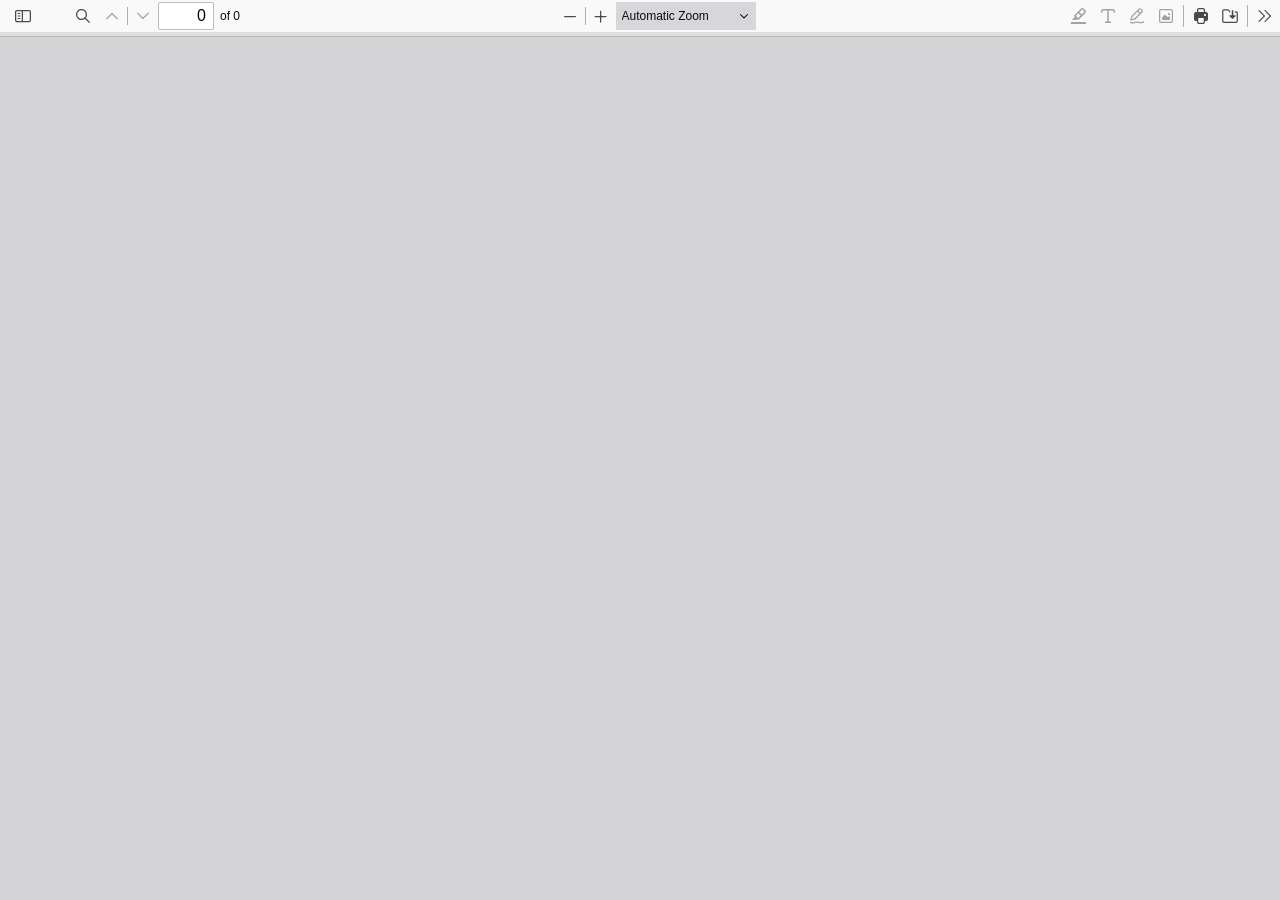
==== src/main/resources/static/pdfjs-5.6.205-dist/web/viewer.html @ f07da153 "Added pdf.js" ====
﻿<!doctype html>
<!--
Copyright 2012 Mozilla Foundation

Licensed under the Apache License, Version 2.0 (the "License");
you may not use this file except in compliance with the License.
You may obtain a copy of the License at

    http://www.apache.org/licenses/LICENSE-2.0

Unless required by applicable law or agreed to in writing, software
distributed under the License is distributed on an "AS IS" BASIS,
WITHOUT WARRANTIES OR CONDITIONS OF ANY KIND, either express or implied.
See the License for the specific language governing permissions and
limitations under the License.

Adobe CMap resources are covered by their own copyright but the same license:

    Copyright 1990-2015 Adobe Systems Incorporated.

See https://github.com/adobe-type-tools/cmap-resources
-->
<html dir="ltr" mozdisallowselectionprint>
  <head>
    <meta charset="utf-8" />
    <meta name="viewport" content="width=device-width, initial-scale=1, maximum-scale=1" />
    <meta name="google" content="notranslate" />
    <title>PDF.js viewer</title>

<!-- This snippet is used in production (included from viewer.html) -->
<link rel="resource" type="application/l10n" href="locale/locale.json" />
<script src="../build/pdf.mjs" type="module"></script>

    <link rel="stylesheet" href="viewer.css" />

  <script src="viewer.mjs" type="module"></script>
  </head>

  <body tabindex="0">
    <div id="outerContainer">
      <span id="viewer-alert" class="visuallyHidden" role="alert"></span>

      <div id="mainContainer">
        <div class="toolbar">
          <div id="toolbarContainer">
            <div id="toolbarViewer" class="toolbarHorizontalGroup">
              <div id="toolbarViewerLeft" class="toolbarHorizontalGroup">
                <button
                  id="viewsManagerToggleButton"
                  class="toolbarButton"
                  type="button"
                  tabindex="0"
                  data-l10n-id="pdfjs-toggle-views-manager-button1"
                  aria-expanded="false"
                  aria-haspopup="true"
                  aria-controls="viewsManager"
                >
                  <span data-l10n-id="pdfjs-toggle-views-manager-button1-label"></span>
                </button>
                <div
                  id="viewsManager"
                  class="menuContainer sidebar"
                  hidden="true"
                  role="dialog"
                  aria-describedby="viewsManagerHeaderLabel"
                  data-l10n-id="pdfjs-views-manager-sidebar"
                >
                  <div id="viewsManagerHeader">
                    <div id="viewsManagerTitle">
                      <div id="viewsManagerSelector">
                        <button
                          class="toolbarButton viewsManagerButton hasPopupMenu"
                          type="button"
                          id="viewsManagerSelectorButton"
                          tabindex="0"
                          data-l10n-id="pdfjs-views-manager-view-selector-button"
                          aria-expanded="false"
                          aria-haspopup="listbox"
                          aria-controls="viewsManagerSelectorOptions"
                        >
                          <span data-l10n-id="pdfjs-views-manager-view-selector-button-label"></span>
                        </button>
                        <menu id="viewsManagerSelectorOptions" role="listbox" class="popupMenu withMark">
                          <button id="thumbnailsViewMenu" role="option" type="button" tabindex="-1">
                            <span data-l10n-id="pdfjs-views-manager-pages-option-label"></span>
                          </button>
                          <button id="outlinesViewMenu" role="option" type="button" tabindex="-1">
                            <span data-l10n-id="pdfjs-views-manager-outlines-option-label"></span>
                          </button>
                          <button id="attachmentsViewMenu" role="option" type="button" tabindex="-1">
                            <span data-l10n-id="pdfjs-views-manager-attachments-option-label"></span>
                          </button>
                          <button id="layersViewMenu" role="option" type="button" tabindex="-1">
                            <span data-l10n-id="pdfjs-views-manager-layers-option-label"></span>
                          </button>
                        </menu>
                      </div>
                      <span id="viewsManagerHeaderLabel" class="viewsManagerLabel" role="heading" aria-level="2"></span>
                      <button
                        id="viewsManagerAddFileButton"
                        class="toolbarButton viewsManagerButton"
                        type="button"
                        tabindex="0"
                        data-l10n-id="pdfjs-views-manager-add-file-button"
                        hidden="true"
                      >
                        <span data-l10n-id="pdfjs-views-manager-add-file-button-label"></span>
                      </button>
                      <button
                        id="viewsManagerCurrentOutlineButton"
                        class="toolbarButton viewsManagerButton"
                        type="button"
                        tabindex="0"
                        data-l10n-id="pdfjs-current-outline-item-button"
                        hidden="true"
                      >
                        <span data-l10n-id="pdfjs-current-outline-item-button-label"></span>
                      </button>
                    </div>
                    <div id="viewsManagerStatus">
                      <div id="viewsManagerStatusAction">
                        <span id="viewsManagerStatusActionLabelContainer" class="viewsManagerStatusLabel">
                          <button
                            id="viewsManagerStatusActionDeselectButton"
                            class="hidden"
                            type="button"
                            tabindex="0"
                            role="checkbox"
                            aria-checked="true"
                            aria-labelledby="viewsManagerStatusActionLabel"
                          ></button>
                          <span
                            id="viewsManagerStatusActionLabel"
                            class="viewsManagerStatusLabel"
                            data-l10n-id="pdfjs-views-manager-pages-status-none-action-label"
                          ></span>
                        </span>
                        <div id="actionSelector">
                          <button
                            id="viewsManagerStatusActionButton"
                            class="viewsManagerButton hasPopupMenu"
                            type="button"
                            tabindex="0"
                            aria-haspopup="menu"
                            aria-controls="viewsManagerStatusActionOptions"
                            aria-expanded="false"
                          >
                            <span data-l10n-id="pdfjs-views-manager-pages-status-action-button-label"></span>
                          </button>
                          <menu id="viewsManagerStatusActionOptions" class="popupMenu">
                            <button id="viewsManagerStatusActionCopy" class="noIcon" role="menuitem" type="button" tabindex="-1" disabled>
                              <span data-l10n-id="pdfjs-views-manager-pages-status-copy-button-label"></span>
                            </button>
                            <button id="viewsManagerStatusActionCut" class="noIcon" role="menuitem" type="button" tabindex="-1" disabled>
                              <span data-l10n-id="pdfjs-views-manager-pages-status-cut-button-label"></span>
                            </button>
                            <button id="viewsManagerStatusActionDelete" class="noIcon" role="menuitem" type="button" tabindex="-1" disabled>
                              <span data-l10n-id="pdfjs-views-manager-pages-status-delete-button-label"></span>
                            </button>
                            <button id="viewsManagerStatusActionExport" class="noIcon" role="menuitem" type="button" tabindex="-1" disabled>
                              <span data-l10n-id="pdfjs-views-manager-pages-status-export-selected-button-label"></span>
                            </button>
                          </menu>
                        </div>
                      </div>
                      <div id="viewsManagerStatusUndo" class="hidden">
                        <span id="viewsManagerStatusUndoLabel" class="viewsManagerStatusLabel"></span>
                        <div>
                          <button id="viewsManagerStatusUndoButton" class="viewsManagerButton" type="button" tabindex="0">
                            <span data-l10n-id="pdfjs-views-manager-status-undo-button-label"></span>
                          </button>
                          <button
                            id="viewsManagerStatusUndoCloseButton"
                            class="toolbarButton viewsManagerButton viewsCloseButton"
                            type="button"
                            tabindex="0"
                            data-l10n-id="pdfjs-views-manager-status-close-button"
                          >
                            <span data-l10n-id="pdfjs-views-manager-status-close-button-label"></span>
                          </button>
                        </div>
                      </div>
                      <div id="viewsManagerStatusWarning" class="hidden">
                        <span id="viewsManagerStatusWarningLabel" class="viewsManagerStatusLabel"></span>
                        <button
                          id="viewsManagerStatusWarningCloseButton"
                          class="toolbarButton viewsManagerButton viewsCloseButton"
                          type="button"
                          tabindex="0"
                          data-l10n-id="pdfjs-views-manager-status-close-button"
                        >
                          <span data-l10n-id="pdfjs-views-manager-status-close-button-label"></span>
                        </button>
                      </div>
                      <div id="viewsManagerStatusWaiting" class="hidden">
                        <span id="viewsManagerStatusWaitingLabel" class="viewsManagerStatusLabel"></span>
                        <button
                          id="viewsManagerStatusWaitingCloseButton"
                          class="toolbarButton viewsManagerButton viewsCloseButton"
                          type="button"
                          tabindex="0"
                          data-l10n-id="pdfjs-views-manager-status-close-button"
                        >
                          <span data-l10n-id="pdfjs-views-manager-status-close-button-label"></span>
                        </button>
                      </div>
                    </div>
                  </div>
                  <div id="viewsManagerContent" tabindex="-1">
                    <div id="thumbnailsView" class="thumbnailsView hidden" tabindex="-1"></div>
                    <div id="outlinesView" class="treeView hidden"></div>
                    <div id="attachmentsView" class="hidden"></div>
                    <div id="layersView" class="treeView hidden"></div>
                  </div>
                  <div
                    id="viewsManagerResizer"
                    class="sidebarResizer"
                    role="separator"
                    aria-controls="viewsManager"
                    tabindex="0"
                    data-l10n-id="pdfjs-views-manager-sidebar-resizer"
                  ></div>
                </div>
                <!-- sidebarContainer -->

                <div class="toolbarButtonSpacer"></div>
                <div class="toolbarButtonWithContainer">
                  <button
                    id="viewFindButton"
                    class="toolbarButton"
                    type="button"
                    tabindex="0"
                    data-l10n-id="pdfjs-findbar-button"
                    aria-expanded="false"
                    aria-controls="findbar"
                  >
                    <span data-l10n-id="pdfjs-findbar-button-label"></span>
                  </button>
                  <div class="hidden doorHanger toolbarHorizontalGroup" id="findbar">
                    <div id="findInputContainer" class="toolbarHorizontalGroup">
                      <span class="loadingInput end toolbarHorizontalGroup">
                        <input id="findInput" class="toolbarField" tabindex="0" data-l10n-id="pdfjs-find-input" aria-invalid="false" />
                      </span>
                      <div class="toolbarHorizontalGroup">
                        <button id="findPreviousButton" class="toolbarButton" type="button" tabindex="0" data-l10n-id="pdfjs-find-previous-button">
                          <span data-l10n-id="pdfjs-find-previous-button-label"></span>
                        </button>
                        <div class="splitToolbarButtonSeparator"></div>
                        <button id="findNextButton" class="toolbarButton" type="button" tabindex="0" data-l10n-id="pdfjs-find-next-button">
                          <span data-l10n-id="pdfjs-find-next-button-label"></span>
                        </button>
                      </div>
                    </div>

                    <div id="findbarOptionsOneContainer" class="toolbarHorizontalGroup">
                      <div class="toggleButton toolbarLabel">
                        <input type="checkbox" id="findHighlightAll" tabindex="0" />
                        <label for="findHighlightAll" data-l10n-id="pdfjs-find-highlight-checkbox"></label>
                      </div>
                      <div class="toggleButton toolbarLabel">
                        <input type="checkbox" id="findMatchCase" tabindex="0" />
                        <label for="findMatchCase" data-l10n-id="pdfjs-find-match-case-checkbox-label"></label>
                      </div>
                    </div>
                    <div id="findbarOptionsTwoContainer" class="toolbarHorizontalGroup">
                      <div class="toggleButton toolbarLabel">
                        <input type="checkbox" id="findMatchDiacritics" tabindex="0" />
                        <label for="findMatchDiacritics" data-l10n-id="pdfjs-find-match-diacritics-checkbox-label"></label>
                      </div>
                      <div class="toggleButton toolbarLabel">
                        <input type="checkbox" id="findEntireWord" tabindex="0" />
                        <label for="findEntireWord" data-l10n-id="pdfjs-find-entire-word-checkbox-label"></label>
                      </div>
                    </div>

                    <div id="findbarMessageContainer" class="toolbarHorizontalGroup" aria-live="polite">
                      <span id="findResultsCount" class="toolbarLabel"></span>
                      <span id="findMsg" class="toolbarLabel"></span>
                    </div>
                  </div>
                  <!-- findbar -->
                </div>
                <div class="toolbarHorizontalGroup hiddenSmallView">
                  <button class="toolbarButton" type="button" id="previous" tabindex="0" data-l10n-id="pdfjs-previous-button">
                    <span data-l10n-id="pdfjs-previous-button-label"></span>
                  </button>
                  <div class="splitToolbarButtonSeparator"></div>
                  <button class="toolbarButton" type="button" id="next" tabindex="0" data-l10n-id="pdfjs-next-button">
                    <span data-l10n-id="pdfjs-next-button-label"></span>
                  </button>
                </div>
                <div class="toolbarHorizontalGroup">
                  <span class="loadingInput start toolbarHorizontalGroup">
                    <input
                      type="number"
                      id="pageNumber"
                      class="toolbarField"
                      value="1"
                      min="1"
                      tabindex="0"
                      data-l10n-id="pdfjs-page-input"
                      autocomplete="off"
                    />
                  </span>
                  <span id="numPages" class="toolbarLabel"></span>
                </div>
              </div>
              <div id="toolbarViewerMiddle" class="toolbarHorizontalGroup">
                <div class="toolbarHorizontalGroup">
                  <button id="zoomOutButton" class="toolbarButton" type="button" tabindex="0" data-l10n-id="pdfjs-zoom-out-button">
                    <span data-l10n-id="pdfjs-zoom-out-button-label"></span>
                  </button>
                  <div class="splitToolbarButtonSeparator"></div>
                  <button id="zoomInButton" class="toolbarButton" type="button" tabindex="0" data-l10n-id="pdfjs-zoom-in-button">
                    <span data-l10n-id="pdfjs-zoom-in-button-label"></span>
                  </button>
                </div>
                <span id="scaleSelectContainer" class="dropdownToolbarButton">
                  <select id="scaleSelect" tabindex="0" data-l10n-id="pdfjs-zoom-select">
                    <option id="pageAutoOption" value="auto" selected="selected" data-l10n-id="pdfjs-page-scale-auto"></option>
                    <option id="pageActualOption" value="page-actual" data-l10n-id="pdfjs-page-scale-actual"></option>
                    <option id="pageFitOption" value="page-fit" data-l10n-id="pdfjs-page-scale-fit"></option>
                    <option id="pageWidthOption" value="page-width" data-l10n-id="pdfjs-page-scale-width"></option>
                    <option
                      id="customScaleOption"
                      value="custom"
                      disabled="disabled"
                      hidden="true"
                      data-l10n-id="pdfjs-page-scale-percent"
                      data-l10n-args='{ "scale": 0 }'
                    ></option>
                    <option value="0.5" data-l10n-id="pdfjs-page-scale-percent" data-l10n-args='{ "scale": 50 }'></option>
                    <option value="0.75" data-l10n-id="pdfjs-page-scale-percent" data-l10n-args='{ "scale": 75 }'></option>
                    <option value="1" data-l10n-id="pdfjs-page-scale-percent" data-l10n-args='{ "scale": 100 }'></option>
                    <option value="1.25" data-l10n-id="pdfjs-page-scale-percent" data-l10n-args='{ "scale": 125 }'></option>
                    <option value="1.5" data-l10n-id="pdfjs-page-scale-percent" data-l10n-args='{ "scale": 150 }'></option>
                    <option value="2" data-l10n-id="pdfjs-page-scale-percent" data-l10n-args='{ "scale": 200 }'></option>
                    <option value="3" data-l10n-id="pdfjs-page-scale-percent" data-l10n-args='{ "scale": 300 }'></option>
                    <option value="4" data-l10n-id="pdfjs-page-scale-percent" data-l10n-args='{ "scale": 400 }'></option>
                  </select>
                </span>
              </div>
              <div id="toolbarViewerRight" class="toolbarHorizontalGroup">
                <div id="editorModeButtons" class="toolbarHorizontalGroup">
                  <div id="editorComment" class="toolbarButtonWithContainer" hidden="true">
                    <button
                      id="editorCommentButton"
                      class="toolbarButton"
                      type="button"
                      tabindex="0"
                      disabled="disabled"
                      aria-expanded="false"
                      aria-haspopup="true"
                      aria-controls="editorCommentParamsToolbar"
                      data-l10n-id="pdfjs-editor-comment-button"
                    >
                      <span data-l10n-id="pdfjs-editor-comment-button-label"></span>
                    </button>
                    <div class="editorParamsToolbar hidden menu" id="editorCommentParamsToolbar">
                      <div id="editorCommentsSidebar" class="menuContainer comment sidebar" role="landmark" aria-labelledby="editorCommentsSidebarHeader">
                        <div id="editorCommentsSidebarResizer" class="sidebarResizer" role="separator" aria-controls="editorCommentsSidebar" tabindex="0"></div>
                        <div id="editorCommentsSidebarHeader" role="heading" aria-level="2">
                          <span class="commentCount">
                            <span id="editorCommentsSidebarTitle" data-l10n-id="pdfjs-editor-comments-sidebar-title" data-l10n-args='{ "count": 0 }'></span>
                            <span id="editorCommentsSidebarCount"></span>
                          </span>
                          <button id="editorCommentsSidebarCloseButton" type="button" tabindex="0" data-l10n-id="pdfjs-editor-comments-sidebar-close-button">
                            <span data-l10n-id="pdfjs-editor-comments-sidebar-close-button-label"></span>
                          </button>
                        </div>
                        <div id="editorCommentsSidebarListContainer" tabindex="-1">
                          <ul id="editorCommentsSidebarList"></ul>
                        </div>
                      </div>
                    </div>
                  </div>
                  <div id="editorSignature" class="toolbarButtonWithContainer" hidden="true">
                    <button
                      id="editorSignatureButton"
                      class="toolbarButton"
                      type="button"
                      tabindex="0"
                      disabled="disabled"
                      aria-expanded="false"
                      aria-haspopup="true"
                      aria-controls="editorSignatureParamsToolbar"
                      data-l10n-id="pdfjs-editor-signature-button"
                    >
                      <span data-l10n-id="pdfjs-editor-signature-button-label"></span>
                    </button>
                    <div class="editorParamsToolbar hidden doorHangerRight menu" id="editorSignatureParamsToolbar">
                      <div id="addSignatureDoorHanger" class="menuContainer" role="region" data-l10n-id="pdfjs-editor-add-signature-container">
                        <button
                          id="editorSignatureAddSignature"
                          class="toolbarButton labeled"
                          type="button"
                          tabindex="0"
                          data-l10n-id="pdfjs-editor-signature-add-signature-button"
                        >
                          <span data-l10n-id="pdfjs-editor-signature-add-signature-button-label" class="editorParamsLabel"></span>
                        </button>
                      </div>
                    </div>
                  </div>
                  <div id="editorHighlight" class="toolbarButtonWithContainer">
                    <button
                      id="editorHighlightButton"
                      class="toolbarButton"
                      type="button"
                      disabled="disabled"
                      aria-expanded="false"
                      aria-haspopup="true"
                      aria-controls="editorHighlightParamsToolbar"
                      tabindex="0"
                      data-l10n-id="pdfjs-editor-highlight-button"
                    >
                      <span data-l10n-id="pdfjs-editor-highlight-button-label"></span>
                    </button>
                    <div class="editorParamsToolbar hidden doorHangerRight" id="editorHighlightParamsToolbar">
                      <div id="highlightParamsToolbarContainer" class="editorParamsToolbarContainer">
                        <div id="editorHighlightColorPicker" class="colorPicker">
                          <span id="highlightColorPickerLabel" class="editorParamsLabel" data-l10n-id="pdfjs-editor-highlight-colorpicker-label"></span>
                        </div>
                        <div id="editorHighlightThickness">
                          <label
                            for="editorFreeHighlightThickness"
                            class="editorParamsLabel"
                            data-l10n-id="pdfjs-editor-free-highlight-thickness-input"
                          ></label>
                          <div class="thicknessPicker">
                            <input
                              type="range"
                              id="editorFreeHighlightThickness"
                              class="editorParamsSlider"
                              data-l10n-id="pdfjs-editor-free-highlight-thickness-title"
                              value="12"
                              min="8"
                              max="24"
                              step="1"
                              tabindex="0"
                            />
                          </div>
                        </div>
                        <div id="editorHighlightVisibility">
                          <div class="divider"></div>
                          <div class="toggler">
                            <label for="editorHighlightShowAll" class="editorParamsLabel" data-l10n-id="pdfjs-editor-highlight-show-all-button-label"></label>
                            <button
                              id="editorHighlightShowAll"
                              class="toggle-button"
                              type="button"
                              data-l10n-id="pdfjs-editor-highlight-show-all-button"
                              aria-pressed="true"
                              tabindex="0"
                            ></button>
                          </div>
                        </div>
                      </div>
                    </div>
                  </div>
                  <div id="editorFreeText" class="toolbarButtonWithContainer">
                    <button
                      id="editorFreeTextButton"
                      class="toolbarButton"
                      type="button"
                      disabled="disabled"
                      aria-expanded="false"
                      aria-haspopup="true"
                      aria-controls="editorFreeTextParamsToolbar"
                      tabindex="0"
                      data-l10n-id="pdfjs-editor-free-text-button"
                    >
                      <span data-l10n-id="pdfjs-editor-free-text-button-label"></span>
                    </button>
                    <div class="editorParamsToolbar hidden doorHangerRight" id="editorFreeTextParamsToolbar">
                      <div class="editorParamsToolbarContainer">
                        <div class="editorParamsSetter">
                          <label for="editorFreeTextColor" class="editorParamsLabel" data-l10n-id="pdfjs-editor-free-text-color-input"></label>
                          <input type="color" id="editorFreeTextColor" class="editorParamsColor" tabindex="0" />
                        </div>
                        <div class="editorParamsSetter">
                          <label for="editorFreeTextFontSize" class="editorParamsLabel" data-l10n-id="pdfjs-editor-free-text-size-input"></label>
                          <input type="range" id="editorFreeTextFontSize" class="editorParamsSlider" value="10" min="5" max="100" step="1" tabindex="0" />
                        </div>
                      </div>
                    </div>
                  </div>
                  <div id="editorInk" class="toolbarButtonWithContainer">
                    <button
                      id="editorInkButton"
                      class="toolbarButton"
                      type="button"
                      disabled="disabled"
                      aria-expanded="false"
                      aria-haspopup="true"
                      aria-controls="editorInkParamsToolbar"
                      tabindex="0"
                      data-l10n-id="pdfjs-editor-ink-button"
                    >
                      <span data-l10n-id="pdfjs-editor-ink-button-label"></span>
                    </button>
                    <div class="editorParamsToolbar hidden doorHangerRight" id="editorInkParamsToolbar">
                      <div class="editorParamsToolbarContainer">
                        <div class="editorParamsSetter">
                          <label for="editorInkColor" class="editorParamsLabel" data-l10n-id="pdfjs-editor-ink-color-input"></label>
                          <input type="color" id="editorInkColor" class="editorParamsColor" tabindex="0" />
                        </div>
                        <div class="editorParamsSetter">
                          <label for="editorInkThickness" class="editorParamsLabel" data-l10n-id="pdfjs-editor-ink-thickness-input"></label>
                          <input type="range" id="editorInkThickness" class="editorParamsSlider" value="1" min="1" max="20" step="1" tabindex="0" />
                        </div>
                        <div class="editorParamsSetter">
                          <label for="editorInkOpacity" class="editorParamsLabel" data-l10n-id="pdfjs-editor-ink-opacity-input"></label>
                          <input type="range" id="editorInkOpacity" class="editorParamsSlider" value="1" min="0.05" max="1" step="0.05" tabindex="0" />
                        </div>
                      </div>
                    </div>
                  </div>
                  <div id="editorStamp" class="toolbarButtonWithContainer">
                    <button
                      id="editorStampButton"
                      class="toolbarButton"
                      type="button"
                      disabled="disabled"
                      aria-expanded="false"
                      aria-haspopup="true"
                      aria-controls="editorStampParamsToolbar"
                      tabindex="0"
                      data-l10n-id="pdfjs-editor-stamp-button"
                    >
                      <span data-l10n-id="pdfjs-editor-stamp-button-label"></span>
                    </button>
                    <div class="editorParamsToolbar hidden doorHangerRight menu" id="editorStampParamsToolbar">
                      <div class="menuContainer">
                        <button
                          id="editorStampAddImage"
                          class="toolbarButton labeled"
                          type="button"
                          tabindex="0"
                          data-l10n-id="pdfjs-editor-stamp-add-image-button"
                        >
                          <span class="editorParamsLabel" data-l10n-id="pdfjs-editor-stamp-add-image-button-label"></span>
                        </button>
                      </div>
                    </div>
                  </div>
                </div>

                <div id="editorModeSeparator" class="verticalToolbarSeparator"></div>

                <div class="toolbarHorizontalGroup hiddenMediumView">
                  <button id="printButton" class="toolbarButton" type="button" tabindex="0" data-l10n-id="pdfjs-print-button">
                    <span data-l10n-id="pdfjs-print-button-label"></span>
                  </button>

                  <button id="downloadButton" class="toolbarButton" type="button" tabindex="0" data-l10n-id="pdfjs-save-button">
                    <span data-l10n-id="pdfjs-save-button-label"></span>
                  </button>
                </div>

                <div class="verticalToolbarSeparator hiddenMediumView"></div>

                <div id="secondaryToolbarToggle" class="toolbarButtonWithContainer">
                  <button
                    id="secondaryToolbarToggleButton"
                    class="toolbarButton"
                    type="button"
                    tabindex="0"
                    data-l10n-id="pdfjs-tools-button"
                    aria-expanded="false"
                    aria-haspopup="true"
                    aria-controls="secondaryToolbar"
                  >
                    <span data-l10n-id="pdfjs-tools-button-label"></span>
                  </button>
                  <div id="secondaryToolbar" class="hidden doorHangerRight menu">
                    <div id="secondaryToolbarButtonContainer" class="menuContainer">
                      <button id="secondaryOpenFile" class="toolbarButton labeled" type="button" tabindex="0" data-l10n-id="pdfjs-open-file-button">
                        <span data-l10n-id="pdfjs-open-file-button-label"></span>
                      </button>

                      <div class="visibleMediumView">
                        <button id="secondaryPrint" class="toolbarButton labeled" type="button" tabindex="0" data-l10n-id="pdfjs-print-button">
                          <span data-l10n-id="pdfjs-print-button-label"></span>
                        </button>

                        <button id="secondaryDownload" class="toolbarButton labeled" type="button" tabindex="0" data-l10n-id="pdfjs-save-button">
                          <span data-l10n-id="pdfjs-save-button-label"></span>
                        </button>

                      </div>

                      <div class="horizontalToolbarSeparator"></div>

                      <button id="presentationMode" class="toolbarButton labeled" type="button" tabindex="0" data-l10n-id="pdfjs-presentation-mode-button">
                        <span data-l10n-id="pdfjs-presentation-mode-button-label"></span>
                      </button>

                      <a href="#" id="viewBookmark" class="toolbarButton labeled" tabindex="0" data-l10n-id="pdfjs-bookmark-button">
                        <span data-l10n-id="pdfjs-bookmark-button-label"></span>
                      </a>

                      <div id="viewBookmarkSeparator" class="horizontalToolbarSeparator"></div>

                      <button id="firstPage" class="toolbarButton labeled" type="button" tabindex="0" data-l10n-id="pdfjs-first-page-button">
                        <span data-l10n-id="pdfjs-first-page-button-label"></span>
                      </button>
                      <button id="lastPage" class="toolbarButton labeled" type="button" tabindex="0" data-l10n-id="pdfjs-last-page-button">
                        <span data-l10n-id="pdfjs-last-page-button-label"></span>
                      </button>

                      <div class="horizontalToolbarSeparator"></div>

                      <button id="pageRotateCw" class="toolbarButton labeled" type="button" tabindex="0" data-l10n-id="pdfjs-page-rotate-cw-button">
                        <span data-l10n-id="pdfjs-page-rotate-cw-button-label"></span>
                      </button>
                      <button id="pageRotateCcw" class="toolbarButton labeled" type="button" tabindex="0" data-l10n-id="pdfjs-page-rotate-ccw-button">
                        <span data-l10n-id="pdfjs-page-rotate-ccw-button-label"></span>
                      </button>

                      <div class="horizontalToolbarSeparator"></div>

                      <div id="cursorToolButtons" role="radiogroup">
                        <button
                          id="cursorSelectTool"
                          class="toolbarButton labeled toggled"
                          type="button"
                          tabindex="0"
                          data-l10n-id="pdfjs-cursor-text-select-tool-button"
                          role="radio"
                          aria-checked="true"
                        >
                          <span data-l10n-id="pdfjs-cursor-text-select-tool-button-label"></span>
                        </button>
                        <button
                          id="cursorHandTool"
                          class="toolbarButton labeled"
                          type="button"
                          tabindex="0"
                          data-l10n-id="pdfjs-cursor-hand-tool-button"
                          role="radio"
                          aria-checked="false"
                        >
                          <span data-l10n-id="pdfjs-cursor-hand-tool-button-label"></span>
                        </button>
                      </div>

                      <div class="horizontalToolbarSeparator"></div>

                      <div id="scrollModeButtons" role="radiogroup">
                        <button
                          id="scrollPage"
                          class="toolbarButton labeled"
                          type="button"
                          tabindex="0"
                          data-l10n-id="pdfjs-scroll-page-button"
                          role="radio"
                          aria-checked="false"
                        >
                          <span data-l10n-id="pdfjs-scroll-page-button-label"></span>
                        </button>
                        <button
                          id="scrollVertical"
                          class="toolbarButton labeled toggled"
                          type="button"
                          tabindex="0"
                          data-l10n-id="pdfjs-scroll-vertical-button"
                          role="radio"
                          aria-checked="true"
                        >
                          <span data-l10n-id="pdfjs-scroll-vertical-button-label"></span>
                        </button>
                        <button
                          id="scrollHorizontal"
                          class="toolbarButton labeled"
                          type="button"
                          tabindex="0"
                          data-l10n-id="pdfjs-scroll-horizontal-button"
                          role="radio"
                          aria-checked="false"
                        >
                          <span data-l10n-id="pdfjs-scroll-horizontal-button-label"></span>
                        </button>
                        <button
                          id="scrollWrapped"
                          class="toolbarButton labeled"
                          type="button"
                          tabindex="0"
                          data-l10n-id="pdfjs-scroll-wrapped-button"
                          role="radio"
                          aria-checked="false"
                        >
                          <span data-l10n-id="pdfjs-scroll-wrapped-button-label"></span>
                        </button>
                      </div>

                      <div class="horizontalToolbarSeparator"></div>

                      <div id="spreadModeButtons" role="radiogroup">
                        <button
                          id="spreadNone"
                          class="toolbarButton labeled toggled"
                          type="button"
                          tabindex="0"
                          data-l10n-id="pdfjs-spread-none-button"
                          role="radio"
                          aria-checked="true"
                        >
                          <span data-l10n-id="pdfjs-spread-none-button-label"></span>
                        </button>
                        <button
                          id="spreadOdd"
                          class="toolbarButton labeled"
                          type="button"
                          tabindex="0"
                          data-l10n-id="pdfjs-spread-odd-button"
                          role="radio"
                          aria-checked="false"
                        >
                          <span data-l10n-id="pdfjs-spread-odd-button-label"></span>
                        </button>
                        <button
                          id="spreadEven"
                          class="toolbarButton labeled"
                          type="button"
                          tabindex="0"
                          data-l10n-id="pdfjs-spread-even-button"
                          role="radio"
                          aria-checked="false"
                        >
                          <span data-l10n-id="pdfjs-spread-even-button-label"></span>
                        </button>
                      </div>

                      <div id="imageAltTextSettingsSeparator" class="horizontalToolbarSeparator hidden"></div>
                      <button
                        id="imageAltTextSettings"
                        type="button"
                        class="toolbarButton labeled hidden"
                        tabindex="0"
                        data-l10n-id="pdfjs-image-alt-text-settings-button"
                        aria-controls="altTextSettingsDialog"
                      >
                        <span data-l10n-id="pdfjs-image-alt-text-settings-button-label"></span>
                      </button>

                      <div class="horizontalToolbarSeparator"></div>

                      <button
                        id="documentProperties"
                        class="toolbarButton labeled"
                        type="button"
                        tabindex="0"
                        data-l10n-id="pdfjs-document-properties-button"
                        aria-controls="documentPropertiesDialog"
                      >
                        <span data-l10n-id="pdfjs-document-properties-button-label"></span>
                      </button>
                    </div>
                  </div>
                  <!-- secondaryToolbar -->
                </div>
              </div>
            </div>
            <div id="loadingBar">
              <div class="progress">
                <div class="glimmer"></div>
              </div>
            </div>
          </div>
        </div>

        <div id="viewerContainer" tabindex="0">
          <div id="viewer" class="pdfViewer"></div>
        </div>
      </div>
      <!-- mainContainer -->

      <div id="dialogContainer">
        <dialog id="passwordDialog">
          <div class="row">
            <label for="password" id="passwordText" data-l10n-id="pdfjs-password-label"></label>
          </div>
          <div class="row">
            <input type="password" id="password" class="toolbarField" />
          </div>
          <div class="buttonRow">
            <button id="passwordCancel" class="dialogButton" type="button"><span data-l10n-id="pdfjs-password-cancel-button"></span></button>
            <button id="passwordSubmit" class="dialogButton" type="button"><span data-l10n-id="pdfjs-password-ok-button"></span></button>
          </div>
        </dialog>
        <dialog id="documentPropertiesDialog">
          <div class="row">
            <span id="fileNameLabel" data-l10n-id="pdfjs-document-properties-file-name"></span>
            <p id="fileNameField" aria-labelledby="fileNameLabel">-</p>
          </div>
          <div class="row">
            <span id="fileSizeLabel" data-l10n-id="pdfjs-document-properties-file-size"></span>
            <p id="fileSizeField" aria-labelledby="fileSizeLabel">-</p>
          </div>
          <div class="separator"></div>
          <div class="row">
            <span id="titleLabel" data-l10n-id="pdfjs-document-properties-title"></span>
            <p id="titleField" aria-labelledby="titleLabel">-</p>
          </div>
          <div class="row">
            <span id="authorLabel" data-l10n-id="pdfjs-document-properties-author"></span>
            <p id="authorField" aria-labelledby="authorLabel">-</p>
          </div>
          <div class="row">
            <span id="subjectLabel" data-l10n-id="pdfjs-document-properties-subject"></span>
            <p id="subjectField" aria-labelledby="subjectLabel">-</p>
          </div>
          <div class="row">
            <span id="keywordsLabel" data-l10n-id="pdfjs-document-properties-keywords"></span>
            <p id="keywordsField" aria-labelledby="keywordsLabel">-</p>
          </div>
          <div class="row">
            <span id="creationDateLabel" data-l10n-id="pdfjs-document-properties-creation-date"></span>
            <p id="creationDateField" aria-labelledby="creationDateLabel">-</p>
          </div>
          <div class="row">
            <span id="modificationDateLabel" data-l10n-id="pdfjs-document-properties-modification-date"></span>
            <p id="modificationDateField" aria-labelledby="modificationDateLabel">-</p>
          </div>
          <div class="row">
            <span id="creatorLabel" data-l10n-id="pdfjs-document-properties-creator"></span>
            <p id="creatorField" aria-labelledby="creatorLabel">-</p>
          </div>
          <div class="separator"></div>
          <div class="row">
            <span id="producerLabel" data-l10n-id="pdfjs-document-properties-producer"></span>
            <p id="producerField" aria-labelledby="producerLabel">-</p>
          </div>
          <div class="row">
            <span id="versionLabel" data-l10n-id="pdfjs-document-properties-version"></span>
            <p id="versionField" aria-labelledby="versionLabel">-</p>
          </div>
          <div class="row">
            <span id="pageCountLabel" data-l10n-id="pdfjs-document-properties-page-count"></span>
            <p id="pageCountField" aria-labelledby="pageCountLabel">-</p>
          </div>
          <div class="row">
            <span id="pageSizeLabel" data-l10n-id="pdfjs-document-properties-page-size"></span>
            <p id="pageSizeField" aria-labelledby="pageSizeLabel">-</p>
          </div>
          <div class="separator"></div>
          <div class="row">
            <span id="linearizedLabel" data-l10n-id="pdfjs-document-properties-linearized"></span>
            <p id="linearizedField" aria-labelledby="linearizedLabel">-</p>
          </div>
          <div class="buttonRow">
            <button id="documentPropertiesClose" class="dialogButton" type="button"><span data-l10n-id="pdfjs-document-properties-close-button"></span></button>
          </div>
        </dialog>
        <dialog class="dialog altText" id="altTextDialog" aria-labelledby="dialogLabel" aria-describedby="dialogDescription">
          <div id="altTextContainer" class="mainContainer">
            <div id="overallDescription">
              <span id="dialogLabel" data-l10n-id="pdfjs-editor-alt-text-dialog-label" class="title"></span>
              <span id="dialogDescription" data-l10n-id="pdfjs-editor-alt-text-dialog-description"></span>
            </div>
            <div id="addDescription">
              <div class="radio">
                <div class="radioButton">
                  <input type="radio" id="descriptionButton" name="altTextOption" tabindex="0" aria-describedby="descriptionAreaLabel" checked />
                  <label for="descriptionButton" data-l10n-id="pdfjs-editor-alt-text-add-description-label"></label>
                </div>
                <div class="radioLabel">
                  <span id="descriptionAreaLabel" data-l10n-id="pdfjs-editor-alt-text-add-description-description"></span>
                </div>
              </div>
              <div class="descriptionArea">
                <textarea id="descriptionTextarea" aria-labelledby="descriptionAreaLabel" data-l10n-id="pdfjs-editor-alt-text-textarea" tabindex="0"></textarea>
              </div>
            </div>
            <div id="markAsDecorative">
              <div class="radio">
                <div class="radioButton">
                  <input type="radio" id="decorativeButton" name="altTextOption" aria-describedby="decorativeLabel" />
                  <label for="decorativeButton" data-l10n-id="pdfjs-editor-alt-text-mark-decorative-label"></label>
                </div>
                <div class="radioLabel">
                  <span id="decorativeLabel" data-l10n-id="pdfjs-editor-alt-text-mark-decorative-description"></span>
                </div>
              </div>
            </div>
            <div id="buttons">
              <button id="altTextCancel" class="secondaryButton" type="button" tabindex="0">
                <span data-l10n-id="pdfjs-editor-alt-text-cancel-button"></span>
              </button>
              <button id="altTextSave" class="primaryButton" type="button" tabindex="0"><span data-l10n-id="pdfjs-editor-alt-text-save-button"></span></button>
            </div>
          </div>
        </dialog>
        <dialog class="dialog newAltText" id="newAltTextDialog" aria-labelledby="newAltTextTitle" aria-describedby="newAltTextDescription" tabindex="0">
          <div id="newAltTextContainer" class="mainContainer">
            <div class="title">
              <span id="newAltTextTitle" data-l10n-id="pdfjs-editor-new-alt-text-dialog-edit-label" role="sectionhead" tabindex="0"></span>
            </div>
            <div id="mainContent">
              <div id="descriptionAndSettings">
                <div id="descriptionInstruction">
                  <div id="newAltTextDescriptionContainer">
                    <div class="altTextSpinner" role="status" aria-live="polite"></div>
                    <textarea
                      id="newAltTextDescriptionTextarea"
                      aria-labelledby="descriptionAreaLabel"
                      data-l10n-id="pdfjs-editor-new-alt-text-textarea"
                      tabindex="0"
                    ></textarea>
                  </div>
                  <span id="newAltTextDescription" role="note" data-l10n-id="pdfjs-editor-new-alt-text-description"></span>
                  <div id="newAltTextDisclaimer" role="note">
                    <div>
                      <span data-l10n-id="pdfjs-editor-new-alt-text-disclaimer1"></span>
                      <a
                        href="https://support.mozilla.org/en-US/kb/pdf-alt-text"
                        target="_blank"
                        rel="noopener noreferrer"
                        id="newAltTextLearnMore"
                        data-l10n-id="pdfjs-editor-new-alt-text-disclaimer-learn-more-url"
                        tabindex="0"
                      ></a>
                    </div>
                  </div>
                </div>
                <div id="newAltTextCreateAutomatically" class="toggler">
                  <button id="newAltTextCreateAutomaticallyButton" class="toggle-button" type="button" aria-pressed="true" tabindex="0"></button>
                  <label
                    for="newAltTextCreateAutomaticallyButton"
                    class="togglerLabel"
                    data-l10n-id="pdfjs-editor-new-alt-text-create-automatically-button-label"
                  ></label>
                </div>
                <div id="newAltTextDownloadModel" class="hidden">
                  <span
                    id="newAltTextDownloadModelDescription"
                    data-l10n-id="pdfjs-editor-new-alt-text-ai-model-downloading-progress"
                    aria-valuemin="0"
                    data-l10n-args='{ "totalSize": 0, "downloadedSize": 0 }'
                  ></span>
                </div>
              </div>
              <div id="newAltTextImagePreview"></div>
            </div>
            <div id="newAltTextError" class="messageBar">
              <div>
                <div>
                  <span class="title" data-l10n-id="pdfjs-editor-new-alt-text-error-title"></span>
                  <span class="description" data-l10n-id="pdfjs-editor-new-alt-text-error-description"></span>
                </div>
                <button id="newAltTextCloseButton" class="closeButton" type="button" tabindex="0">
                  <span data-l10n-id="pdfjs-editor-new-alt-text-error-close-button"></span>
                </button>
              </div>
            </div>
            <div id="newAltTextButtons" class="dialogButtonsGroup">
              <button id="newAltTextCancel" type="button" class="secondaryButton hidden" tabindex="0">
                <span data-l10n-id="pdfjs-editor-alt-text-cancel-button"></span>
              </button>
              <button id="newAltTextNotNow" type="button" class="secondaryButton" tabindex="0">
                <span data-l10n-id="pdfjs-editor-new-alt-text-not-now-button"></span>
              </button>
              <button id="newAltTextSave" type="button" class="primaryButton" tabindex="0">
                <span data-l10n-id="pdfjs-editor-alt-text-save-button"></span>
              </button>
            </div>
          </div>
        </dialog>

        <dialog class="dialog" id="altTextSettingsDialog" aria-labelledby="altTextSettingsTitle">
          <div id="altTextSettingsContainer" class="mainContainer">
            <div class="title">
              <span id="altTextSettingsTitle" data-l10n-id="pdfjs-editor-alt-text-settings-dialog-label" role="sectionhead" tabindex="0" class="title"></span>
            </div>
            <div id="automaticAltText">
              <span data-l10n-id="pdfjs-editor-alt-text-settings-automatic-title"></span>
              <div id="automaticSettings">
                <div id="createModelSetting">
                  <div class="toggler">
                    <button id="createModelButton" type="button" class="toggle-button" aria-pressed="true" tabindex="0"></button>
                    <label for="createModelButton" class="togglerLabel" data-l10n-id="pdfjs-editor-alt-text-settings-create-model-button-label"></label>
                  </div>
                  <div id="createModelDescription" class="description">
                    <span data-l10n-id="pdfjs-editor-alt-text-settings-create-model-description"></span>
                    <a
                      href="https://support.mozilla.org/en-US/kb/pdf-alt-text"
                      target="_blank"
                      rel="noopener noreferrer"
                      id="altTextSettingsLearnMore"
                      data-l10n-id="pdfjs-editor-new-alt-text-disclaimer-learn-more-url"
                      tabindex="0"
                    ></a>
                  </div>
                </div>
              </div>
            </div>
            <div class="dialogSeparator"></div>
            <div id="altTextEditor">
              <span data-l10n-id="pdfjs-editor-alt-text-settings-editor-title"></span>
              <div id="showAltTextEditor">
                <div class="toggler">
                  <button id="showAltTextDialogButton" type="button" class="toggle-button" aria-pressed="true" tabindex="0"></button>
                  <label for="showAltTextDialogButton" class="togglerLabel" data-l10n-id="pdfjs-editor-alt-text-settings-show-dialog-button-label"></label>
                </div>
                <div id="showAltTextDialogDescription" class="description">
                  <span data-l10n-id="pdfjs-editor-alt-text-settings-show-dialog-description"></span>
                </div>
              </div>
            </div>
            <div id="buttons" class="dialogButtonsGroup">
              <button id="altTextSettingsCloseButton" type="button" class="primaryButton" tabindex="0">
                <span data-l10n-id="pdfjs-editor-alt-text-settings-close-button"></span>
              </button>
            </div>
          </div>
        </dialog>

        <dialog class="dialog signatureDialog" id="addSignatureDialog" aria-labelledby="addSignatureDialogLabel">
          <span id="addSignatureDialogLabel" data-l10n-id="pdfjs-editor-add-signature-dialog-label"></span>
          <div id="addSignatureContainer" class="mainContainer">
            <div class="title">
              <span role="sectionhead" data-l10n-id="pdfjs-editor-add-signature-dialog-title" tabindex="0"></span>
            </div>
            <div role="tablist" id="addSignatureOptions">
              <button
                id="addSignatureTypeButton"
                type="button"
                role="tab"
                aria-selected="true"
                aria-controls="addSignatureTypeContainer"
                data-l10n-id="pdfjs-editor-add-signature-type-button"
                tabindex="0"
              ></button>
              <button
                id="addSignatureDrawButton"
                type="button"
                role="tab"
                aria-selected="false"
                aria-controls="addSignatureDrawContainer"
                data-l10n-id="pdfjs-editor-add-signature-draw-button"
                tabindex="0"
              ></button>
              <button
                id="addSignatureImageButton"
                type="button"
                role="tab"
                aria-selected="false"
                aria-controls="addSignatureImageContainer"
                data-l10n-id="pdfjs-editor-add-signature-image-button"
                tabindex="-1"
              ></button>
            </div>
            <div id="addSignatureActionContainer" data-selected="type">
              <div id="addSignatureTypeContainer" role="tabpanel" aria-labelledby="addSignatureTypeButton">
                <input id="addSignatureTypeInput" type="text" data-l10n-id="pdfjs-editor-add-signature-type-input" tabindex="0" />
              </div>
              <div id="addSignatureDrawContainer" role="tabpanel" aria-labelledby="addSignatureDrawButton" tabindex="-1">
                <svg id="addSignatureDraw" xmlns="http://www.w3.org/2000/svg" aria-labelledby="addSignatureDrawPlaceholder"></svg>
                <span id="addSignatureDrawPlaceholder" data-l10n-id="pdfjs-editor-add-signature-draw-placeholder"></span>
                <div id="thickness">
                  <div>
                    <label for="addSignatureDrawThickness" data-l10n-id="pdfjs-editor-add-signature-draw-thickness-range-label"></label>
                    <input
                      type="range"
                      id="addSignatureDrawThickness"
                      min="1"
                      max="5"
                      step="1"
                      value="1"
                      data-l10n-id="pdfjs-editor-add-signature-draw-thickness-range"
                      data-l10n-args='{ "thickness": 1 }'
                      tabindex="0"
                    />
                  </div>
                </div>
              </div>
              <div id="addSignatureImageContainer" role="tabpanel" aria-labelledby="addSignatureImageButton" tabindex="-1">
                <svg id="addSignatureImage" xmlns="http://www.w3.org/2000/svg" aria-labelledby="addSignatureImagePlaceholder"></svg>
                <div id="addSignatureImagePlaceholder">
                  <span data-l10n-id="pdfjs-editor-add-signature-image-placeholder"></span>
                  <label id="addSignatureImageBrowse" for="addSignatureFilePicker" tabindex="0">
                    <a data-l10n-id="pdfjs-editor-add-signature-image-browse-link"></a>
                  </label>
                  <input id="addSignatureFilePicker" type="file" />
                </div>
              </div>
              <div id="addSignatureControls">
                <div id="horizontalContainer">
                  <div id="addSignatureDescriptionContainer">
                    <label for="addSignatureDescInput" data-l10n-id="pdfjs-editor-add-signature-description-label"></label>
                    <span id="addSignatureDescription" class="inputWithClearButton">
                      <input id="addSignatureDescInput" type="text" data-l10n-id="pdfjs-editor-add-signature-description-input" tabindex="0" />
                      <button class="clearInputButton" type="button" tabindex="0" aria-hidden="true"></button>
                    </span>
                  </div>
                  <button id="clearSignatureButton" type="button" data-l10n-id="pdfjs-editor-add-signature-clear-button" tabindex="0">
                    <span data-l10n-id="pdfjs-editor-add-signature-clear-button-label"></span>
                  </button>
                </div>
                <div id="addSignatureSaveContainer">
                  <input type="checkbox" id="addSignatureSaveCheckbox" />
                  <label for="addSignatureSaveCheckbox" data-l10n-id="pdfjs-editor-add-signature-save-checkbox"></label>
                  <span></span>
                  <span id="addSignatureSaveWarning" data-l10n-id="pdfjs-editor-add-signature-save-warning-message"></span>
                </div>
              </div>
              <div id="addSignatureError" hidden="true" class="messageBar">
                <div>
                  <div>
                    <span id="addSignatureErrorTitle" class="title" data-l10n-id="pdfjs-editor-add-signature-image-upload-error-title"></span>
                    <span id="addSignatureErrorDescription" class="description" data-l10n-id="pdfjs-editor-add-signature-image-upload-error-description"></span>
                  </div>
                  <button id="addSignatureErrorCloseButton" class="closeButton" type="button" tabindex="0">
                    <span data-l10n-id="pdfjs-editor-add-signature-error-close-button"></span>
                  </button>
                </div>
              </div>
              <div class="dialogButtonsGroup">
                <button id="addSignatureCancelButton" type="button" class="secondaryButton" tabindex="0">
                  <span data-l10n-id="pdfjs-editor-add-signature-cancel-button"></span>
                </button>
                <button id="addSignatureAddButton" type="button" class="primaryButton" disabled tabindex="0">
                  <span data-l10n-id="pdfjs-editor-add-signature-add-button"></span>
                </button>
              </div>
            </div>
          </div>
        </dialog>

        <dialog class="dialog signatureDialog" id="editSignatureDescriptionDialog" aria-labelledby="editSignatureDescriptionTitle">
          <div class="mainContainer">
            <div class="title">
              <span id="editSignatureDescriptionTitle" role="sectionhead" data-l10n-id="pdfjs-editor-edit-signature-dialog-title" tabindex="0"></span>
            </div>
            <div id="editSignatureDescriptionAndView">
              <div id="editSignatureDescriptionContainer">
                <label for="editSignatureDescInput" data-l10n-id="pdfjs-editor-add-signature-description-label"></label>
                <span id="editSignatureDescription" class="inputWithClearButton">
                  <input id="editSignatureDescInput" type="text" data-l10n-id="pdfjs-editor-add-signature-description-input" tabindex="0" />
                  <button class="clearInputButton" type="button" tabindex="0" aria-hidden="true"></button>
                </span>
              </div>
              <svg id="editSignatureView" xmlns="http://www.w3.org/2000/svg"></svg>
            </div>
            <div class="dialogButtonsGroup">
              <button id="editSignatureCancelButton" type="button" class="secondaryButton" tabindex="0">
                <span data-l10n-id="pdfjs-editor-add-signature-cancel-button"></span>
              </button>
              <button id="editSignatureUpdateButton" type="button" class="primaryButton" disabled tabindex="0">
                <span data-l10n-id="pdfjs-editor-edit-signature-update-button"></span>
              </button>
            </div>
          </div>
        </dialog>

        <dialog class="dialog commentManager" id="commentManagerDialog" aria-labelledby="commentManagerTitle">
          <div class="mainContainer">
            <div class="title" id="commentManagerToolbar">
              <span id="commentManagerTitle" role="sectionhead" data-l10n-id="pdfjs-editor-edit-comment-dialog-title-when-adding"></span>
            </div>
            <textarea id="commentManagerTextInput" data-l10n-id="pdfjs-editor-edit-comment-dialog-text-input" tabindex="0"></textarea>
            <div class="dialogButtonsGroup">
              <button id="commentManagerCancelButton" type="button" class="secondaryButton" tabindex="0">
                <span data-l10n-id="pdfjs-editor-edit-comment-dialog-cancel-button"></span>
              </button>
              <button id="commentManagerSaveButton" type="button" class="primaryButton" disabled tabindex="0">
                <span data-l10n-id="pdfjs-editor-edit-comment-dialog-save-button-when-adding"></span>
              </button>
            </div>
          </div>
        </dialog>

        <dialog id="printServiceDialog" style="min-width: 200px">
          <div class="row">
            <span data-l10n-id="pdfjs-print-progress-message"></span>
          </div>
          <div class="row">
            <progress value="0" max="100"></progress>
            <span data-l10n-id="pdfjs-print-progress-percent" data-l10n-args='{ "progress": 0 }' class="relative-progress">0%</span>
          </div>
          <div class="buttonRow">
            <button id="printCancel" class="dialogButton" type="button"><span data-l10n-id="pdfjs-print-progress-close-button"></span></button>
          </div>
        </dialog>
      </div>
      <!-- dialogContainer -->

      <div id="editorUndoBar" class="messageBar" role="status" aria-labelledby="editorUndoBarMessage" tabindex="-1" hidden>
        <div>
          <div>
            <span id="editorUndoBarMessage" class="description"></span>
          </div>
          <button id="editorUndoBarUndoButton" class="undoButton" type="button" tabindex="0" data-l10n-id="pdfjs-editor-undo-bar-undo-button">
            <span data-l10n-id="pdfjs-editor-undo-bar-undo-button-label"></span>
          </button>
          <button id="editorUndoBarCloseButton" class="closeButton" type="button" tabindex="0" data-l10n-id="pdfjs-editor-undo-bar-close-button">
            <span data-l10n-id="pdfjs-editor-undo-bar-close-button-label"></span>
          </button>
        </div>
      </div>
      <!-- editorUndoBar -->
    </div>
    <!-- outerContainer -->
    <div id="printContainer"></div>
  </body>
</html>
---- src/main/resources/static/pdfjs-5.6.205-dist/web/viewer.css ----
/* Copyright 2014 Mozilla Foundation
 *
 * Licensed under the Apache License, Version 2.0 (the "License");
 * you may not use this file except in compliance with the License.
 * You may obtain a copy of the License at
 *
 *     http://www.apache.org/licenses/LICENSE-2.0
 *
 * Unless required by applicable law or agreed to in writing, software
 * distributed under the License is distributed on an "AS IS" BASIS,
 * WITHOUT WARRANTIES OR CONDITIONS OF ANY KIND, either express or implied.
 * See the License for the specific language governing permissions and
 * limitations under the License.
 */

.messageBar{
  --closing-button-icon:url(images/messageBar_closingButton.svg);
  --message-bar-close-button-color:var(--text-primary-color);
  --message-bar-close-button-color-hover:var(--text-primary-color);
  --message-bar-close-button-border-radius:4px;
  --message-bar-close-button-border:none;
  --csstools-light-dark-toggle--24:var(--csstools-color-scheme--light) rgb(251 251 254 / 0.14);
  --message-bar-close-button-hover-bg-color:var(--csstools-light-dark-toggle--24, rgb(21 20 26 / 0.14));
  --csstools-light-dark-toggle--25:var(--csstools-color-scheme--light) rgb(251 251 254 / 0.21);
  --message-bar-close-button-active-bg-color:var(--csstools-light-dark-toggle--25, rgb(21 20 26 / 0.21));
  --csstools-light-dark-toggle--26:var(--csstools-color-scheme--light) rgb(251 251 254 / 0.07);
  --message-bar-close-button-focus-bg-color:var(--csstools-light-dark-toggle--26, rgb(21 20 26 / 0.07));
}

@supports (color: light-dark(red, red)) and (color: rgb(0 0 0 / 0)){
.messageBar{
  --message-bar-close-button-hover-bg-color:light-dark(
    rgb(21 20 26 / 0.14),
    rgb(251 251 254 / 0.14)
  );
  --message-bar-close-button-active-bg-color:light-dark(
    rgb(21 20 26 / 0.21),
    rgb(251 251 254 / 0.21)
  );
  --message-bar-close-button-focus-bg-color:light-dark(
    rgb(21 20 26 / 0.07),
    rgb(251 251 254 / 0.07)
  );
}
}

@supports not (color: light-dark(tan, tan)){

.messageBar *{
  --csstools-light-dark-toggle--24:var(--csstools-color-scheme--light) rgb(251 251 254 / 0.14);
  --message-bar-close-button-hover-bg-color:var(--csstools-light-dark-toggle--24, rgb(21 20 26 / 0.14));
  --csstools-light-dark-toggle--25:var(--csstools-color-scheme--light) rgb(251 251 254 / 0.21);
  --message-bar-close-button-active-bg-color:var(--csstools-light-dark-toggle--25, rgb(21 20 26 / 0.21));
  --csstools-light-dark-toggle--26:var(--csstools-color-scheme--light) rgb(251 251 254 / 0.07);
  --message-bar-close-button-focus-bg-color:var(--csstools-light-dark-toggle--26, rgb(21 20 26 / 0.07));
  }
}

@media screen and (forced-colors: active){

.messageBar{
    --message-bar-close-button-color:ButtonText;
    --message-bar-close-button-border:1px solid ButtonText;
    --message-bar-close-button-hover-bg-color:ButtonText;
    --message-bar-close-button-active-bg-color:ButtonText;
    --message-bar-close-button-focus-bg-color:ButtonText;
    --message-bar-close-button-color-hover:HighlightText;
}
  }

.messageBar{

  display:flex;
  position:relative;
  padding:8px 8px 8px 16px;
  flex-direction:column;
  justify-content:center;
  align-items:center;
  gap:8px;
  -webkit-user-select:none;
     -moz-user-select:none;
          user-select:none;

  border-radius:4px;

  border:1px solid var(--message-bar-border-color);
  background:var(--message-bar-bg-color);
  color:var(--message-bar-fg-color);
}

.messageBar  > div{
    display:flex;
    align-items:flex-start;
    gap:8px;
    align-self:stretch;
  }

:is(.messageBar > div)::before{
      content:"";
      display:inline-block;
      width:16px;
      height:16px;
      -webkit-mask-image:var(--message-bar-icon);
              mask-image:var(--message-bar-icon);
      -webkit-mask-size:cover;
              mask-size:cover;
      background-color:var(--message-bar-icon-color);
      flex-shrink:0;
    }

.messageBar button{
    cursor:pointer;
  }

:is(.messageBar button):focus-visible{
      outline:var(--focus-ring-outline);
      outline-offset:2px;
    }

.messageBar .closeButton{
    width:32px;
    height:32px;
    background:none;
    border-radius:var(--message-bar-close-button-border-radius);
    border:var(--message-bar-close-button-border);

    display:flex;
    align-items:center;
    justify-content:center;
  }

:is(.messageBar .closeButton)::before{
      content:"";
      display:inline-block;
      width:16px;
      height:16px;
      -webkit-mask-image:var(--closing-button-icon);
              mask-image:var(--closing-button-icon);
      -webkit-mask-size:cover;
              mask-size:cover;
      background-color:var(--message-bar-close-button-color);
    }

:is(.messageBar .closeButton):is(:hover,:active,:focus)::before{
      background-color:var(--message-bar-close-button-color-hover);
    }

:is(.messageBar .closeButton):hover{
      background-color:var(--message-bar-close-button-hover-bg-color);
    }

:is(.messageBar .closeButton):active{
      background-color:var(--message-bar-close-button-active-bg-color);
    }

:is(.messageBar .closeButton):focus{
      background-color:var(--message-bar-close-button-focus-bg-color);
    }

:is(.messageBar .closeButton)  > span{
      display:inline-block;
      width:0;
      height:0;
      overflow:hidden;
    }

#editorUndoBar{
  --csstools-light-dark-toggle--27:var(--csstools-color-scheme--light) #fbfbfe;
  --text-primary-color:var(--csstools-light-dark-toggle--27, #15141a);

  --message-bar-icon:url(images/messageBar_info.svg);
  --csstools-light-dark-toggle--28:var(--csstools-color-scheme--light) #73a7f3;
  --message-bar-icon-color:var(--csstools-light-dark-toggle--28, #0060df);
  --csstools-light-dark-toggle--29:var(--csstools-color-scheme--light) #003070;
  --message-bar-bg-color:var(--csstools-light-dark-toggle--29, #deeafc);
  --message-bar-fg-color:var(--text-primary-color);
  --csstools-light-dark-toggle--30:var(--csstools-color-scheme--light) rgb(255 255 255 / 0.08);
  --message-bar-border-color:var(--csstools-light-dark-toggle--30, rgb(0 0 0 / 0.08));

  --csstools-light-dark-toggle--31:var(--csstools-color-scheme--light) rgb(255 255 255 / 0.08);

  --undo-button-bg-color:var(--csstools-light-dark-toggle--31, rgb(21 20 26 / 0.07));
  --csstools-light-dark-toggle--32:var(--csstools-color-scheme--light) rgb(255 255 255 / 0.14);
  --undo-button-bg-color-hover:var(--csstools-light-dark-toggle--32, rgb(21 20 26 / 0.14));
  --csstools-light-dark-toggle--33:var(--csstools-color-scheme--light) rgb(255 255 255 / 0.21);
  --undo-button-bg-color-active:var(--csstools-light-dark-toggle--33, rgb(21 20 26 / 0.21));

  --csstools-light-dark-toggle--34:var(--csstools-color-scheme--light) #0df;

  --undo-button-border:1px solid var(--csstools-light-dark-toggle--34, #0060df);

  --undo-button-fg-color:var(--message-bar-fg-color);
  --undo-button-fg-color-hover:var(--undo-button-fg-color);
  --undo-button-fg-color-active:var(--undo-button-fg-color);
}

@supports (color: light-dark(red, red)){
#editorUndoBar{
  --text-primary-color:light-dark(#15141a, #fbfbfe);
  --message-bar-icon-color:light-dark(#0060df, #73a7f3);
  --message-bar-bg-color:light-dark(#deeafc, #003070);
}
}

@supports (color: light-dark(red, red)) and (color: rgb(0 0 0 / 0)){
#editorUndoBar{
  --message-bar-border-color:light-dark(
    rgb(0 0 0 / 0.08),
    rgb(255 255 255 / 0.08)
  );

  --undo-button-bg-color:light-dark(
    rgb(21 20 26 / 0.07),
    rgb(255 255 255 / 0.08)
  );
  --undo-button-bg-color-hover:light-dark(
    rgb(21 20 26 / 0.14),
    rgb(255 255 255 / 0.14)
  );
  --undo-button-bg-color-active:light-dark(
    rgb(21 20 26 / 0.21),
    rgb(255 255 255 / 0.21)
  );
}
}

@supports (color: light-dark(red, red)){
#editorUndoBar{

  --undo-button-border:1px solid light-dark(#0060df, #0df);
}
}

@supports not (color: light-dark(tan, tan)){

#editorUndoBar *{
  --csstools-light-dark-toggle--27:var(--csstools-color-scheme--light) #fbfbfe;
  --text-primary-color:var(--csstools-light-dark-toggle--27, #15141a);
  --csstools-light-dark-toggle--28:var(--csstools-color-scheme--light) #73a7f3;
  --message-bar-icon-color:var(--csstools-light-dark-toggle--28, #0060df);
  --csstools-light-dark-toggle--29:var(--csstools-color-scheme--light) #003070;
  --message-bar-bg-color:var(--csstools-light-dark-toggle--29, #deeafc);
  --csstools-light-dark-toggle--30:var(--csstools-color-scheme--light) rgb(255 255 255 / 0.08);
  --message-bar-border-color:var(--csstools-light-dark-toggle--30, rgb(0 0 0 / 0.08));

  --csstools-light-dark-toggle--31:var(--csstools-color-scheme--light) rgb(255 255 255 / 0.08);

  --undo-button-bg-color:var(--csstools-light-dark-toggle--31, rgb(21 20 26 / 0.07));
  --csstools-light-dark-toggle--32:var(--csstools-color-scheme--light) rgb(255 255 255 / 0.14);
  --undo-button-bg-color-hover:var(--csstools-light-dark-toggle--32, rgb(21 20 26 / 0.14));
  --csstools-light-dark-toggle--33:var(--csstools-color-scheme--light) rgb(255 255 255 / 0.21);
  --undo-button-bg-color-active:var(--csstools-light-dark-toggle--33, rgb(21 20 26 / 0.21));

  --csstools-light-dark-toggle--34:var(--csstools-color-scheme--light) #0df;

  --undo-button-border:1px solid var(--csstools-light-dark-toggle--34, #0060df);
  }
}

@media screen and (forced-colors: active){

#editorUndoBar{
    --text-primary-color:CanvasText;

    --message-bar-icon-color:CanvasText;
    --message-bar-bg-color:Canvas;
    --message-bar-border-color:CanvasText;

    --undo-button-bg-color:ButtonText;
    --undo-button-bg-color-hover:SelectedItem;
    --undo-button-bg-color-active:SelectedItem;

    --undo-button-fg-color:ButtonFace;
    --undo-button-fg-color-hover:SelectedItemText;
    --undo-button-fg-color-active:SelectedItemText;

    --undo-button-border:none;
}
  }

#editorUndoBar{

  position:fixed;
  top:50px;
  left:50%;
  transform:translateX(-50%);
  z-index:10;

  padding-block:8px;
  padding-inline:16px 8px;

  font:menu;
  font-size:15px;

  cursor:default;
}

#editorUndoBar button{
    cursor:pointer;
  }

#editorUndoBar #editorUndoBarUndoButton{
    border-radius:4px;
    font-weight:590;
    line-height:19.5px;
    color:var(--undo-button-fg-color);
    border:var(--undo-button-border);
    padding:4px 16px;
    margin-inline-start:8px;
    height:32px;

    background-color:var(--undo-button-bg-color);
  }

:is(#editorUndoBar #editorUndoBarUndoButton):hover{
      background-color:var(--undo-button-bg-color-hover);
      color:var(--undo-button-fg-color-hover);
    }

:is(#editorUndoBar #editorUndoBarUndoButton):active{
      background-color:var(--undo-button-bg-color-active);
      color:var(--undo-button-fg-color-active);
    }

#editorUndoBar  > div{
    align-items:center;
  }

.dialog{
  --csstools-light-dark-toggle--35:var(--csstools-color-scheme--light) #1c1b22;
  --dialog-bg-color:var(--csstools-light-dark-toggle--35, white);
  --csstools-light-dark-toggle--36:var(--csstools-color-scheme--light) #1c1b22;
  --dialog-border-color:var(--csstools-light-dark-toggle--36, white);
  --csstools-light-dark-toggle--37:var(--csstools-color-scheme--light) #15141a;
  --dialog-shadow:0 2px 14px 0 var(--csstools-light-dark-toggle--37, rgb(58 57 68 / 0.2));
  --csstools-light-dark-toggle--38:var(--csstools-color-scheme--light) #fbfbfe;
  --text-primary-color:var(--csstools-light-dark-toggle--38, #15141a);
  --csstools-light-dark-toggle--39:var(--csstools-color-scheme--light) #cfcfd8;
  --text-secondary-color:var(--csstools-light-dark-toggle--39, #5b5b66);
  --hover-filter:brightness(0.9);
  --csstools-light-dark-toggle--40:var(--csstools-color-scheme--light) #0df;
  --link-fg-color:var(--csstools-light-dark-toggle--40, #0060df);
  --csstools-light-dark-toggle--41:var(--csstools-color-scheme--light) #80ebff;
  --link-hover-fg-color:var(--csstools-light-dark-toggle--41, #0250bb);
  --csstools-light-dark-toggle--42:var(--csstools-color-scheme--light) #52525e;
  --separator-color:var(--csstools-light-dark-toggle--42, #f0f0f4);

  --textarea-border-color:#8f8f9d;
  --csstools-light-dark-toggle--43:var(--csstools-color-scheme--light) #42414d;
  --textarea-bg-color:var(--csstools-light-dark-toggle--43, white);
  --textarea-fg-color:var(--text-secondary-color);

  --csstools-light-dark-toggle--44:var(--csstools-color-scheme--light) #2b2a33;

  --radio-bg-color:var(--csstools-light-dark-toggle--44, #f0f0f4);
  --csstools-light-dark-toggle--45:var(--csstools-color-scheme--light) #15141a;
  --radio-checked-bg-color:var(--csstools-light-dark-toggle--45, #fbfbfe);
  --radio-border-color:#8f8f9d;
  --csstools-light-dark-toggle--46:var(--csstools-color-scheme--light) #0df;
  --radio-checked-border-color:var(--csstools-light-dark-toggle--46, #0060df);

  --csstools-light-dark-toggle--47:var(--csstools-color-scheme--light) rgb(251 251 254 / 0.07);

  --button-secondary-bg-color:var(--csstools-light-dark-toggle--47, rgb(21 20 26 / 0.07));
  --button-secondary-fg-color:var(--text-primary-color);
  --button-secondary-border-color:var(--button-secondary-bg-color);
  --csstools-light-dark-toggle--48:var(--csstools-color-scheme--light) rgb(251 251 254 / 0.21);
  --button-secondary-active-bg-color:var(--csstools-light-dark-toggle--48, rgb(21 20 26 / 0.21));
  --button-secondary-active-fg-color:var(--button-secondary-fg-color);
  --button-secondary-active-border-color:var(--button-secondary-bg-color);
  --csstools-light-dark-toggle--49:var(--csstools-color-scheme--light) rgb(251 251 254 / 0.14);
  --button-secondary-hover-bg-color:var(--csstools-light-dark-toggle--49, rgb(21 20 26 / 0.14));
  --button-secondary-hover-fg-color:var(--button-secondary-fg-color);
  --button-secondary-hover-border-color:var(--button-secondary-hover-bg-color);
  --button-secondary-disabled-bg-color:var(--button-secondary-bg-color);
  --button-secondary-disabled-border-color:var(
    --button-secondary-border-color
  );
  --button-secondary-disabled-fg-color:var(--button-secondary-fg-color);

  --csstools-light-dark-toggle--50:var(--csstools-color-scheme--light) #0df;

  --button-primary-bg-color:var(--csstools-light-dark-toggle--50, #0060df);
  --csstools-light-dark-toggle--51:var(--csstools-color-scheme--light) #15141a;
  --button-primary-fg-color:var(--csstools-light-dark-toggle--51, #fbfbfe);
  --button-primary-border-color:var(--button-primary-bg-color);
  --csstools-light-dark-toggle--52:var(--csstools-color-scheme--light) #aaf2ff;
  --button-primary-active-bg-color:var(--csstools-light-dark-toggle--52, #054096);
  --button-primary-active-fg-color:var(--button-primary-fg-color);
  --button-primary-active-border-color:var(--button-primary-active-bg-color);
  --csstools-light-dark-toggle--53:var(--csstools-color-scheme--light) #80ebff;
  --button-primary-hover-bg-color:var(--csstools-light-dark-toggle--53, #0250bb);
  --button-primary-hover-fg-color:var(--button-primary-fg-color);
  --button-primary-hover-border-color:var(--button-primary-hover-bg-color);
  --button-primary-disabled-bg-color:var(--button-primary-bg-color);
  --button-primary-disabled-border-color:var(--button-primary-border-color);
  --button-primary-disabled-fg-color:var(--button-primary-fg-color);
  --button-disabled-opacity:0.4;

  --csstools-light-dark-toggle--54:var(--csstools-color-scheme--light) #42414d;

  --input-text-bg-color:var(--csstools-light-dark-toggle--54, white);
  --input-text-fg-color:var(--text-primary-color);
}

@supports (color: light-dark(red, red)){
.dialog{
  --dialog-bg-color:light-dark(white, #1c1b22);
  --dialog-border-color:light-dark(white, #1c1b22);
}
}

@supports (color: light-dark(red, red)) and (color: rgb(0 0 0 / 0)){
.dialog{
  --dialog-shadow:0 2px 14px 0 light-dark(rgb(58 57 68 / 0.2), #15141a);
}
}

@supports (color: light-dark(red, red)){
.dialog{
  --text-primary-color:light-dark(#15141a, #fbfbfe);
  --text-secondary-color:light-dark(#5b5b66, #cfcfd8);
  --link-fg-color:light-dark(#0060df, #0df);
  --link-hover-fg-color:light-dark(#0250bb, #80ebff);
  --separator-color:light-dark(#f0f0f4, #52525e);
  --textarea-bg-color:light-dark(white, #42414d);

  --radio-bg-color:light-dark(#f0f0f4, #2b2a33);
  --radio-checked-bg-color:light-dark(#fbfbfe, #15141a);
  --radio-checked-border-color:light-dark(#0060df, #0df);
}
}

@supports (color: light-dark(red, red)) and (color: rgb(0 0 0 / 0)){
.dialog{

  --button-secondary-bg-color:light-dark(
    rgb(21 20 26 / 0.07),
    rgb(251 251 254 / 0.07)
  );
  --button-secondary-active-bg-color:light-dark(
    rgb(21 20 26 / 0.21),
    rgb(251 251 254 / 0.21)
  );
  --button-secondary-hover-bg-color:light-dark(
    rgb(21 20 26 / 0.14),
    rgb(251 251 254 / 0.14)
  );
}
}

@supports (color: light-dark(red, red)){
.dialog{

  --button-primary-bg-color:light-dark(#0060df, #0df);
  --button-primary-fg-color:light-dark(#fbfbfe, #15141a);
  --button-primary-active-bg-color:light-dark(#054096, #aaf2ff);
  --button-primary-hover-bg-color:light-dark(#0250bb, #80ebff);

  --input-text-bg-color:light-dark(white, #42414d);
}
}

@supports not (color: light-dark(tan, tan)){

.dialog *{
  --csstools-light-dark-toggle--35:var(--csstools-color-scheme--light) #1c1b22;
  --dialog-bg-color:var(--csstools-light-dark-toggle--35, white);
  --csstools-light-dark-toggle--36:var(--csstools-color-scheme--light) #1c1b22;
  --dialog-border-color:var(--csstools-light-dark-toggle--36, white);
  --csstools-light-dark-toggle--37:var(--csstools-color-scheme--light) #15141a;
  --dialog-shadow:0 2px 14px 0 var(--csstools-light-dark-toggle--37, rgb(58 57 68 / 0.2));
  --csstools-light-dark-toggle--38:var(--csstools-color-scheme--light) #fbfbfe;
  --text-primary-color:var(--csstools-light-dark-toggle--38, #15141a);
  --csstools-light-dark-toggle--39:var(--csstools-color-scheme--light) #cfcfd8;
  --text-secondary-color:var(--csstools-light-dark-toggle--39, #5b5b66);
  --csstools-light-dark-toggle--40:var(--csstools-color-scheme--light) #0df;
  --link-fg-color:var(--csstools-light-dark-toggle--40, #0060df);
  --csstools-light-dark-toggle--41:var(--csstools-color-scheme--light) #80ebff;
  --link-hover-fg-color:var(--csstools-light-dark-toggle--41, #0250bb);
  --csstools-light-dark-toggle--42:var(--csstools-color-scheme--light) #52525e;
  --separator-color:var(--csstools-light-dark-toggle--42, #f0f0f4);
  --csstools-light-dark-toggle--43:var(--csstools-color-scheme--light) #42414d;
  --textarea-bg-color:var(--csstools-light-dark-toggle--43, white);

  --csstools-light-dark-toggle--44:var(--csstools-color-scheme--light) #2b2a33;

  --radio-bg-color:var(--csstools-light-dark-toggle--44, #f0f0f4);
  --csstools-light-dark-toggle--45:var(--csstools-color-scheme--light) #15141a;
  --radio-checked-bg-color:var(--csstools-light-dark-toggle--45, #fbfbfe);
  --csstools-light-dark-toggle--46:var(--csstools-color-scheme--light) #0df;
  --radio-checked-border-color:var(--csstools-light-dark-toggle--46, #0060df);

  --csstools-light-dark-toggle--47:var(--csstools-color-scheme--light) rgb(251 251 254 / 0.07);

  --button-secondary-bg-color:var(--csstools-light-dark-toggle--47, rgb(21 20 26 / 0.07));
  --csstools-light-dark-toggle--48:var(--csstools-color-scheme--light) rgb(251 251 254 / 0.21);
  --button-secondary-active-bg-color:var(--csstools-light-dark-toggle--48, rgb(21 20 26 / 0.21));
  --csstools-light-dark-toggle--49:var(--csstools-color-scheme--light) rgb(251 251 254 / 0.14);
  --button-secondary-hover-bg-color:var(--csstools-light-dark-toggle--49, rgb(21 20 26 / 0.14));

  --csstools-light-dark-toggle--50:var(--csstools-color-scheme--light) #0df;

  --button-primary-bg-color:var(--csstools-light-dark-toggle--50, #0060df);
  --csstools-light-dark-toggle--51:var(--csstools-color-scheme--light) #15141a;
  --button-primary-fg-color:var(--csstools-light-dark-toggle--51, #fbfbfe);
  --csstools-light-dark-toggle--52:var(--csstools-color-scheme--light) #aaf2ff;
  --button-primary-active-bg-color:var(--csstools-light-dark-toggle--52, #054096);
  --csstools-light-dark-toggle--53:var(--csstools-color-scheme--light) #80ebff;
  --button-primary-hover-bg-color:var(--csstools-light-dark-toggle--53, #0250bb);

  --csstools-light-dark-toggle--54:var(--csstools-color-scheme--light) #42414d;

  --input-text-bg-color:var(--csstools-light-dark-toggle--54, white);
  }
}

@media (prefers-color-scheme: dark){

.dialog{
    --hover-filter:brightness(1.4);
    --button-disabled-opacity:0.6;
}
  }

@media screen and (forced-colors: active){

.dialog{
    --dialog-bg-color:Canvas;
    --dialog-border-color:CanvasText;
    --dialog-shadow:none;
    --text-primary-color:CanvasText;
    --text-secondary-color:CanvasText;
    --hover-filter:none;
    --link-fg-color:LinkText;
    --link-hover-fg-color:LinkText;
    --separator-color:CanvasText;

    --textarea-border-color:ButtonBorder;
    --textarea-bg-color:Field;
    --textarea-fg-color:ButtonText;

    --radio-bg-color:ButtonFace;
    --radio-checked-bg-color:ButtonFace;
    --radio-border-color:ButtonText;
    --radio-checked-border-color:ButtonText;

    --button-secondary-bg-color:ButtonFace;
    --button-secondary-fg-color:ButtonText;
    --button-secondary-border-color:ButtonText;
    --button-secondary-active-bg-color:HighlightText;
    --button-secondary-active-fg-color:SelectedItem;
    --button-secondary-active-border-color:ButtonText;
    --button-secondary-hover-bg-color:HighlightText;
    --button-secondary-hover-fg-color:SelectedItem;
    --button-secondary-hover-border-color:SelectedItem;
    --button-secondary-disabled-fg-color:GrayText;
    --button-secondary-disabled-border-color:GrayText;

    --button-primary-bg-color:ButtonText;
    --button-primary-fg-color:ButtonFace;
    --button-primary-border-color:ButtonText;
    --button-primary-active-bg-color:SelectedItem;
    --button-primary-active-fg-color:HighlightText;
    --button-primary-active-border-color:ButtonText;
    --button-primary-hover-bg-color:SelectedItem;
    --button-primary-hover-fg-color:HighlightText;
    --button-primary-hover-border-color:SelectedItem;
    --button-primary-disabled-bg-color:GrayText;
    --button-primary-disabled-fg-color:ButtonFace;
    --button-primary-disabled-border-color:GrayText;
    --button-disabled-opacity:1;

    --input-text-bg-color:Field;
    --input-text-fg-color:FieldText;
}
  }

.dialog{

  font:message-box;
  font-size:13px;
  font-weight:400;
  line-height:150%;
  border-radius:4px;
  padding:12px 16px;
  border:1px solid var(--dialog-border-color);
  background:var(--dialog-bg-color);
  color:var(--text-primary-color);
  box-shadow:var(--dialog-shadow);
}

:is(.dialog .mainContainer) *:focus-visible{
      outline:var(--focus-ring-outline);
      outline-offset:2px;
    }

:is(.dialog .mainContainer) .title{
      display:flex;
      width:auto;
      flex-direction:column;
      justify-content:flex-end;
      align-items:flex-start;
      gap:12px;
    }

:is(:is(.dialog .mainContainer) .title)  > span{
        font-size:13px;
        font-style:normal;
        font-weight:590;
        line-height:150%;
      }

:is(.dialog .mainContainer) .dialogSeparator{
      width:100%;
      height:0;
      margin-block:4px;
      border-top:1px solid var(--separator-color);
      border-bottom:none;
    }

:is(.dialog .mainContainer) .dialogButtonsGroup{
      display:flex;
      gap:12px;
      align-self:flex-end;
    }

:is(.dialog .mainContainer) .radio{
      display:flex;
      flex-direction:column;
      align-items:flex-start;
      gap:4px;
    }

:is(:is(.dialog .mainContainer) .radio)  > .radioButton{
        display:flex;
        gap:8px;
        align-self:stretch;
        align-items:center;
      }

:is(:is(:is(.dialog .mainContainer) .radio) > .radioButton) input{
          -webkit-appearance:none;
             -moz-appearance:none;
                  appearance:none;
          box-sizing:border-box;
          width:16px;
          height:16px;
          border-radius:50%;
          background-color:var(--radio-bg-color);
          border:1px solid var(--radio-border-color);
        }

:is(:is(:is(:is(.dialog .mainContainer) .radio) > .radioButton) input):hover{
            filter:var(--hover-filter);
          }

:is(:is(:is(:is(.dialog .mainContainer) .radio) > .radioButton) input):checked{
            background-color:var(--radio-checked-bg-color);
            border:4px solid var(--radio-checked-border-color);
          }

:is(:is(.dialog .mainContainer) .radio)  > .radioLabel{
        display:flex;
        padding-inline-start:24px;
        align-items:flex-start;
        gap:10px;
        align-self:stretch;
      }

:is(:is(:is(.dialog .mainContainer) .radio) > .radioLabel)  > span{
          flex:1 0 0;
          font-size:11px;
          color:var(--text-secondary-color);
        }

:is(.dialog .mainContainer) button:not(:is(.toggle-button,.closeButton,.clearInputButton)){
      border-radius:4px;
      border:1px solid;
      font:menu;
      font-weight:590;
      font-size:13px;
      padding:4px 16px;
      width:auto;
      height:32px;
    }

:is(:is(.dialog .mainContainer) button:not(:is(.toggle-button,.closeButton,.clearInputButton))):hover{
        cursor:pointer;
        filter:var(--hover-filter);
      }

:is(:is(.dialog .mainContainer) button:not(:is(.toggle-button,.closeButton,.clearInputButton)))  > span{
        color:inherit;
        font:inherit;
      }

.secondaryButton:is(:is(.dialog .mainContainer) button:not(:is(.toggle-button,.closeButton,.clearInputButton))){
        color:var(--button-secondary-fg-color);
        background-color:var(--button-secondary-bg-color);
        border-color:var(--button-secondary-border-color);
      }

.secondaryButton:is(:is(.dialog .mainContainer) button:not(:is(.toggle-button,.closeButton,.clearInputButton))):hover{
          color:var(--button-secondary-hover-fg-color);
          background-color:var(--button-secondary-hover-bg-color);
          border-color:var(--button-secondary-hover-border-color);
        }

.secondaryButton:is(:is(.dialog .mainContainer) button:not(:is(.toggle-button,.closeButton,.clearInputButton))):active{
          color:var(--button-secondary-active-fg-color);
          background-color:var(--button-secondary-active-bg-color);
          border-color:var(--button-secondary-active-border-color);
        }

.secondaryButton:is(:is(.dialog .mainContainer) button:not(:is(.toggle-button,.closeButton,.clearInputButton))):disabled{
          background-color:var(--button-secondary-disabled-bg-color);
          border-color:var(--button-secondary-disabled-border-color);
          color:var(--button-secondary-disabled-fg-color);
          opacity:var(--button-disabled-opacity);
        }

.primaryButton:is(:is(.dialog .mainContainer) button:not(:is(.toggle-button,.closeButton,.clearInputButton))){
        color:var(--button-primary-fg-color);
        background-color:var(--button-primary-bg-color);
        border-color:var(--button-primary-border-color);
        opacity:1;
      }

.primaryButton:is(:is(.dialog .mainContainer) button:not(:is(.toggle-button,.closeButton,.clearInputButton))):hover{
          color:var(--button-primary-hover-fg-color);
          background-color:var(--button-primary-hover-bg-color);
          border-color:var(--button-primary-hover-border-color);
        }

.primaryButton:is(:is(.dialog .mainContainer) button:not(:is(.toggle-button,.closeButton,.clearInputButton))):active{
          color:var(--button-primary-active-fg-color);
          background-color:var(--button-primary-active-bg-color);
          border-color:var(--button-primary-active-border-color);
        }

.primaryButton:is(:is(.dialog .mainContainer) button:not(:is(.toggle-button,.closeButton,.clearInputButton))):disabled{
          background-color:var(--button-primary-disabled-bg-color);
          border-color:var(--button-primary-disabled-border-color);
          color:var(--button-primary-disabled-fg-color);
          opacity:var(--button-disabled-opacity);
        }

:is(:is(.dialog .mainContainer) button:not(:is(.toggle-button,.closeButton,.clearInputButton))):disabled{
        pointer-events:none;
      }

:is(.dialog .mainContainer) a{
      color:var(--link-fg-color);
    }

:is(:is(.dialog .mainContainer) a):hover{
        color:var(--link-hover-fg-color);
      }

:is(.dialog .mainContainer) textarea{
      font:inherit;
      padding:8px;
      resize:none;
      margin:0;
      box-sizing:border-box;
      border-radius:4px;
      border:1px solid var(--textarea-border-color);
      background:var(--textarea-bg-color);
      color:var(--textarea-fg-color);
    }

:is(:is(.dialog .mainContainer) textarea):focus{
        outline-offset:0;
        border-color:transparent;
      }

:is(:is(.dialog .mainContainer) textarea):disabled{
        pointer-events:none;
        opacity:0.4;
      }

:is(.dialog .mainContainer) input[type="text"]{
      background-color:var(--input-text-bg-color);
      color:var(--input-text-fg-color);
    }

:is(.dialog .mainContainer) .messageBar{
      --csstools-light-dark-toggle--55:var(--csstools-color-scheme--light) #5a3100;
      --message-bar-bg-color:var(--csstools-light-dark-toggle--55, #ffebcd);
      --csstools-light-dark-toggle--56:var(--csstools-color-scheme--light) #fbfbfe;
      --message-bar-fg-color:var(--csstools-light-dark-toggle--56, #15141a);
      --csstools-light-dark-toggle--57:var(--csstools-color-scheme--light) rgb(255 255 255 / 0.08);
      --message-bar-border-color:var(--csstools-light-dark-toggle--57, rgb(0 0 0 / 0.08));
      --message-bar-icon:url(images/messageBar_warning.svg);
      --csstools-light-dark-toggle--58:var(--csstools-color-scheme--light) #e49c49;
      --message-bar-icon-color:var(--csstools-light-dark-toggle--58, #cd411e);
    }

@supports (color: light-dark(red, red)){
:is(.dialog .mainContainer) .messageBar{
      --message-bar-bg-color:light-dark(#ffebcd, #5a3100);
      --message-bar-fg-color:light-dark(#15141a, #fbfbfe);
    }
}

@supports (color: light-dark(red, red)) and (color: rgb(0 0 0 / 0)){
:is(.dialog .mainContainer) .messageBar{
      --message-bar-border-color:light-dark(
        rgb(0 0 0 / 0.08),
        rgb(255 255 255 / 0.08)
      );
    }
}

@supports (color: light-dark(red, red)){
:is(.dialog .mainContainer) .messageBar{
      --message-bar-icon-color:light-dark(#cd411e, #e49c49);
    }
}

@supports not (color: light-dark(tan, tan)){

:is(:is(.dialog .mainContainer) .messageBar) *{
      --csstools-light-dark-toggle--55:var(--csstools-color-scheme--light) #5a3100;
      --message-bar-bg-color:var(--csstools-light-dark-toggle--55, #ffebcd);
      --csstools-light-dark-toggle--56:var(--csstools-color-scheme--light) #fbfbfe;
      --message-bar-fg-color:var(--csstools-light-dark-toggle--56, #15141a);
      --csstools-light-dark-toggle--57:var(--csstools-color-scheme--light) rgb(255 255 255 / 0.08);
      --message-bar-border-color:var(--csstools-light-dark-toggle--57, rgb(0 0 0 / 0.08));
      --csstools-light-dark-toggle--58:var(--csstools-color-scheme--light) #e49c49;
      --message-bar-icon-color:var(--csstools-light-dark-toggle--58, #cd411e);
  }
}

@media screen and (forced-colors: active){

:is(.dialog .mainContainer) .messageBar{
        --message-bar-bg-color:HighlightText;
        --message-bar-fg-color:CanvasText;
        --message-bar-border-color:CanvasText;
        --message-bar-icon-color:CanvasText;
    }
      }

:is(.dialog .mainContainer) .messageBar{

      align-self:stretch;
    }

:is(:is(:is(.dialog .mainContainer) .messageBar) > div)::before,:is(:is(:is(.dialog .mainContainer) .messageBar) > div)  > div{
          margin-block:4px;
        }

:is(:is(:is(.dialog .mainContainer) .messageBar) > div)  > div{
          display:flex;
          flex-direction:column;
          align-items:flex-start;
          gap:8px;
          flex:1 0 0;
        }

:is(:is(:is(:is(.dialog .mainContainer) .messageBar) > div) > div) .title{
            font-size:13px;
            font-weight:590;
          }

:is(:is(:is(:is(.dialog .mainContainer) .messageBar) > div) > div) .description{
            font-size:13px;
          }

:is(.dialog .mainContainer) .toggler{
      display:flex;
      align-items:center;
      gap:8px;
      align-self:stretch;
    }

:is(:is(.dialog .mainContainer) .toggler)  > .togglerLabel{
        -webkit-user-select:none;
           -moz-user-select:none;
                user-select:none;
      }

.textLayer{
  --csstools-color-scheme--light:initial;
  color-scheme:only light;

  position:absolute;
  text-align:initial;
  inset:0;
  overflow:clip;
  opacity:1;
  line-height:1;
  -webkit-text-size-adjust:none;
     -moz-text-size-adjust:none;
          text-size-adjust:none;
  forced-color-adjust:none;
  transform-origin:0 0;
  caret-color:CanvasText;
  z-index:0;
}

.textLayer.highlighting{
    touch-action:none;
  }

.textLayer :is(span,br){
    color:transparent;
    position:absolute;
    white-space:pre;
    cursor:text;
    transform-origin:0% 0%;
  }

.textLayer{
  --min-font-size:1;
  --text-scale-factor:calc(var(--total-scale-factor) * var(--min-font-size));
  --min-font-size-inv:calc(1 / var(--min-font-size));
}

.textLayer  > :not(.markedContent),.textLayer .markedContent span:not(.markedContent){
    z-index:1;

    --font-height:0;
    font-size:calc(var(--text-scale-factor) * var(--font-height));

    --scale-x:1;
    --rotate:0deg;
    transform:rotate(var(--rotate)) scaleX(var(--scale-x)) scale(var(--min-font-size-inv));
  }

.textLayer .markedContent{
    display:contents;
  }

.textLayer span[role="img"]{
    -webkit-user-select:none;
       -moz-user-select:none;
            user-select:none;
    cursor:default;
  }

.textLayer .highlight{
    --highlight-bg-color:rgb(180 0 170 / 0.25);
    --highlight-selected-bg-color:rgb(0 100 0 / 0.25);
    --highlight-backdrop-filter:none;
    --highlight-selected-backdrop-filter:none;
  }

@media screen and (forced-colors: active){

.textLayer .highlight{
      --highlight-bg-color:transparent;
      --highlight-selected-bg-color:transparent;
      --highlight-backdrop-filter:var(--hcm-highlight-filter);
      --highlight-selected-backdrop-filter:var(
        --hcm-highlight-selected-filter
      );
  }
    }

.textLayer .highlight{

    margin:-1px;
    padding:1px;
    background-color:var(--highlight-bg-color);
    -webkit-backdrop-filter:var(--highlight-backdrop-filter);
            backdrop-filter:var(--highlight-backdrop-filter);
    border-radius:4px;
  }

.appended:is(.textLayer .highlight){
      position:initial;
    }

.begin:is(.textLayer .highlight){
      border-radius:4px 0 0 4px;
    }

.end:is(.textLayer .highlight){
      border-radius:0 4px 4px 0;
    }

.middle:is(.textLayer .highlight){
      border-radius:0;
    }

.selected:is(.textLayer .highlight){
      background-color:var(--highlight-selected-bg-color);
      -webkit-backdrop-filter:var(--highlight-selected-backdrop-filter);
              backdrop-filter:var(--highlight-selected-backdrop-filter);
      scroll-margin-top:50px;
    }

.textLayer ::-moz-selection{
    background:rgba(0 0 255 / 0.25);
    background:color-mix(in srgb, AccentColor, transparent 75%);
  }

.textLayer ::selection{
    background:rgba(0 0 255 / 0.25);
    background:color-mix(in srgb, AccentColor, transparent 75%);
  }

.textLayer br::-moz-selection{
    background:transparent;
  }

.textLayer br::selection{
    background:transparent;
  }

.textLayer .endOfContent{
    display:block;
    position:absolute;
    inset:100% 0 0;
    z-index:0;
    cursor:default;
    -webkit-user-select:none;
       -moz-user-select:none;
            user-select:none;
  }

.textLayer.selecting .endOfContent{
    top:0;
  }

.textLayerImages{
  position:absolute;
  inset:0;
  -webkit-user-select:none;
     -moz-user-select:none;
          user-select:none;
}

.textLayerImages canvas{
    position:absolute;
    transform-origin:0% 0%;
  }

.annotationLayer{
  --csstools-color-scheme--light:initial;
  color-scheme:only light;

  --annotation-unfocused-field-background:url("data:image/svg+xml;charset=UTF-8,<svg width='1px' height='1px' xmlns='http://www.w3.org/2000/svg'><rect width='100%' height='100%' style='fill:rgba(0, 54, 255, 0.13);'/></svg>");
  --input-focus-border-color:Highlight;
  --input-focus-outline:1px solid Canvas;
  --input-unfocused-border-color:transparent;
  --input-disabled-border-color:transparent;
  --input-hover-border-color:black;
  --link-outline:none;
}

@media screen and (forced-colors: active){

.annotationLayer{
    --input-focus-border-color:CanvasText;
    --input-unfocused-border-color:ActiveText;
    --input-disabled-border-color:GrayText;
    --input-hover-border-color:Highlight;
    --link-outline:1.5px solid LinkText;
}

    .annotationLayer .textWidgetAnnotation :is(input,textarea):required,.annotationLayer .choiceWidgetAnnotation select:required,.annotationLayer .buttonWidgetAnnotation:is(.checkBox,.radioButton) input:required{
      outline:1.5px solid selectedItem;
    }

    .annotationLayer .linkAnnotation{
      outline:var(--link-outline);
    }

      :is(.annotationLayer .linkAnnotation):hover{
        -webkit-backdrop-filter:var(--hcm-highlight-filter);
                backdrop-filter:var(--hcm-highlight-filter);
      }

      :is(.annotationLayer .linkAnnotation) > a:hover{
        opacity:0 !important;
        background:none !important;
        box-shadow:none;
      }

    .annotationLayer .popupAnnotation .popup{
      outline:calc(1.5px * var(--total-scale-factor)) solid CanvasText !important;
      background-color:ButtonFace !important;
      color:ButtonText !important;
    }

    .annotationLayer .highlightArea:hover::after{
      position:absolute;
      top:0;
      left:0;
      width:100%;
      height:100%;
      -webkit-backdrop-filter:var(--hcm-highlight-filter);
              backdrop-filter:var(--hcm-highlight-filter);
      content:"";
      pointer-events:none;
    }

    .annotationLayer .popupAnnotation.focused .popup{
      outline:calc(3px * var(--total-scale-factor)) solid Highlight !important;
    }
  }

.annotationLayer{

  position:absolute;
  top:0;
  left:0;
  pointer-events:none;
  transform-origin:0 0;
}

.annotationLayer[data-main-rotation="90"] .norotate{
    transform:rotate(270deg) translateX(-100%);
  }

.annotationLayer[data-main-rotation="180"] .norotate{
    transform:rotate(180deg) translate(-100%, -100%);
  }

.annotationLayer[data-main-rotation="270"] .norotate{
    transform:rotate(90deg) translateY(-100%);
  }

.annotationLayer.disabled section,.annotationLayer.disabled .popup{
      pointer-events:none;
    }

.annotationLayer .annotationContent{
    position:absolute;
    width:100%;
    height:100%;
    pointer-events:none;
  }

.freetext:is(.annotationLayer .annotationContent){
      background:transparent;
      border:none;
      inset:0;
      overflow:visible;
      white-space:nowrap;
      font:10px sans-serif;
      line-height:1.35;
    }

.annotationLayer section{
    position:absolute;
    text-align:initial;
    pointer-events:auto;
    box-sizing:border-box;
    transform-origin:0 0;
    -webkit-user-select:none;
       -moz-user-select:none;
            user-select:none;
  }

:is(.annotationLayer section):has(div.annotationContent) canvas.annotationContent{
        display:none;
      }

:is(.annotationLayer section) .overlaidText{
      position:absolute;
      top:0;
      left:0;
      width:0;
      height:0;
      display:inline-block;
      overflow:hidden;
    }

.textLayer.selecting ~ .annotationLayer section{
    pointer-events:none;
  }

.annotationLayer :is(.linkAnnotation,.buttonWidgetAnnotation.pushButton) > a{
    position:absolute;
    font-size:1em;
    top:0;
    left:0;
    width:100%;
    height:100%;
  }

.annotationLayer :is(.linkAnnotation,.buttonWidgetAnnotation.pushButton):not(.hasBorder) > a:hover{
    opacity:0.2;
    background-color:rgb(255 255 0);
  }

.annotationLayer .linkAnnotation.hasBorder:hover{
    background-color:rgb(255 255 0 / 0.2);
  }

.annotationLayer .hasBorder{
    background-size:100% 100%;
  }

.annotationLayer .textAnnotation img{
    position:absolute;
    cursor:pointer;
    width:100%;
    height:100%;
    top:0;
    left:0;
  }

.annotationLayer .textWidgetAnnotation :is(input,textarea),.annotationLayer .choiceWidgetAnnotation select,.annotationLayer .buttonWidgetAnnotation:is(.checkBox,.radioButton) input{
    background-image:var(--annotation-unfocused-field-background);
    border:2px solid var(--input-unfocused-border-color);
    box-sizing:border-box;
    font:calc(9px * var(--total-scale-factor)) sans-serif;
    height:100%;
    margin:0;
    vertical-align:top;
    width:100%;
  }

.annotationLayer .textWidgetAnnotation :is(input,textarea):required,.annotationLayer .choiceWidgetAnnotation select:required,.annotationLayer .buttonWidgetAnnotation:is(.checkBox,.radioButton) input:required{
    outline:1.5px solid red;
  }

.annotationLayer .choiceWidgetAnnotation select option{
    padding:0;
  }

.annotationLayer .buttonWidgetAnnotation.radioButton input{
    border-radius:50%;
  }

.annotationLayer .textWidgetAnnotation textarea{
    resize:none;
  }

.annotationLayer .textWidgetAnnotation [disabled]:is(input,textarea),.annotationLayer .choiceWidgetAnnotation select[disabled],.annotationLayer .buttonWidgetAnnotation:is(.checkBox,.radioButton) input[disabled]{
    background:none;
    border:2px solid var(--input-disabled-border-color);
    cursor:not-allowed;
  }

.annotationLayer .textWidgetAnnotation :is(input,textarea):hover,.annotationLayer .choiceWidgetAnnotation select:hover,.annotationLayer .buttonWidgetAnnotation:is(.checkBox,.radioButton) input:hover{
    border:2px solid var(--input-hover-border-color);
  }

.annotationLayer .textWidgetAnnotation :is(input,textarea):hover,.annotationLayer .choiceWidgetAnnotation select:hover,.annotationLayer .buttonWidgetAnnotation.checkBox input:hover{
    border-radius:2px;
  }

.annotationLayer .textWidgetAnnotation :is(input,textarea):focus,.annotationLayer .choiceWidgetAnnotation select:focus{
    background:none;
    border:2px solid var(--input-focus-border-color);
    border-radius:2px;
    outline:var(--input-focus-outline);
  }

.annotationLayer .buttonWidgetAnnotation:is(.checkBox,.radioButton) :focus{
    background-image:none;
    background-color:transparent;
  }

.annotationLayer .buttonWidgetAnnotation.checkBox :focus{
    border:2px solid var(--input-focus-border-color);
    border-radius:2px;
    outline:var(--input-focus-outline);
  }

.annotationLayer .buttonWidgetAnnotation.radioButton :focus{
    border:2px solid var(--input-focus-border-color);
    outline:var(--input-focus-outline);
  }

.annotationLayer .buttonWidgetAnnotation.checkBox input:checked::before,.annotationLayer .buttonWidgetAnnotation.checkBox input:checked::after,.annotationLayer .buttonWidgetAnnotation.radioButton input:checked::before{
    background-color:CanvasText;
    content:"";
    display:block;
    position:absolute;
  }

.annotationLayer .buttonWidgetAnnotation.checkBox input:checked::before,.annotationLayer .buttonWidgetAnnotation.checkBox input:checked::after{
    height:80%;
    left:45%;
    width:1px;
  }

.annotationLayer .buttonWidgetAnnotation.checkBox input:checked::before{
    transform:rotate(45deg);
  }

.annotationLayer .buttonWidgetAnnotation.checkBox input:checked::after{
    transform:rotate(-45deg);
  }

.annotationLayer .buttonWidgetAnnotation.radioButton input:checked::before{
    border-radius:50%;
    height:50%;
    left:25%;
    top:25%;
    width:50%;
  }

.annotationLayer .textWidgetAnnotation input.comb{
    font-family:monospace;
    padding-left:2px;
    padding-right:0;
  }

.annotationLayer .textWidgetAnnotation input.comb:focus{
    width:103%;
  }

.annotationLayer .buttonWidgetAnnotation:is(.checkBox,.radioButton) input{
    -webkit-appearance:none;
       -moz-appearance:none;
            appearance:none;
  }

.annotationLayer .fileAttachmentAnnotation .popupTriggerArea{
    height:100%;
    width:100%;
  }

.annotationLayer .popupAnnotation{
    position:absolute;
    font-size:calc(9px * var(--total-scale-factor));
    pointer-events:none;
    width:-moz-max-content;
    width:max-content;
    max-width:45%;
    height:auto;
  }

.annotationLayer .popup{
    background-color:rgb(255 255 153);
    color:black;
    box-shadow:0 calc(2px * var(--total-scale-factor)) calc(5px * var(--total-scale-factor)) rgb(136 136 136);
    border-radius:calc(2px * var(--total-scale-factor));
    outline:1.5px solid rgb(255 255 74);
    padding:calc(6px * var(--total-scale-factor));
    cursor:pointer;
    font:message-box;
    white-space:normal;
    word-wrap:break-word;
    pointer-events:auto;
    -webkit-user-select:text;
       -moz-user-select:text;
            user-select:text;
  }

.annotationLayer .popupAnnotation.focused .popup{
    outline-width:3px;
  }

.annotationLayer .popup *{
    font-size:calc(9px * var(--total-scale-factor));
  }

.annotationLayer .popup > .header{
    display:inline-block;
  }

.annotationLayer .popup > .header > .title{
    display:inline;
    font-weight:bold;
  }

.annotationLayer .popup > .header .popupDate{
    display:inline-block;
    margin-left:calc(5px * var(--total-scale-factor));
    width:-moz-fit-content;
    width:fit-content;
  }

.annotationLayer .popupContent{
    border-top:1px solid rgb(51 51 51);
    margin-top:calc(2px * var(--total-scale-factor));
    padding-top:calc(2px * var(--total-scale-factor));
  }

.annotationLayer .richText > *{
    white-space:pre-wrap;
    font-size:calc(9px * var(--total-scale-factor));
  }

.annotationLayer .popupTriggerArea{
    cursor:pointer;
  }

:is(.annotationLayer .popupTriggerArea):hover{
      -webkit-backdrop-filter:var(--hcm-highlight-filter);
              backdrop-filter:var(--hcm-highlight-filter);
    }

.annotationLayer section svg{
    position:absolute;
    width:100%;
    height:100%;
    top:0;
    left:0;
  }

.annotationLayer .annotationTextContent{
    position:absolute;
    width:100%;
    height:100%;
    opacity:0;
    color:transparent;
    -webkit-user-select:none;
       -moz-user-select:none;
            user-select:none;
    pointer-events:none;
  }

:is(.annotationLayer .annotationTextContent) span{
      width:100%;
      display:inline-block;
    }

.annotationLayer svg.quadrilateralsContainer{
    contain:strict;
    width:0;
    height:0;
    position:absolute;
    top:0;
    left:0;
    z-index:-1;
  }

:root{
  --xfa-unfocused-field-background:url("data:image/svg+xml;charset=UTF-8,<svg width='1px' height='1px' xmlns='http://www.w3.org/2000/svg'><rect width='100%' height='100%' style='fill:rgba(0, 54, 255, 0.13);'/></svg>");
  --xfa-focus-outline:auto;
}

@media screen and (forced-colors: active){
  :root{
    --xfa-focus-outline:2px solid CanvasText;
  }
  .xfaLayer *:required{
    outline:1.5px solid selectedItem;
  }
}

.xfaLayer{
  --csstools-color-scheme--light:initial;
  color-scheme:only light;

  background-color:transparent;
}

.xfaLayer .highlight{
  margin:-1px;
  padding:1px;
  background-color:rgb(239 203 237);
  border-radius:4px;
}

.xfaLayer .highlight.appended{
  position:initial;
}

.xfaLayer .highlight.begin{
  border-radius:4px 0 0 4px;
}

.xfaLayer .highlight.end{
  border-radius:0 4px 4px 0;
}

.xfaLayer .highlight.middle{
  border-radius:0;
}

.xfaLayer .highlight.selected{
  background-color:rgb(203 223 203);
}

.xfaPage{
  overflow:hidden;
  position:relative;
}

.xfaContentarea{
  position:absolute;
}

.xfaPrintOnly{
  display:none;
}

.xfaLayer{
  position:absolute;
  text-align:initial;
  top:0;
  left:0;
  transform-origin:0 0;
  line-height:1.2;
}

.xfaLayer *{
  color:inherit;
  font:inherit;
  font-style:inherit;
  font-weight:inherit;
  font-kerning:inherit;
  letter-spacing:-0.01px;
  text-align:inherit;
  text-decoration:inherit;
  box-sizing:border-box;
  background-color:transparent;
  padding:0;
  margin:0;
  pointer-events:auto;
  line-height:inherit;
}

.xfaLayer *:required{
  outline:1.5px solid red;
}

.xfaLayer div,
.xfaLayer svg,
.xfaLayer svg *{
  pointer-events:none;
}

.xfaLayer a{
  color:blue;
}

.xfaRich li{
  margin-left:3em;
}

.xfaFont{
  color:black;
  font-weight:normal;
  font-kerning:none;
  font-size:10px;
  font-style:normal;
  letter-spacing:0;
  text-decoration:none;
  vertical-align:0;
}

.xfaCaption{
  overflow:hidden;
  flex:0 0 auto;
}

.xfaCaptionForCheckButton{
  overflow:hidden;
  flex:1 1 auto;
}

.xfaLabel{
  height:100%;
  width:100%;
}

.xfaLeft{
  display:flex;
  flex-direction:row;
  align-items:center;
}

.xfaRight{
  display:flex;
  flex-direction:row-reverse;
  align-items:center;
}

:is(.xfaLeft, .xfaRight) > :is(.xfaCaption, .xfaCaptionForCheckButton){
  max-height:100%;
}

.xfaTop{
  display:flex;
  flex-direction:column;
  align-items:flex-start;
}

.xfaBottom{
  display:flex;
  flex-direction:column-reverse;
  align-items:flex-start;
}

:is(.xfaTop, .xfaBottom) > :is(.xfaCaption, .xfaCaptionForCheckButton){
  width:100%;
}

.xfaBorder{
  background-color:transparent;
  position:absolute;
  pointer-events:none;
}

.xfaWrapped{
  width:100%;
  height:100%;
}

:is(.xfaTextfield, .xfaSelect):focus{
  background-image:none;
  background-color:transparent;
  outline:var(--xfa-focus-outline);
  outline-offset:-1px;
}

:is(.xfaCheckbox, .xfaRadio):focus{
  outline:var(--xfa-focus-outline);
}

.xfaTextfield,
.xfaSelect{
  height:100%;
  width:100%;
  flex:1 1 auto;
  border:none;
  resize:none;
  background-image:var(--xfa-unfocused-field-background);
}

.xfaSelect{
  padding-inline:2px;
}

:is(.xfaTop, .xfaBottom) > :is(.xfaTextfield, .xfaSelect){
  flex:0 1 auto;
}

.xfaButton{
  cursor:pointer;
  width:100%;
  height:100%;
  border:none;
  text-align:center;
}

.xfaLink{
  width:100%;
  height:100%;
  position:absolute;
  top:0;
  left:0;
}

.xfaCheckbox,
.xfaRadio{
  width:100%;
  height:100%;
  flex:0 0 auto;
  border:none;
}

.xfaRich{
  white-space:pre-wrap;
  width:100%;
  height:100%;
}

.xfaImage{
  -o-object-position:left top;
     object-position:left top;
  -o-object-fit:contain;
     object-fit:contain;
  width:100%;
  height:100%;
}

.xfaLrTb,
.xfaRlTb,
.xfaTb{
  display:flex;
  flex-direction:column;
  align-items:stretch;
}

.xfaLr{
  display:flex;
  flex-direction:row;
  align-items:stretch;
}

.xfaRl{
  display:flex;
  flex-direction:row-reverse;
  align-items:stretch;
}

.xfaTb > div{
  justify-content:left;
}

.xfaPosition{
  position:relative;
}

.xfaArea{
  position:relative;
}

.xfaValignMiddle{
  display:flex;
  align-items:center;
}

.xfaTable{
  display:flex;
  flex-direction:column;
  align-items:stretch;
}

.xfaTable .xfaRow{
  display:flex;
  flex-direction:row;
  align-items:stretch;
}

.xfaTable .xfaRlRow{
  display:flex;
  flex-direction:row-reverse;
  align-items:stretch;
  flex:1;
}

.xfaTable .xfaRlRow > div{
  flex:1;
}

:is(.xfaNonInteractive, .xfaDisabled, .xfaReadOnly) :is(input, textarea){
  background:initial;
}

@media print{
  .xfaTextfield,
  .xfaSelect{
    background:transparent;
  }

  .xfaSelect{
    -webkit-appearance:none;
       -moz-appearance:none;
            appearance:none;
    text-indent:1px;
    text-overflow:"";
  }
}

.canvasWrapper svg{
    transform:none;
  }

.moving:is(.canvasWrapper svg){
      z-index:100000;
    }

[data-main-rotation="90"]:is(.highlight:is(.canvasWrapper svg),.highlightOutline:is(.canvasWrapper svg)) mask,[data-main-rotation="90"]:is(.highlight:is(.canvasWrapper svg),.highlightOutline:is(.canvasWrapper svg)) use:not(.clip,.mask){
          transform:matrix(0, 1, -1, 0, 1, 0);
        }

[data-main-rotation="180"]:is(.highlight:is(.canvasWrapper svg),.highlightOutline:is(.canvasWrapper svg)) mask,[data-main-rotation="180"]:is(.highlight:is(.canvasWrapper svg),.highlightOutline:is(.canvasWrapper svg)) use:not(.clip,.mask){
          transform:matrix(-1, 0, 0, -1, 1, 1);
        }

[data-main-rotation="270"]:is(.highlight:is(.canvasWrapper svg),.highlightOutline:is(.canvasWrapper svg)) mask,[data-main-rotation="270"]:is(.highlight:is(.canvasWrapper svg),.highlightOutline:is(.canvasWrapper svg)) use:not(.clip,.mask){
          transform:matrix(0, -1, 1, 0, 0, 1);
        }

.draw:is(.canvasWrapper svg){
      position:absolute;
      mix-blend-mode:normal;
    }

.draw[data-draw-rotation="90"]:is(.canvasWrapper svg){
        transform:rotate(90deg);
      }

.draw[data-draw-rotation="180"]:is(.canvasWrapper svg){
        transform:rotate(180deg);
      }

.draw[data-draw-rotation="270"]:is(.canvasWrapper svg){
        transform:rotate(270deg);
      }

.highlight:is(.canvasWrapper svg){
      --blend-mode:multiply;
    }

@media screen and (forced-colors: active){

.highlight:is(.canvasWrapper svg){
        --blend-mode:difference;
    }
      }

.highlight:is(.canvasWrapper svg){

      position:absolute;
      mix-blend-mode:var(--blend-mode);
    }

.highlight:is(.canvasWrapper svg):not(.free){
        fill-rule:evenodd;
      }

.highlightOutline:is(.canvasWrapper svg){
      position:absolute;
      mix-blend-mode:normal;
      fill-rule:evenodd;
      fill:none;
    }

.highlightOutline.hovered:is(.canvasWrapper svg):not(.free):not(.selected){
          stroke:var(--hover-outline-color);
          stroke-width:var(--outline-width);
        }

.highlightOutline.selected:is(.canvasWrapper svg):not(.free) .mainOutline{
            stroke:var(--outline-around-color);
            stroke-width:calc(
              var(--outline-width) + 2 * var(--outline-around-width)
            );
          }

.highlightOutline.selected:is(.canvasWrapper svg):not(.free) .secondaryOutline{
            stroke:var(--outline-color);
            stroke-width:var(--outline-width);
          }

.highlightOutline.free.hovered:is(.canvasWrapper svg):not(.selected){
          stroke:var(--hover-outline-color);
          stroke-width:calc(2 * var(--outline-width));
        }

.highlightOutline.free.selected:is(.canvasWrapper svg) .mainOutline{
            stroke:var(--outline-around-color);
            stroke-width:calc(
              2 * (var(--outline-width) + var(--outline-around-width))
            );
          }

.highlightOutline.free.selected:is(.canvasWrapper svg) .secondaryOutline{
            stroke:var(--outline-color);
            stroke-width:calc(2 * var(--outline-width));
          }

.toggle-button{
  --button-background-color:color-mix(in srgb, currentColor 7%, transparent);
  --button-background-color-hover:color-mix(
    in srgb,
    currentColor 14%,
    transparent
  );
  --button-background-color-active:color-mix(
    in srgb,
    currentColor 21%,
    transparent
  );
  --csstools-light-dark-toggle--59:var(--csstools-color-scheme--light) #0df;
  --color-accent-primary:var(--csstools-light-dark-toggle--59, #0060df);
  --csstools-light-dark-toggle--60:var(--csstools-color-scheme--light) #80ebff;
  --color-accent-primary-hover:var(--csstools-light-dark-toggle--60, #0250bb);
  --csstools-light-dark-toggle--61:var(--csstools-color-scheme--light) #aaf2ff;
  --color-accent-primary-active:var(--csstools-light-dark-toggle--61, #054096);
  --border-radius-circle:9999px;
  --border-width:1px;
  --size-item-small:16px;
  --size-item-large:32px;
  --csstools-light-dark-toggle--62:var(--csstools-color-scheme--light) #1c1b22;
  --color-canvas:var(--csstools-light-dark-toggle--62, white);
  --background-color-canvas:var(--color-canvas);
  --csstools-light-dark-toggle--63:var(--csstools-color-scheme--light) #f9f9fa;
  --border-color-interactive:var(--csstools-light-dark-toggle--63, #8f8f9d);
  --border-color-interactive-hover:var(--border-color-interactive);
  --border-color-interactive-active:var(--border-color-interactive);
  --focus-outline-offset:2px;
}

@supports (color: light-dark(red, red)){
.toggle-button{
  --color-accent-primary:light-dark(#0060df, #0df);
  --color-accent-primary-hover:light-dark(#0250bb, #80ebff);
  --color-accent-primary-active:light-dark(#054096, #aaf2ff);
  --color-canvas:light-dark(white, #1c1b22);
  --border-color-interactive:light-dark(#8f8f9d, #f9f9fa);
}
}

@supports not (color: light-dark(tan, tan)){

.toggle-button *{
  --csstools-light-dark-toggle--59:var(--csstools-color-scheme--light) #0df;
  --color-accent-primary:var(--csstools-light-dark-toggle--59, #0060df);
  --csstools-light-dark-toggle--60:var(--csstools-color-scheme--light) #80ebff;
  --color-accent-primary-hover:var(--csstools-light-dark-toggle--60, #0250bb);
  --csstools-light-dark-toggle--61:var(--csstools-color-scheme--light) #aaf2ff;
  --color-accent-primary-active:var(--csstools-light-dark-toggle--61, #054096);
  --csstools-light-dark-toggle--62:var(--csstools-color-scheme--light) #1c1b22;
  --color-canvas:var(--csstools-light-dark-toggle--62, white);
  --csstools-light-dark-toggle--63:var(--csstools-color-scheme--light) #f9f9fa;
  --border-color-interactive:var(--csstools-light-dark-toggle--63, #8f8f9d);
  }
}

@media (forced-colors: active){

.toggle-button{
    --color-accent-primary:ButtonText;
    --color-accent-primary-hover:SelectedItem;
    --color-accent-primary-active:SelectedItem;
    --button-background-color:ButtonFace;
    --border-color-interactive:ButtonText;
    --border-color-interactive-hover:SelectedItem;
    --border-color-interactive-active:ButtonText;
    --color-canvas:ButtonText;
    --background-color-canvas:Canvas;
}
  }

.toggle-button{
  --toggle-background-color:var(--button-background-color);
  --toggle-background-color-hover:var(--button-background-color-hover);
  --toggle-background-color-active:var(--button-background-color-active);
  --toggle-background-color-pressed:var(--color-accent-primary);
  --toggle-background-color-pressed-hover:var(--color-accent-primary-hover);
  --toggle-background-color-pressed-active:var(--color-accent-primary-active);
  --toggle-border-color:var(--border-color-interactive);
  --toggle-border-color-hover:var(--toggle-border-color);
  --toggle-border-color-active:var(--toggle-border-color);
  --toggle-border-radius:var(--border-radius-circle);
  --toggle-border-width:var(--border-width);
  --toggle-height:var(--size-item-small);
  --toggle-width:var(--size-item-large);
  --toggle-dot-background-color:var(--toggle-border-color);
  --toggle-dot-background-color-hover:var(--toggle-dot-background-color);
  --toggle-dot-background-color-active:var(--toggle-dot-background-color);
  --toggle-dot-background-color-on-pressed:var(--background-color-canvas);
  --toggle-dot-margin:1px;
  --toggle-dot-height:calc(
    var(--toggle-height) - 2 * var(--toggle-dot-margin) - 2 *
      var(--toggle-border-width)
  );
  --toggle-dot-width:var(--toggle-dot-height);
  --toggle-dot-transform-x:calc(
    var(--toggle-width) - 4 * var(--toggle-dot-margin) - var(--toggle-dot-width)
  );
  --input-width:var(--toggle-width);

  -webkit-appearance:none;

     -moz-appearance:none;

          appearance:none;
  padding:0;
  border:var(--toggle-border-width) solid var(--toggle-border-color);
  height:var(--toggle-height);
  width:var(--toggle-width);
  border-radius:var(--toggle-border-radius);
  background-color:var(--toggle-background-color);
  box-sizing:border-box;
}

.toggle-button:focus-visible{
    outline:var(--focus-outline);
    outline-offset:var(--focus-outline-offset);
  }

.toggle-button:enabled:hover{
    background-color:var(--toggle-background-color-hover);
    border-color:var(--toggle-border-color);
  }

.toggle-button:enabled:hover:active{
    background-color:var(--toggle-background-color-active);
    border-color:var(--toggle-border-color);
  }

.toggle-button::before{
    display:block;
    content:"";
    background-color:var(--toggle-dot-background-color);
    height:var(--toggle-dot-height);
    width:var(--toggle-dot-width);
    margin:var(--toggle-dot-margin);
    border-radius:var(--toggle-border-radius);
    translate:0;
  }

.toggle-button[aria-pressed="true"]{
  background-color:var(--toggle-background-color-pressed);
  border-color:transparent;
}

.toggle-button[aria-pressed="true"]:enabled:hover{
    background-color:var(--toggle-background-color-pressed-hover);
    border-color:transparent;
  }

.toggle-button[aria-pressed="true"]:enabled:hover:active{
    background-color:var(--toggle-background-color-pressed-active);
    border-color:transparent;
  }

.toggle-button[aria-pressed="true"]::before{
    translate:var(--toggle-dot-transform-x);
    background-color:var(--toggle-dot-background-color-on-pressed);
  }

.toggle-button[aria-pressed="true"]:enabled:hover::before,.toggle-button[aria-pressed="true"]:enabled:hover:active::before{
    background-color:var(--toggle-dot-background-color-on-pressed);
  }

.toggle-button[aria-pressed="true"]:-moz-locale-dir(rtl)::before,[dir="rtl"] .toggle-button[aria-pressed="true"]::before{
    translate:calc(-1 * var(--toggle-dot-transform-x));
  }

@media (prefers-reduced-motion: no-preference){
  .toggle-button::before{
    transition:translate 100ms;
  }
}

@media (prefers-contrast){
  .toggle-button:enabled:hover{
    border-color:var(--toggle-border-color-hover);
  }

  .toggle-button:enabled:hover:active{
    border-color:var(--toggle-border-color-active);
  }

  .toggle-button[aria-pressed="true"]:enabled{
    border-color:var(--toggle-border-color);
    position:relative;
  }

    .toggle-button[aria-pressed="true"]:enabled:hover{
      border-color:var(--toggle-border-color-hover);
    }

      .toggle-button[aria-pressed="true"]:enabled:hover:active{
        background-color:var(--toggle-dot-background-color-active);
        border-color:var(--toggle-dot-background-color-hover);
      }

  .toggle-button:enabled:hover::before,
  .toggle-button:enabled:hover:active::before{
    background-color:var(--toggle-dot-background-color-hover);
  }
}

@media (forced-colors){
  .toggle-button{
    --toggle-dot-background-color:var(--color-accent-primary);
    --toggle-dot-background-color-hover:var(--color-accent-primary-hover);
    --toggle-dot-background-color-active:var(--color-accent-primary-active);
    --toggle-dot-background-color-on-pressed:var(--button-background-color);
    --toggle-border-color-hover:var(--border-color-interactive-hover);
    --toggle-border-color-active:var(--border-color-interactive-active);
  }

  .toggle-button[aria-pressed="true"]:enabled::after{
    border:1px solid var(--button-background-color);
    content:"";
    position:absolute;
    height:var(--toggle-height);
    width:var(--toggle-width);
    display:block;
    border-radius:var(--toggle-border-radius);
    inset:-2px;
  }

  .toggle-button[aria-pressed="true"]:enabled:hover:active::after{
    border-color:var(--toggle-border-color-active);
  }
}

:root{
  --clear-signature-button-icon:url(images/editor-toolbar-delete.svg);
  --csstools-light-dark-toggle--64:var(--csstools-color-scheme--light) #2b2a33;
  --signature-bg:var(--csstools-light-dark-toggle--64, #f9f9fb);
  --csstools-light-dark-toggle--65:var(--csstools-color-scheme--light) var(--signature-bg);
  --signature-hover-bg:var(--csstools-light-dark-toggle--65, #f0f0f4);
  --button-signature-bg:transparent;
  --button-signature-color:var(--main-color);
  --csstools-light-dark-toggle--66:var(--csstools-color-scheme--light) #5b5b66;
  --button-signature-active-bg:var(--csstools-light-dark-toggle--66, #cfcfd8);
  --button-signature-active-border:none;
  --button-signature-active-color:var(--button-signature-color);
  --button-signature-border:none;
  --csstools-light-dark-toggle--67:var(--csstools-color-scheme--light) #52525e;
  --button-signature-hover-bg:var(--csstools-light-dark-toggle--67, #e0e0e6);
  --button-signature-hover-color:var(--button-signature-color);
}

@supports (color: light-dark(red, red)){
:root{
  --signature-bg:light-dark(#f9f9fb, #2b2a33);
  --signature-hover-bg:light-dark(#f0f0f4, var(--signature-bg));
  --button-signature-active-bg:light-dark(#cfcfd8, #5b5b66);
  --button-signature-hover-bg:light-dark(#e0e0e6, #52525e);
}
}

@supports not (color: light-dark(tan, tan)){

:root *{
  --csstools-light-dark-toggle--64:var(--csstools-color-scheme--light) #2b2a33;
  --signature-bg:var(--csstools-light-dark-toggle--64, #f9f9fb);
  --csstools-light-dark-toggle--65:var(--csstools-color-scheme--light) var(--signature-bg);
  --signature-hover-bg:var(--csstools-light-dark-toggle--65, #f0f0f4);
  --csstools-light-dark-toggle--66:var(--csstools-color-scheme--light) #5b5b66;
  --button-signature-active-bg:var(--csstools-light-dark-toggle--66, #cfcfd8);
  --csstools-light-dark-toggle--67:var(--csstools-color-scheme--light) #52525e;
  --button-signature-hover-bg:var(--csstools-light-dark-toggle--67, #e0e0e6);
  }
}

@media screen and (forced-colors: active){

:root{
    --signature-bg:HighlightText;
    --signature-hover-bg:var(--signature-bg);
    --button-signature-bg:HighlightText;
    --button-signature-color:ButtonText;
    --button-signature-active-bg:ButtonText;
    --button-signature-active-color:HighlightText;
    --button-signature-border:1px solid ButtonText;
    --button-signature-hover-bg:Highlight;
    --button-signature-hover-color:HighlightText;
}
  }

.signatureDialog{
  --primary-color:var(--text-primary-color);
  --border-color:#8f8f9d;
  --open-link-fg:var(--link-fg-color);
  --open-link-hover-fg:var(--link-hover-fg-color);
}

@media screen and (forced-colors: active){

.signatureDialog{
    --primary-color:ButtonText;
    --border-color:ButtonText;
    --open-link-fg:ButtonText;
    --open-link-hover-fg:ButtonText;
}
  }

.signatureDialog{

  width:570px;
  max-width:100%;
  min-width:300px;
  padding:16px 0;
}

.signatureDialog .mainContainer{
    width:100%;
    display:flex;
    flex-direction:column;
    align-items:flex-start;
    gap:12px;
  }

:is(.signatureDialog .mainContainer) span:not([role="sectionhead"]){
      font-size:13px;
      font-style:normal;
      font-weight:400;
      line-height:normal;
    }

:is(.signatureDialog .mainContainer) .title{
      margin-inline-start:16px;
    }

.signatureDialog .inputWithClearButton{
    --button-dimension:24px;
    --clear-button-icon:url(images/messageBar_closingButton.svg);

    width:100%;
    position:relative;
    display:flex;
    align-items:center;
    justify-content:center;
  }

:is(.signatureDialog .inputWithClearButton)  > input{
      width:100%;
      height:32px;
      padding-inline:8px calc(4px + var(--button-dimension));
      box-sizing:border-box;
      border-radius:4px;
      border:1px solid var(--border-color);
    }

:is(.signatureDialog .inputWithClearButton) .clearInputButton{
      position:absolute;
      inset-block-start:4px;
      inset-inline-end:4px;
      display:inline-block;
      width:var(--button-dimension);
      height:var(--button-dimension);
      background-color:var(--input-text-fg-color);
      -webkit-mask-size:cover;
              mask-size:cover;
      -webkit-mask-image:var(--clear-button-icon);
              mask-image:var(--clear-button-icon);
      padding:0;
      border:0;
    }

#addSignatureDialog{
  --secondary-color:var(--text-secondary-color);
  --bg-hover:#e0e0e6;
  --tab-top-line-active-color:#0060df;
  --tab-top-line-active-hover-color:var(--tab-text-hover-color);
  --tab-top-line-hover-color:#8f8f9d;
  --tab-top-line-inactive-color:#cfcfd8;
  --tab-bottom-line-active-color:var(--tab-top-line-inactive-color);
  --tab-bottom-line-hover-color:var(--tab-top-line-inactive-color);
  --tab-bottom-line-inactive-color:var(--tab-top-line-inactive-color);
  --tab-bg:var(--dialog-bg-color);
  --tab-bg-active-color:var(--tab-bg);
  --tab-bg-active-hover-color:var(--bg-hover);
  --tab-bg-hover:var(--bg-hover);
  --tab-panel-border:none;
  --tab-panel-border-radius:4px;
  --tab-text-color:var(--primary-color);
  --tab-text-active-color:var(--tab-top-line-active-color);
  --tab-text-active-hover-color:var(--tab-text-hover-color);
  --tab-text-hover-color:var(--tab-text-color);
  --signature-placeholder-color:var(--secondary-color);
  --signature-draw-placeholder-color:var(--primary-color);
  --signature-color:var(--primary-color);
  --clear-signature-button-border-width:0;
  --clear-signature-button-border-style:solid;
  --clear-signature-button-border-color:transparent;
  --clear-signature-button-border-disabled-color:transparent;
  --clear-signature-button-color:var(--primary-color);
  --clear-signature-button-hover-color:var(--clear-signature-button-color);
  --clear-signature-button-active-color:var(--clear-signature-button-color);
  --clear-signature-button-disabled-color:var(--clear-signature-button-color);
  --clear-signature-button-focus-color:var(--clear-signature-button-color);
  --clear-signature-button-bg:var(--dialog-bg-color);
  --clear-signature-button-bg-hover:var(--bg-hover);
  --clear-signature-button-bg-active:#cfcfd8;
  --clear-signature-button-bg-focus:#f0f0f4;
  --clear-signature-button-bg-disabled:color-mix(
    in srgb,
    #f0f0f4,
    transparent 40%
  );
  --save-warning-color:var(--secondary-color);
  --thickness-bg:var(--dialog-bg-color);
  --thickness-label-color:var(--primary-color);
  --thickness-slider-color:var(--primary-color);
  --thickness-border:none;
  --draw-cursor:url(images/cursor-editorInk.svg) 0 16, pointer;
}

@media (prefers-color-scheme: dark){

#addSignatureDialog{
    --dialog-bg-color:#42414d;
    --bg-hover:#52525e;
    --primary-color:#fbfbfe;
    --secondary-color:#cfcfd8;
    --tab-top-line-active-color:#0df;
    --tab-top-line-inactive-color:#8f8f9d;
    --clear-signature-button-bg-active:#5b5b66;
    --clear-signature-button-bg-focus:#2b2a33;
    --clear-signature-button-bg-disabled:color-mix(
      in srgb,
      #2b2a33,
      transparent 40%
    );
}
  }

@media screen and (forced-colors: active){

#addSignatureDialog{
    --secondary-color:ButtonText;
    --bg:HighlightText;
    --bg-hover:var(--bg);
    --tab-top-line-active-color:ButtonText;
    --tab-top-line-active-hover-color:HighlightText;
    --tab-top-line-hover-color:SelectedItem;
    --tab-top-line-inactive-color:ButtonText;
    --tab-bottom-line-active-color:var(--tab-top-line-active-color);
    --tab-bottom-line-hover-color:var(--tab-top-line-hover-color);
    --tab-bg:var(--bg);
    --tab-bg-active-color:SelectedItem;
    --tab-bg-active-hover-color:SelectedItem;
    --tab-panel-border:1px solid ButtonText;
    --tab-panel-border-radius:8px;
    --tab-text-color:ButtonText;
    --tab-text-active-color:HighlightText;
    --tab-text-active-hover-color:HighlightText;
    --tab-text-hover-color:SelectedItem;
    --signature-color:ButtonText;
    --clear-signature-button-border-width:1px;
    --clear-signature-button-border-style:solid;
    --clear-signature-button-border-color:ButtonText;
    --clear-signature-button-border-disabled-color:GrayText;
    --clear-signature-button-color:ButtonText;
    --clear-signature-button-hover-color:HighlightText;
    --clear-signature-button-active-color:SelectedItem;
    --clear-signature-button-focus-color:CanvasText;
    --clear-signature-button-disabled-color:GrayText;
    --clear-signature-button-bg:var(--bg);
    --clear-signature-button-bg-hover:SelectedItem;
    --clear-signature-button-bg-active:var(--bg);
    --clear-signature-button-bg-focus:var(--bg);
    --clear-signature-button-bg-disabled:var(--bg);
    --thickness-bg:Canvas;
    --thickness-label-color:CanvasText;
    --thickness-slider-color:ButtonText;
    --thickness-border:1px solid var(--border-color);
}
  }

#addSignatureDialog #addSignatureDialogLabel{
    overflow:hidden;
    position:absolute;
    inset:0;
    width:0;
    height:0;
  }

#addSignatureDialog.waiting::after{
    content:"";
    cursor:wait;
    position:absolute;
    inset:0;
    width:100%;
    height:100%;
  }

:is(#addSignatureDialog .mainContainer) [role="tablist"]{
      width:100%;
      display:flex;
      align-items:flex-start;
      gap:0;
    }

:is(:is(#addSignatureDialog .mainContainer) [role="tablist"])  > [role="tab"]{
        flex:1 0 0;
        align-self:stretch;
        background-color:var(--tab-bg);
        padding-inline:0;
        cursor:default;

        border-inline:0;
        border-block-width:1px;
        border-block-style:solid;
        border-block-start-color:var(--tab-top-line-inactive-color);
        border-block-end-color:var(--tab-bottom-line-inactive-color);
        border-radius:0;

        font:menu;
        font-size:13px;
        font-style:normal;
        line-height:normal;
        font-weight:400;
        color:var(--tab-text-color);
      }

:is(:is(:is(#addSignatureDialog .mainContainer) [role="tablist"]) > [role="tab"]):hover{
          border-block-start-width:2px;
          border-block-start-color:var(--tab-top-line-hover-color);
          border-block-end-color:var(--tab-bottom-line-hover-color);
          background-color:var(--tab-bg-hover);
          color:var(--tab-text-hover-color);
        }

:is(:is(:is(#addSignatureDialog .mainContainer) [role="tablist"]) > [role="tab"]):focus-visible{
          outline:2px solid var(--tab-top-line-active-color);
          outline-offset:-2px;
        }

[aria-selected="true"]:is(:is(:is(#addSignatureDialog .mainContainer) [role="tablist"]) > [role="tab"]){
          border-block-start-width:2px;
          border-block-start-color:var(--tab-top-line-active-color);
          border-block-end-color:var(--tab-bottom-line-active-color);
          background-color:var(--tab-bg-active-color);
          font-weight:590;
          color:var(--tab-text-active-color);
        }

[aria-selected="true"]:is(:is(:is(#addSignatureDialog .mainContainer) [role="tablist"]) > [role="tab"]):hover{
            border-block-start-color:var(--tab-top-line-active-hover-color);
            background-color:var(--tab-bg-active-hover-color);
            color:var(--tab-text-active-hover-color);
          }

:is(#addSignatureDialog .mainContainer) #addSignatureActionContainer{
      width:100%;
      height:auto;
      display:flex;
      flex-direction:column;
      align-items:flex-end;
      align-self:stretch;
      gap:12px;
      padding-inline:16px;
      box-sizing:border-box;
    }

:is(:is(#addSignatureDialog .mainContainer) #addSignatureActionContainer)  > [role="tabpanel"]{
        position:relative;
        width:100%;
        height:220px;
        background-color:var(--signature-bg);
        border:var(--tab-panel-border);
        border-radius:var(--tab-panel-border-radius);
      }

:is(:is(:is(#addSignatureDialog .mainContainer) #addSignatureActionContainer) > [role="tabpanel"])  > svg{
          position:absolute;
          inset:0;
          width:100%;
          height:100%;
          background-color:transparent;
        }

#addSignatureTypeContainer:is(:is(:is(#addSignatureDialog .mainContainer) #addSignatureActionContainer) > [role="tabpanel"]){
          display:none;
        }

#addSignatureTypeContainer:is(:is(:is(#addSignatureDialog .mainContainer) #addSignatureActionContainer) > [role="tabpanel"]) #addSignatureTypeInput{
            position:absolute;
            inset:0;
            width:100%;
            height:100%;
            border:0;
            padding:0;
            text-align:center;
            color:var(--signature-color);
            background-color:transparent;
            border-radius:var(--tab-panel-border-radius);

            font-family:"Brush script", "Apple Chancery", "Segoe script", "Freestyle Script", "Palace Script MT", "Brush Script MT", TK, cursive, serif;
            font-size:44px;
            font-style:italic;
            font-weight:400;
          }

:is(#addSignatureTypeContainer:is(:is(:is(#addSignatureDialog .mainContainer) #addSignatureActionContainer) > [role="tabpanel"]) #addSignatureTypeInput)::-moz-placeholder{
              color:var(--signature-placeholder-color);
              text-align:center;

              font:menu;
              font-style:normal;
              font-weight:274;
              font-size:44px;
              line-height:normal;
            }

:is(#addSignatureTypeContainer:is(:is(:is(#addSignatureDialog .mainContainer) #addSignatureActionContainer) > [role="tabpanel"]) #addSignatureTypeInput)::placeholder{
              color:var(--signature-placeholder-color);
              text-align:center;

              font:menu;
              font-style:normal;
              font-weight:274;
              font-size:44px;
              line-height:normal;
            }

#addSignatureDrawContainer:is(:is(:is(#addSignatureDialog .mainContainer) #addSignatureActionContainer) > [role="tabpanel"]){
          display:none;
        }

#addSignatureDrawContainer:is(:is(:is(#addSignatureDialog .mainContainer) #addSignatureActionContainer) > [role="tabpanel"])  > span{
            position:absolute;
            top:0;
            left:0;
            width:100%;
            height:100%;
            display:grid;
            align-items:center;
            justify-content:center;

            background-color:transparent;
            color:var(--signature-placeholder-color);
            -webkit-user-select:none;
               -moz-user-select:none;
                    user-select:none;
          }

#addSignatureDrawContainer:is(:is(:is(#addSignatureDialog .mainContainer) #addSignatureActionContainer) > [role="tabpanel"])  > svg{
            stroke:var(--signature-color);
            fill:none;
            stroke-opacity:1;
            stroke-linecap:round;
            stroke-linejoin:round;
            stroke-miterlimit:10;
          }

:is(#addSignatureDrawContainer:is(:is(:is(#addSignatureDialog .mainContainer) #addSignatureActionContainer) > [role="tabpanel"]) > svg):hover{
              cursor:var(--draw-cursor);
            }

#addSignatureDrawContainer:is(:is(:is(#addSignatureDialog .mainContainer) #addSignatureActionContainer) > [role="tabpanel"]) #thickness{
            position:absolute;
            width:100%;
            inset-block-end:0;
            display:grid;
            align-items:center;
            justify-content:center;
            pointer-events:none;
          }

:is(#addSignatureDrawContainer:is(:is(:is(#addSignatureDialog .mainContainer) #addSignatureActionContainer) > [role="tabpanel"]) #thickness)  > span{
              color:var(--signature-draw-placeholder-color);
            }

:is(#addSignatureDrawContainer:is(:is(:is(#addSignatureDialog .mainContainer) #addSignatureActionContainer) > [role="tabpanel"]) #thickness)  > div{
              width:auto;
              height:auto;
              display:flex;
              align-items:center;
              justify-content:center;
              gap:8px;
              padding:6px 8px 7px;
              margin:0;
              background-color:var(--thickness-bg);
              border-radius:4px 4px 0 0;
              border-inline:var(--thickness-border);
              border-top:var(--thickness-border);
              pointer-events:auto;
              position:relative;
              top:1px;
            }

:is(:is(#addSignatureDrawContainer:is(:is(:is(#addSignatureDialog .mainContainer) #addSignatureActionContainer) > [role="tabpanel"]) #thickness) > div)  > label{
                color:var(--thickness-label-color);
              }

:is(:is(#addSignatureDrawContainer:is(:is(:is(#addSignatureDialog .mainContainer) #addSignatureActionContainer) > [role="tabpanel"]) #thickness) > div)  > input{
                width:100px;
                height:14px;
                background-color:transparent;
              }

:is(:is(:is(#addSignatureDrawContainer:is(:is(:is(#addSignatureDialog .mainContainer) #addSignatureActionContainer) > [role="tabpanel"]) #thickness) > div) > input)::-webkit-slider-runnable-track,:is(:is(:is(#addSignatureDrawContainer:is(:is(:is(#addSignatureDialog .mainContainer) #addSignatureActionContainer) > [role="tabpanel"]) #thickness) > div) > input)::-moz-range-track,:is(:is(:is(#addSignatureDrawContainer:is(:is(:is(#addSignatureDialog .mainContainer) #addSignatureActionContainer) > [role="tabpanel"]) #thickness) > div) > input)::-moz-range-progress{
                  background-color:var(--thickness-slider-color);
                }

:is(:is(:is(#addSignatureDrawContainer:is(:is(:is(#addSignatureDialog .mainContainer) #addSignatureActionContainer) > [role="tabpanel"]) #thickness) > div) > input)::-webkit-slider-thumb,:is(:is(:is(#addSignatureDrawContainer:is(:is(:is(#addSignatureDialog .mainContainer) #addSignatureActionContainer) > [role="tabpanel"]) #thickness) > div) > input)::-moz-range-thumb{
                  background-color:var(--thickness-bg);
                }

:is(:is(#addSignatureDrawContainer:is(:is(:is(#addSignatureDialog .mainContainer) #addSignatureActionContainer) > [role="tabpanel"]) #thickness) > div)  > input{

                border-radius:4.5px;
                border:0;
                color:var(--signature-color);
              }

#addSignatureImageContainer:is(:is(:is(#addSignatureDialog .mainContainer) #addSignatureActionContainer) > [role="tabpanel"]){
          display:none;
        }

#addSignatureImageContainer:is(:is(:is(#addSignatureDialog .mainContainer) #addSignatureActionContainer) > [role="tabpanel"])  > svg{
            stroke:none;
            stroke-width:0;
            fill:var(--signature-color);
            fill-opacity:1;
          }

#addSignatureImageContainer:is(:is(:is(#addSignatureDialog .mainContainer) #addSignatureActionContainer) > [role="tabpanel"]) #addSignatureImagePlaceholder{
            position:absolute;
            top:0;
            left:0;
            width:100%;
            height:100%;
            background-color:transparent;
            display:flex;
            flex-direction:column;
            align-items:center;
            justify-content:center;
          }

:is(#addSignatureImageContainer:is(:is(:is(#addSignatureDialog .mainContainer) #addSignatureActionContainer) > [role="tabpanel"]) #addSignatureImagePlaceholder) span{
              color:var(--signature-placeholder-color);
            }

:is(#addSignatureImageContainer:is(:is(:is(#addSignatureDialog .mainContainer) #addSignatureActionContainer) > [role="tabpanel"]) #addSignatureImagePlaceholder) a{
              color:var(--open-link-fg);
              text-decoration:underline;
              cursor:pointer;
            }

:is(:is(#addSignatureImageContainer:is(:is(:is(#addSignatureDialog .mainContainer) #addSignatureActionContainer) > [role="tabpanel"]) #addSignatureImagePlaceholder) a):hover{
                color:var(--open-link-hover-fg);
              }

#addSignatureImageContainer:is(:is(:is(#addSignatureDialog .mainContainer) #addSignatureActionContainer) > [role="tabpanel"]) #addSignatureFilePicker{
            visibility:hidden;
            position:relative;
            width:0;
            height:0;
          }

[data-selected="type"]:is(:is(#addSignatureDialog .mainContainer) #addSignatureActionContainer) > #addSignatureTypeContainer,[data-selected="draw"]:is(:is(#addSignatureDialog .mainContainer) #addSignatureActionContainer) > #addSignatureDrawContainer,[data-selected="image"]:is(:is(#addSignatureDialog .mainContainer) #addSignatureActionContainer) > #addSignatureImageContainer{
        display:block;
      }

:is(:is(#addSignatureDialog .mainContainer) #addSignatureActionContainer) #addSignatureControls{
        display:flex;
        flex-direction:column;
        justify-content:center;
        align-items:flex-start;
        gap:12px;
        align-self:stretch;
      }

:is(:is(:is(#addSignatureDialog .mainContainer) #addSignatureActionContainer) #addSignatureControls) #horizontalContainer{
          display:flex;
          align-items:flex-end;
          gap:16px;
          align-self:stretch;
        }

:is(:is(:is(:is(#addSignatureDialog .mainContainer) #addSignatureActionContainer) #addSignatureControls) #horizontalContainer) #addSignatureDescriptionContainer{
            display:flex;
            flex-direction:column;
            align-items:flex-start;
            gap:4px;
            flex:1 0 0;
          }

:is(:is(:is(:is(:is(#addSignatureDialog .mainContainer) #addSignatureActionContainer) #addSignatureControls) #horizontalContainer) #addSignatureDescriptionContainer):has(input:disabled) > label{
              opacity:0.4;
            }

:is(:is(:is(:is(:is(#addSignatureDialog .mainContainer) #addSignatureActionContainer) #addSignatureControls) #horizontalContainer) #addSignatureDescriptionContainer)  > label{
              width:auto;
            }

:is(:is(:is(:is(#addSignatureDialog .mainContainer) #addSignatureActionContainer) #addSignatureControls) #horizontalContainer) #clearSignatureButton{
            display:flex;
            height:32px;
            padding:4px 8px;
            align-items:center;
            background-color:var(--clear-signature-button-bg);
            border-width:var(--clear-signature-button-border-width);
            border-style:var(--clear-signature-button-border-style);
            border-color:var(--clear-signature-button-border-color);
            border-radius:4px;
          }

:is(:is(:is(:is(:is(#addSignatureDialog .mainContainer) #addSignatureActionContainer) #addSignatureControls) #horizontalContainer) #clearSignatureButton)  > span{
              display:flex;
              height:24px;
              align-items:center;
              gap:4px;
              flex-shrink:0;

              color:var(--clear-signature-button-color);
            }

:is(:is(:is(:is(:is(:is(#addSignatureDialog .mainContainer) #addSignatureActionContainer) #addSignatureControls) #horizontalContainer) #clearSignatureButton) > span)::after{
                content:"";
                display:inline-block;
                width:16px;
                height:16px;
                -webkit-mask-image:var(--clear-signature-button-icon);
                        mask-image:var(--clear-signature-button-icon);
                -webkit-mask-size:cover;
                        mask-size:cover;
                background-color:var(--clear-signature-button-color);
                flex-shrink:0;
              }

:is(:is(:is(:is(:is(#addSignatureDialog .mainContainer) #addSignatureActionContainer) #addSignatureControls) #horizontalContainer) #clearSignatureButton):hover{
              background-color:var(--clear-signature-button-bg-hover);
            }

:is(:is(:is(:is(:is(#addSignatureDialog .mainContainer) #addSignatureActionContainer) #addSignatureControls) #horizontalContainer) #clearSignatureButton):hover  > span{
                color:var(--clear-signature-button-hover-color);
              }

:is(:is(:is(:is(:is(:is(#addSignatureDialog .mainContainer) #addSignatureActionContainer) #addSignatureControls) #horizontalContainer) #clearSignatureButton):hover > span)::after{
                  background-color:var(--clear-signature-button-hover-color);
                }

:is(:is(:is(:is(:is(#addSignatureDialog .mainContainer) #addSignatureActionContainer) #addSignatureControls) #horizontalContainer) #clearSignatureButton):active{
              background-color:var(--clear-signature-button-bg-active);
            }

:is(:is(:is(:is(:is(#addSignatureDialog .mainContainer) #addSignatureActionContainer) #addSignatureControls) #horizontalContainer) #clearSignatureButton):active  > span{
                color:var(--clear-signature-button-active-color);
              }

:is(:is(:is(:is(:is(:is(#addSignatureDialog .mainContainer) #addSignatureActionContainer) #addSignatureControls) #horizontalContainer) #clearSignatureButton):active > span)::after{
                  background-color:var(--clear-signature-button-active-color);
                }

:is(:is(:is(:is(:is(#addSignatureDialog .mainContainer) #addSignatureActionContainer) #addSignatureControls) #horizontalContainer) #clearSignatureButton):focus-visible{
              background-color:var(--clear-signature-button-bg-focus);
            }

:is(:is(:is(:is(:is(#addSignatureDialog .mainContainer) #addSignatureActionContainer) #addSignatureControls) #horizontalContainer) #clearSignatureButton):focus-visible  > span{
                color:var(--clear-signature-button-focus-color);
              }

:is(:is(:is(:is(:is(:is(#addSignatureDialog .mainContainer) #addSignatureActionContainer) #addSignatureControls) #horizontalContainer) #clearSignatureButton):focus-visible > span)::after{
                  background-color:var(--clear-signature-button-focus-color);
                }

:is(:is(:is(:is(:is(#addSignatureDialog .mainContainer) #addSignatureActionContainer) #addSignatureControls) #horizontalContainer) #clearSignatureButton):disabled{
              background-color:var(--clear-signature-button-bg-disabled);
              border-color:var(--clear-signature-button-border-disabled-color);
            }

:is(:is(:is(:is(:is(#addSignatureDialog .mainContainer) #addSignatureActionContainer) #addSignatureControls) #horizontalContainer) #clearSignatureButton):disabled  > span{
                color:var(--clear-signature-button-disabled-color);
              }

:is(:is(:is(:is(:is(:is(#addSignatureDialog .mainContainer) #addSignatureActionContainer) #addSignatureControls) #horizontalContainer) #clearSignatureButton):disabled > span)::after{
                  background-color:var(
                    --clear-signature-button-disabled-color
                  );
                }

:is(:is(:is(#addSignatureDialog .mainContainer) #addSignatureActionContainer) #addSignatureControls) #addSignatureSaveContainer{
          display:grid;
          grid-template-columns:max-content auto;
          gap:4px;
          width:100%;
        }

:is(:is(:is(:is(#addSignatureDialog .mainContainer) #addSignatureActionContainer) #addSignatureControls) #addSignatureSaveContainer)  > input{
            margin:0;
          }

:is(:is(:is(:is(:is(#addSignatureDialog .mainContainer) #addSignatureActionContainer) #addSignatureControls) #addSignatureSaveContainer) > input):disabled + label{
              opacity:0.4;
            }

:is(:is(:is(:is(#addSignatureDialog .mainContainer) #addSignatureActionContainer) #addSignatureControls) #addSignatureSaveContainer)  > label{
            -webkit-user-select:none;
               -moz-user-select:none;
                    user-select:none;
          }

:is(:is(:is(:is(#addSignatureDialog .mainContainer) #addSignatureActionContainer) #addSignatureControls) #addSignatureSaveContainer):not(.fullStorage) #addSignatureSaveWarning{
            display:none;
          }

.fullStorage:is(:is(:is(:is(#addSignatureDialog .mainContainer) #addSignatureActionContainer) #addSignatureControls) #addSignatureSaveContainer) #addSignatureSaveWarning{
            display:block;
            opacity:1;
            color:var(--save-warning-color);
            font-size:11px;
          }

#editSignatureDescriptionDialog .mainContainer{
    padding-inline:16px;
    box-sizing:border-box;
  }

:is(#editSignatureDescriptionDialog .mainContainer) .title{
      margin-inline-start:0;
    }

:is(#editSignatureDescriptionDialog .mainContainer) #editSignatureDescriptionAndView{
      width:auto;
      display:flex;
      justify-content:flex-end;
      align-items:flex-start;
      gap:12px;
      align-self:stretch;
    }

:is(:is(#editSignatureDescriptionDialog .mainContainer) #editSignatureDescriptionAndView) #editSignatureDescriptionContainer{
        display:flex;
        flex-direction:column;
        align-items:flex-start;
        gap:4px;
        flex:1 1 auto;
      }

:is(:is(#editSignatureDescriptionDialog .mainContainer) #editSignatureDescriptionAndView)  > svg{
        width:210px;
        height:180px;
        padding:8px;
        background-color:var(--signature-bg);
      }

:is(:is(:is(#editSignatureDescriptionDialog .mainContainer) #editSignatureDescriptionAndView) > svg)  > path{
          stroke:var(--button-signature-color);
          stroke-width:1px;
          stroke-linecap:round;
          stroke-linejoin:round;
          stroke-miterlimit:10;
          vector-effect:non-scaling-stroke;
          fill:none;
        }

.contours:is(:is(:is(:is(#editSignatureDescriptionDialog .mainContainer) #editSignatureDescriptionAndView) > svg) > path){
            fill:var(--button-signature-color);
            stroke-width:0.5px;
          }

#editorSignatureParamsToolbar{
  padding:8px;
}

#editorSignatureParamsToolbar #addSignatureDoorHanger{
    gap:8px;
    padding:2px;
  }

:is(#editorSignatureParamsToolbar #addSignatureDoorHanger) .toolbarAddSignatureButtonContainer{
      height:32px;
      display:flex;
      justify-content:space-between;
      align-items:center;
      align-self:stretch;
      gap:8px;
    }

:is(:is(#editorSignatureParamsToolbar #addSignatureDoorHanger) .toolbarAddSignatureButtonContainer) button{
        border:var(--button-signature-border);
        border-radius:4px;
        background-color:var(--button-signature-bg);
        color:var(--button-signature-color);
      }

:is(:is(:is(#editorSignatureParamsToolbar #addSignatureDoorHanger) .toolbarAddSignatureButtonContainer) button):hover{
          background-color:var(--button-signature-hover-bg);
        }

:is(:is(:is(#editorSignatureParamsToolbar #addSignatureDoorHanger) .toolbarAddSignatureButtonContainer) button):active{
          border:var(--button-signature-active-border);
          background-color:var(--button-signature-active-bg);
          color:var(--button-signature-active-color);
        }

:is(:is(:is(#editorSignatureParamsToolbar #addSignatureDoorHanger) .toolbarAddSignatureButtonContainer) button):active::before{
            background-color:var(--button-signature-active-color);
          }

:is(:is(:is(#editorSignatureParamsToolbar #addSignatureDoorHanger) .toolbarAddSignatureButtonContainer) button):focus-visible{
          outline:var(--focus-ring-outline);
        }

:is(:is(:is(#editorSignatureParamsToolbar #addSignatureDoorHanger) .toolbarAddSignatureButtonContainer) button):focus-visible::before{
            background-color:var(--button-signature-color);
          }

:is(:is(:is(#editorSignatureParamsToolbar #addSignatureDoorHanger) .toolbarAddSignatureButtonContainer) .deleteButton)::before{
          -webkit-mask-image:var(--clear-signature-button-icon);
                  mask-image:var(--clear-signature-button-icon);
        }

:is(:is(#editorSignatureParamsToolbar #addSignatureDoorHanger) .toolbarAddSignatureButtonContainer) .toolbarAddSignatureButton{
        width:calc(0.8 * var(--editor-toolbar-min-width));
        height:100%;
        min-height:var(--menuitem-height);
        aspect-ratio:unset;
        display:flex;
        align-items:center;
        justify-content:flex-start;
        outline:none;
        border-radius:4px;
        box-sizing:border-box;
        font:message-box;
        position:relative;
        flex:1 1 auto;
        padding:0;
        gap:8px;
        text-align:start;
        white-space:normal;
        cursor:default;
        overflow:hidden;
      }

:is(:is(:is(#editorSignatureParamsToolbar #addSignatureDoorHanger) .toolbarAddSignatureButtonContainer) .toolbarAddSignatureButton)  > svg{
          display:inline-block;
          height:100%;
          aspect-ratio:1;
          background-color:var(--signature-bg);
          flex:none;
          padding:4px;
          box-sizing:border-box;
          border:none;
          border-radius:4px;
        }

:is(:is(:is(:is(#editorSignatureParamsToolbar #addSignatureDoorHanger) .toolbarAddSignatureButtonContainer) .toolbarAddSignatureButton) > svg)  > path{
            stroke:var(--button-signature-color);
            stroke-width:1px;
            stroke-linecap:round;
            stroke-linejoin:round;
            stroke-miterlimit:10;
            vector-effect:non-scaling-stroke;
            fill:none;
          }

.contours:is(:is(:is(:is(:is(#editorSignatureParamsToolbar #addSignatureDoorHanger) .toolbarAddSignatureButtonContainer) .toolbarAddSignatureButton) > svg) > path){
              fill:var(--button-signature-color);
              stroke-width:0.5px;
            }

:is(:is(:is(#editorSignatureParamsToolbar #addSignatureDoorHanger) .toolbarAddSignatureButtonContainer) .toolbarAddSignatureButton):is(:hover,:active) > svg{
          border-radius:4px 0 0 4px;
          background-color:var(--signature-hover-bg);
        }

:is(:is(:is(#editorSignatureParamsToolbar #addSignatureDoorHanger) .toolbarAddSignatureButtonContainer) .toolbarAddSignatureButton):hover  > span{
            color:var(--button-signature-hover-color);
          }

:is(:is(:is(#editorSignatureParamsToolbar #addSignatureDoorHanger) .toolbarAddSignatureButtonContainer) .toolbarAddSignatureButton):active{
          background-color:var(--button-signature-active-bg);
        }

:is(:is(:is(#editorSignatureParamsToolbar #addSignatureDoorHanger) .toolbarAddSignatureButtonContainer) .toolbarAddSignatureButton):is([disabled="disabled"],[disabled]){
          opacity:0.5;
          pointer-events:none;
        }

:is(:is(:is(#editorSignatureParamsToolbar #addSignatureDoorHanger) .toolbarAddSignatureButtonContainer) .toolbarAddSignatureButton)  > span{
          height:auto;
          text-overflow:ellipsis;
          white-space:nowrap;
          flex:1 1 auto;
          font:menu;
          font-size:13px;
          font-style:normal;
          font-weight:400;
          line-height:normal;
          overflow:hidden;
        }

.editDescription.altText{
  --alt-text-add-image:url(images/editor-toolbar-edit.svg) !important;
}

.editDescription.altText::before{
    width:16px !important;
    height:16px !important;
  }

.commentPopup,
#commentManagerDialog{
  width:360px;
  max-width:100%;
  min-width:200px;
  position:absolute;
  padding:8px 16px 16px;
  margin-left:0;
  margin-top:0;
  box-sizing:border-box;

  border-radius:8px;
}

#commentManagerDialog{
  --comment-close-button-icon:url(images/comment-closeButton.svg);
}

#commentManagerDialog .mainContainer{
    width:100%;
    height:auto;
    display:flex;
    flex-direction:column;
    align-items:flex-start;
    gap:4px;
  }

:is(#commentManagerDialog .mainContainer) #commentManagerToolbar{
      width:100%;
      height:32px;
      display:flex;
      justify-content:flex-start;
      align-items:flex-start;
      gap:8px;
      align-self:stretch;

      cursor:move;
    }

:is(#commentManagerDialog .mainContainer) #commentManagerTextInput{
      width:100%;
      min-height:132px;
      margin-bottom:12px;
    }

.annotationLayer.disabled :is(.annotationCommentButton){
  display:none;
}

:is(.annotationLayer,.annotationEditorLayer) .annotationCommentButton{
    --csstools-color-scheme--light:initial;
    color-scheme:light dark;
    --csstools-light-dark-toggle--68:var(--csstools-color-scheme--light) #1c1b22;
    --comment-button-bg:var(--csstools-light-dark-toggle--68, white);
    --csstools-light-dark-toggle--69:var(--csstools-color-scheme--light) #fbfbfe;
    --comment-button-fg:var(--csstools-light-dark-toggle--69, #5b5b66);
    --csstools-light-dark-toggle--70:var(--csstools-color-scheme--light) #a6ecf4;
    --comment-button-active-bg:var(--csstools-light-dark-toggle--70, #0041a4);
    --csstools-light-dark-toggle--71:var(--csstools-color-scheme--light) #15141a;
    --comment-button-active-fg:var(--csstools-light-dark-toggle--71, white);
    --csstools-light-dark-toggle--72:var(--csstools-color-scheme--light) #61dce9;
    --comment-button-hover-bg:var(--csstools-light-dark-toggle--72, #0053cb);
    --csstools-light-dark-toggle--73:var(--csstools-color-scheme--light) #15141a;
    --comment-button-hover-fg:var(--csstools-light-dark-toggle--73, white);
    --csstools-light-dark-toggle--74:var(--csstools-color-scheme--light) #00cadb;
    --comment-button-selected-bg:var(--csstools-light-dark-toggle--74, #0062fa);
    --csstools-light-dark-toggle--75:var(--csstools-color-scheme--light) #bfbfc9;
    --comment-button-border-color:var(--csstools-light-dark-toggle--75, #8f8f9d);
    --comment-button-active-border-color:var(--comment-button-active-bg);
    --csstools-light-dark-toggle--76:var(--csstools-color-scheme--light) #3a3944;
    --comment-button-focus-border-color:var(--csstools-light-dark-toggle--76, #cfcfd8);
    --comment-button-hover-border-color:var(--comment-button-hover-bg);
    --comment-button-selected-border-color:var(--comment-button-selected-bg);
    --csstools-light-dark-toggle--77:var(--csstools-color-scheme--light) #15141a;
    --comment-button-selected-fg:var(--csstools-light-dark-toggle--77, white);
    --comment-button-dim:24px;
    --csstools-light-dark-toggle--78:var(--csstools-color-scheme--light) rgb(0 0 0 / 0.2);
    --csstools-light-dark-toggle--79:var(--csstools-color-scheme--light) rgb(0 0 0 / 0.4);
    --comment-button-box-shadow:0 0.25px 0.75px 0 var(--csstools-light-dark-toggle--78, rgb(0 0 0 / 0.05)), 0 2px 6px 0 var(--csstools-light-dark-toggle--79, rgb(0 0 0 / 0.1));
    --csstools-light-dark-toggle--80:var(--csstools-color-scheme--light) #00cadb;
    --comment-button-focus-outline-color:var(--csstools-light-dark-toggle--80, #0062fa);
  }

@supports (color: light-dark(red, red)){
:is(.annotationLayer,.annotationEditorLayer) .annotationCommentButton{
    --comment-button-bg:light-dark(white, #1c1b22);
    --comment-button-fg:light-dark(#5b5b66, #fbfbfe);
    --comment-button-active-bg:light-dark(#0041a4, #a6ecf4);
    --comment-button-active-fg:light-dark(white, #15141a);
    --comment-button-hover-bg:light-dark(#0053cb, #61dce9);
    --comment-button-hover-fg:light-dark(white, #15141a);
    --comment-button-selected-bg:light-dark(#0062fa, #00cadb);
    --comment-button-border-color:light-dark(#8f8f9d, #bfbfc9);
    --comment-button-focus-border-color:light-dark(#cfcfd8, #3a3944);
    --comment-button-selected-fg:light-dark(white, #15141a);
  }
}

@supports (color: light-dark(red, red)) and (color: rgb(0 0 0 / 0)){
:is(.annotationLayer,.annotationEditorLayer) .annotationCommentButton{
    --comment-button-box-shadow:0 0.25px 0.75px 0 light-dark(rgb(0 0 0 / 0.05), rgb(0 0 0 / 0.2)), 0 2px 6px 0 light-dark(rgb(0 0 0 / 0.1), rgb(0 0 0 / 0.4));
  }
}

@supports (color: light-dark(red, red)){
:is(.annotationLayer,.annotationEditorLayer) .annotationCommentButton{
    --comment-button-focus-outline-color:light-dark(#0062fa, #00cadb);
  }
}

@supports not (color: light-dark(tan, tan)){

:is(:is(.annotationLayer,.annotationEditorLayer) .annotationCommentButton) *{
    --csstools-light-dark-toggle--68:var(--csstools-color-scheme--light) #1c1b22;
    --comment-button-bg:var(--csstools-light-dark-toggle--68, white);
    --csstools-light-dark-toggle--69:var(--csstools-color-scheme--light) #fbfbfe;
    --comment-button-fg:var(--csstools-light-dark-toggle--69, #5b5b66);
    --csstools-light-dark-toggle--70:var(--csstools-color-scheme--light) #a6ecf4;
    --comment-button-active-bg:var(--csstools-light-dark-toggle--70, #0041a4);
    --csstools-light-dark-toggle--71:var(--csstools-color-scheme--light) #15141a;
    --comment-button-active-fg:var(--csstools-light-dark-toggle--71, white);
    --csstools-light-dark-toggle--72:var(--csstools-color-scheme--light) #61dce9;
    --comment-button-hover-bg:var(--csstools-light-dark-toggle--72, #0053cb);
    --csstools-light-dark-toggle--73:var(--csstools-color-scheme--light) #15141a;
    --comment-button-hover-fg:var(--csstools-light-dark-toggle--73, white);
    --csstools-light-dark-toggle--74:var(--csstools-color-scheme--light) #00cadb;
    --comment-button-selected-bg:var(--csstools-light-dark-toggle--74, #0062fa);
    --csstools-light-dark-toggle--75:var(--csstools-color-scheme--light) #bfbfc9;
    --comment-button-border-color:var(--csstools-light-dark-toggle--75, #8f8f9d);
    --csstools-light-dark-toggle--76:var(--csstools-color-scheme--light) #3a3944;
    --comment-button-focus-border-color:var(--csstools-light-dark-toggle--76, #cfcfd8);
    --csstools-light-dark-toggle--77:var(--csstools-color-scheme--light) #15141a;
    --comment-button-selected-fg:var(--csstools-light-dark-toggle--77, white);
    --csstools-light-dark-toggle--78:var(--csstools-color-scheme--light) rgb(0 0 0 / 0.2);
    --csstools-light-dark-toggle--79:var(--csstools-color-scheme--light) rgb(0 0 0 / 0.4);
    --comment-button-box-shadow:0 0.25px 0.75px 0 var(--csstools-light-dark-toggle--78, rgb(0 0 0 / 0.05)), 0 2px 6px 0 var(--csstools-light-dark-toggle--79, rgb(0 0 0 / 0.1));
    --csstools-light-dark-toggle--80:var(--csstools-color-scheme--light) #00cadb;
    --comment-button-focus-outline-color:var(--csstools-light-dark-toggle--80, #0062fa);
  }
}

@media (prefers-color-scheme: dark){

:is(.annotationLayer,.annotationEditorLayer) .annotationCommentButton{
    --csstools-color-scheme--light:;
  }
}

@media screen and (forced-colors: active){

:is(.annotationLayer,.annotationEditorLayer) .annotationCommentButton{
      --comment-button-bg:ButtonFace;
      --comment-button-fg:ButtonText;
      --comment-button-hover-bg:SelectedItemText;
      --comment-button-hover-fg:SelectedItem;
      --comment-button-active-bg:SelectedItemText;
      --comment-button-active-fg:SelectedItem;
      --comment-button-border-color:ButtonBorder;
      --comment-button-active-border-color:ButtonBorder;
      --comment-button-hover-border-color:SelectedItem;
      --comment-button-box-shadow:none;
      --comment-button-focus-outline-color:CanvasText;
      --comment-button-selected-bg:ButtonBorder;
      --comment-button-selected-fg:ButtonFace;
  }
    }

:is(.annotationLayer,.annotationEditorLayer) .annotationCommentButton{

    position:absolute;
    width:var(--comment-button-dim);
    height:var(--comment-button-dim);
    background-color:var(--comment-button-bg);
    border-radius:6px 6px 6px 0;
    border:1px solid var(--comment-button-border-color);
    box-shadow:var(--comment-button-box-shadow);
    cursor:auto;
    z-index:1;
    padding:4px;
    margin:0;
    box-sizing:border-box;
    pointer-events:auto;
  }

[dir="rtl"] :is(:is(.annotationLayer,.annotationEditorLayer) .annotationCommentButton){
      border-radius:6px 6px 0;
    }

:is(:is(.annotationLayer,.annotationEditorLayer) .annotationCommentButton)::before{
      content:"";
      display:inline-block;
      width:100%;
      height:100%;
      -webkit-mask-repeat:no-repeat;
              mask-repeat:no-repeat;
      -webkit-mask-size:cover;
              mask-size:cover;
      -webkit-mask-image:var(--comment-edit-button-icon);
              mask-image:var(--comment-edit-button-icon);
      background-color:var(--comment-button-fg);
      margin:0;
      padding:0;
      transform:scaleX(var(--dir-factor));
    }

:is(:is(.annotationLayer,.annotationEditorLayer) .annotationCommentButton):focus-visible{
      outline:2px solid var(--comment-button-focus-outline-color);
      outline-offset:1px;
      border-color:var(--comment-button-focus-border-color);
    }

:is(:is(.annotationLayer,.annotationEditorLayer) .annotationCommentButton):hover{
      background-color:var(--comment-button-hover-bg) !important;
      border-color:var(--comment-button-hover-border-color);
    }

:is(:is(.annotationLayer,.annotationEditorLayer) .annotationCommentButton):hover::before{
        background-color:var(--comment-button-hover-fg);
      }

:is(:is(.annotationLayer,.annotationEditorLayer) .annotationCommentButton):active{
      background-color:var(--comment-button-active-bg) !important;
      border-color:var(--comment-button-active-border-color);
    }

:is(:is(.annotationLayer,.annotationEditorLayer) .annotationCommentButton):active::before{
        background-color:var(--comment-button-active-fg);
      }

.selected:is(:is(.annotationLayer,.annotationEditorLayer) .annotationCommentButton){
      background-color:var(--comment-button-selected-bg) !important;
      border-color:var(--comment-button-selected-border-color);
    }

.selected:is(:is(.annotationLayer,.annotationEditorLayer) .annotationCommentButton)::before{
        background-color:var(--comment-button-selected-fg);
      }

#editorCommentsSidebar,
.commentPopup{
  --comment-close-button-icon:url(images/comment-closeButton.svg);
  --comment-popup-edit-button-icon:url(images/comment-popup-editButton.svg);
  --comment-popup-delete-button-icon:url(images/editor-toolbar-delete.svg);

  --csstools-light-dark-toggle--81:var(--csstools-color-scheme--light) rgb(251 251 254 / 0.69);

  --comment-date-fg-color:var(--csstools-light-dark-toggle--81, rgb(21 20 26 / 0.69));
  --csstools-light-dark-toggle--82:var(--csstools-color-scheme--light) #1c1b22;
  --comment-bg-color:var(--csstools-light-dark-toggle--82, #f9f9fb);
  --csstools-light-dark-toggle--83:var(--csstools-color-scheme--light) #2c2b33;
  --comment-hover-bg-color:var(--csstools-light-dark-toggle--83, #e0e0e6);
  --csstools-light-dark-toggle--84:var(--csstools-color-scheme--light) #3a3944;
  --comment-active-bg-color:var(--csstools-light-dark-toggle--84, #d1d1d9);
  --comment-hover-brightness:0.89;
  --comment-hover-filter:brightness(var(--comment-hover-brightness));
  --comment-active-brightness:0.825;
  --comment-active-filter:brightness(var(--comment-active-brightness));
  --csstools-light-dark-toggle--85:var(--csstools-color-scheme--light) #52525e;
  --comment-border-color:var(--csstools-light-dark-toggle--85, #f0f0f4);
  --csstools-light-dark-toggle--86:var(--csstools-color-scheme--light) #00cadb;
  --comment-focus-outline-color:var(--csstools-light-dark-toggle--86, #0062fa);
  --csstools-light-dark-toggle--87:var(--csstools-color-scheme--light) #fbfbfe;
  --comment-fg-color:var(--csstools-light-dark-toggle--87, #15141a);
  --csstools-light-dark-toggle--88:var(--csstools-color-scheme--light) #00317e;
  --comment-count-bg-color:var(--csstools-light-dark-toggle--88, #e2f7ff);
  --csstools-light-dark-toggle--89:var(--csstools-color-scheme--light) #a6ecf4;
  --comment-indicator-active-fg-color:var(--csstools-light-dark-toggle--89, #0041a4);
  --comment-indicator-active-filter:brightness(
    calc(1 / var(--comment-active-brightness))
  );
  --csstools-light-dark-toggle--90:var(--csstools-color-scheme--light) #fbfbfe;
  --comment-indicator-focus-fg-color:var(--csstools-light-dark-toggle--90, #5b5b66);
  --csstools-light-dark-toggle--91:var(--csstools-color-scheme--light) #61dce9;
  --comment-indicator-hover-fg-color:var(--csstools-light-dark-toggle--91, #0053cb);
  --comment-indicator-hover-filter:brightness(
    calc(1 / var(--comment-hover-brightness))
  );
  --csstools-light-dark-toggle--92:var(--csstools-color-scheme--light) #00cadb;
  --comment-indicator-selected-fg-color:var(--csstools-light-dark-toggle--92, #0062fa);

  --button-comment-bg:transparent;
  --button-comment-color:var(--main-color);
  --csstools-light-dark-toggle--93:var(--csstools-color-scheme--light) #5b5b66;
  --button-comment-active-bg:var(--csstools-light-dark-toggle--93, #cfcfd8);
  --button-comment-active-border:none;
  --button-comment-active-color:var(--button-comment-color);
  --button-comment-border:none;
  --csstools-light-dark-toggle--94:var(--csstools-color-scheme--light) #52525e;
  --button-comment-hover-bg:var(--csstools-light-dark-toggle--94, #e0e0e6);
  --button-comment-hover-color:var(--button-comment-color);

  --csstools-light-dark-toggle--95:var(--csstools-color-scheme--light) #0df;

  --link-fg-color:var(--csstools-light-dark-toggle--95, #0060df);
  --csstools-light-dark-toggle--96:var(--csstools-color-scheme--light) #80ebff;
  --link-hover-fg-color:var(--csstools-light-dark-toggle--96, #0250bb);
}

@supports (color: light-dark(red, red)) and (color: rgb(0 0 0 / 0)){
#editorCommentsSidebar,
.commentPopup{

  --comment-date-fg-color:light-dark(
    rgb(21 20 26 / 0.69),
    rgb(251 251 254 / 0.69)
  );
}
}

@supports (color: light-dark(red, red)){
#editorCommentsSidebar,
.commentPopup{
  --comment-bg-color:light-dark(#f9f9fb, #1c1b22);
  --comment-hover-bg-color:light-dark(#e0e0e6, #2c2b33);
  --comment-active-bg-color:light-dark(#d1d1d9, #3a3944);
  --comment-border-color:light-dark(#f0f0f4, #52525e);
  --comment-focus-outline-color:light-dark(#0062fa, #00cadb);
  --comment-fg-color:light-dark(#15141a, #fbfbfe);
  --comment-count-bg-color:light-dark(#e2f7ff, #00317e);
  --comment-indicator-active-fg-color:light-dark(#0041a4, #a6ecf4);
  --comment-indicator-focus-fg-color:light-dark(#5b5b66, #fbfbfe);
  --comment-indicator-hover-fg-color:light-dark(#0053cb, #61dce9);
  --comment-indicator-selected-fg-color:light-dark(#0062fa, #00cadb);
  --button-comment-active-bg:light-dark(#cfcfd8, #5b5b66);
  --button-comment-hover-bg:light-dark(#e0e0e6, #52525e);

  --link-fg-color:light-dark(#0060df, #0df);
  --link-hover-fg-color:light-dark(#0250bb, #80ebff);
}
}

@supports not (color: light-dark(tan, tan)){

:is(#editorCommentsSidebar,.commentPopup) *{

  --csstools-light-dark-toggle--81:var(--csstools-color-scheme--light) rgb(251 251 254 / 0.69);

  --comment-date-fg-color:var(--csstools-light-dark-toggle--81, rgb(21 20 26 / 0.69));
  --csstools-light-dark-toggle--82:var(--csstools-color-scheme--light) #1c1b22;
  --comment-bg-color:var(--csstools-light-dark-toggle--82, #f9f9fb);
  --csstools-light-dark-toggle--83:var(--csstools-color-scheme--light) #2c2b33;
  --comment-hover-bg-color:var(--csstools-light-dark-toggle--83, #e0e0e6);
  --csstools-light-dark-toggle--84:var(--csstools-color-scheme--light) #3a3944;
  --comment-active-bg-color:var(--csstools-light-dark-toggle--84, #d1d1d9);
  --csstools-light-dark-toggle--85:var(--csstools-color-scheme--light) #52525e;
  --comment-border-color:var(--csstools-light-dark-toggle--85, #f0f0f4);
  --csstools-light-dark-toggle--86:var(--csstools-color-scheme--light) #00cadb;
  --comment-focus-outline-color:var(--csstools-light-dark-toggle--86, #0062fa);
  --csstools-light-dark-toggle--87:var(--csstools-color-scheme--light) #fbfbfe;
  --comment-fg-color:var(--csstools-light-dark-toggle--87, #15141a);
  --csstools-light-dark-toggle--88:var(--csstools-color-scheme--light) #00317e;
  --comment-count-bg-color:var(--csstools-light-dark-toggle--88, #e2f7ff);
  --csstools-light-dark-toggle--89:var(--csstools-color-scheme--light) #a6ecf4;
  --comment-indicator-active-fg-color:var(--csstools-light-dark-toggle--89, #0041a4);
  --csstools-light-dark-toggle--90:var(--csstools-color-scheme--light) #fbfbfe;
  --comment-indicator-focus-fg-color:var(--csstools-light-dark-toggle--90, #5b5b66);
  --csstools-light-dark-toggle--91:var(--csstools-color-scheme--light) #61dce9;
  --comment-indicator-hover-fg-color:var(--csstools-light-dark-toggle--91, #0053cb);
  --csstools-light-dark-toggle--92:var(--csstools-color-scheme--light) #00cadb;
  --comment-indicator-selected-fg-color:var(--csstools-light-dark-toggle--92, #0062fa);
  --csstools-light-dark-toggle--93:var(--csstools-color-scheme--light) #5b5b66;
  --button-comment-active-bg:var(--csstools-light-dark-toggle--93, #cfcfd8);
  --csstools-light-dark-toggle--94:var(--csstools-color-scheme--light) #52525e;
  --button-comment-hover-bg:var(--csstools-light-dark-toggle--94, #e0e0e6);

  --csstools-light-dark-toggle--95:var(--csstools-color-scheme--light) #0df;

  --link-fg-color:var(--csstools-light-dark-toggle--95, #0060df);
  --csstools-light-dark-toggle--96:var(--csstools-color-scheme--light) #80ebff;
  --link-hover-fg-color:var(--csstools-light-dark-toggle--96, #0250bb);
  }
}

@media screen and (forced-colors: active){

#editorCommentsSidebar,
.commentPopup{
    --comment-date-fg-color:CanvasText;
    --comment-bg-color:Canvas;
    --comment-hover-bg-color:Canvas;
    --comment-hover-filter:none;
    --comment-active-bg-color:Canvas;
    --comment-active-filter:none;
    --comment-border-color:CanvasText;
    --comment-fg-color:CanvasText;
    --comment-count-bg-color:Canvas;
    --comment-indicator-active-fg-color:SelectedItem;
    --comment-indicator-focus-fg-color:CanvasText;
    --comment-indicator-hover-fg-color:CanvasText;
    --comment-indicator-selected-fg-color:SelectedItem;
    --button-comment-bg:ButtonFace;
    --button-comment-color:ButtonText;
    --button-comment-active-bg:Highlight;
    --button-comment-active-color:HighlightText;
    --button-comment-border:1px solid ButtonText;
    --button-comment-hover-bg:Highlight;
    --button-comment-hover-color:HighlightText;
    --link-fg-color:LinkText;
    --link-hover-fg-color:LinkText;
}
  }

#editorCommentsSidebar{
  display:flex;
  height:auto;
  padding-bottom:16px;
  flex-direction:column;
  align-items:flex-start;
  overflow-y:visible;
}

#editorCommentsSidebar #editorCommentsSidebarHeader{
    width:100%;
    box-sizing:border-box;
    padding:16px;
    display:flex;
    align-items:center;
    justify-content:space-between;
  }

:is(#editorCommentsSidebar #editorCommentsSidebarHeader) .commentCount{
      display:flex;
      align-items:baseline;
      gap:6px;
      -webkit-user-select:none;
         -moz-user-select:none;
              user-select:none;
    }

:is(:is(#editorCommentsSidebar #editorCommentsSidebarHeader) .commentCount) #editorCommentsSidebarTitle{
        font:menu;
        font-style:normal;
        font-weight:590;
        line-height:normal;
        font-size:17px;
        color:var(--comment-fg-color);
      }

:is(:is(#editorCommentsSidebar #editorCommentsSidebarHeader) .commentCount) #editorCommentsSidebarCount{
        padding:0 4px;
        border-radius:4px;
        background-color:var(--comment-count-bg-color);

        color:var(--comment-fg-color);
        text-align:center;

        font:menu;
        font-size:13px;
        font-style:normal;
        font-weight:400;
        line-height:normal;
      }

:is(#editorCommentsSidebar #editorCommentsSidebarHeader) #editorCommentsSidebarCloseButton{
      width:32px;
      height:32px;
      padding:8px;
      border-radius:4px;
      border:var(--button-comment-border);
      background-color:var(--button-comment-bg);
      cursor:pointer;
    }

:is(:is(#editorCommentsSidebar #editorCommentsSidebarHeader) #editorCommentsSidebarCloseButton)::before{
        content:"";
        display:inline-block;
        width:100%;
        height:100%;
        -webkit-mask-repeat:no-repeat;
                mask-repeat:no-repeat;
        -webkit-mask-position:center;
                mask-position:center;
        -webkit-mask-image:var(--comment-close-button-icon);
                mask-image:var(--comment-close-button-icon);
        background-color:var(--button-comment-color);
      }

:is(:is(#editorCommentsSidebar #editorCommentsSidebarHeader) #editorCommentsSidebarCloseButton):hover{
        background-color:var(--button-comment-hover-bg);
      }

:is(:is(#editorCommentsSidebar #editorCommentsSidebarHeader) #editorCommentsSidebarCloseButton):hover::before{
          background-color:var(--button-comment-hover-color);
        }

:is(:is(#editorCommentsSidebar #editorCommentsSidebarHeader) #editorCommentsSidebarCloseButton):active{
        border:var(--button-comment-active-border);
        background-color:var(--button-comment-active-bg);
      }

:is(:is(#editorCommentsSidebar #editorCommentsSidebarHeader) #editorCommentsSidebarCloseButton):active::before{
          background-color:var(--button-comment-active-color);
        }

:is(:is(#editorCommentsSidebar #editorCommentsSidebarHeader) #editorCommentsSidebarCloseButton):focus-visible{
        outline:var(--focus-ring-outline);
      }

:is(:is(#editorCommentsSidebar #editorCommentsSidebarHeader) #editorCommentsSidebarCloseButton)  > span{
        display:inline-block;
        width:0;
        height:0;
        overflow:hidden;
      }

#editorCommentsSidebar #editorCommentsSidebarListContainer{
    overflow:auto;
    width:100%;
  }

:is(#editorCommentsSidebar #editorCommentsSidebarListContainer) #editorCommentsSidebarList{
      display:flex;
      width:auto;
      padding:4px 16px;
      gap:10px;
      align-items:flex-start;
      flex-direction:column;
      list-style-type:none;
    }

:is(:is(#editorCommentsSidebar #editorCommentsSidebarListContainer) #editorCommentsSidebarList) .sidebarComment{
        display:flex;
        width:auto;
        padding:8px 16px 16px;
        flex-direction:column;
        align-items:flex-start;
        align-self:stretch;
        gap:4px;

        border-radius:8px;
        border:0.5px solid var(--comment-border-color);
        background-color:var(--comment-bg-color);
      }

@media screen and (forced-colors: active){

:is(:is(:is(#editorCommentsSidebar #editorCommentsSidebarListContainer) #editorCommentsSidebarList) .sidebarComment):not(.noComments):hover{
              background-color:var(--comment-hover-bg-color);
          }
            }

:is(:is(:is(#editorCommentsSidebar #editorCommentsSidebarListContainer) #editorCommentsSidebarList) .sidebarComment):not(.noComments):hover{
            filter:var(--comment-hover-filter);
          }

:is(:is(:is(#editorCommentsSidebar #editorCommentsSidebarListContainer) #editorCommentsSidebarList) .sidebarComment):not(.noComments):hover time::after{
              display:inline-block;
              background-color:var(--comment-indicator-hover-fg-color);
              filter:var(--comment-indicator-hover-filter);
            }

@media screen and (forced-colors: active){

:is(:is(:is(#editorCommentsSidebar #editorCommentsSidebarListContainer) #editorCommentsSidebarList) .sidebarComment):not(.noComments):active{
              background-color:var(--comment-active-bg-color);
          }
            }

:is(:is(:is(#editorCommentsSidebar #editorCommentsSidebarListContainer) #editorCommentsSidebarList) .sidebarComment):not(.noComments):active{
            filter:var(--comment-active-filter);
          }

:is(:is(:is(#editorCommentsSidebar #editorCommentsSidebarListContainer) #editorCommentsSidebarList) .sidebarComment):not(.noComments):active time::after{
              display:inline-block;
              background-color:var(--comment-indicator-active-fg-color);
              filter:var(--comment-indicator-active-filter);
            }

:is(:is(:is(#editorCommentsSidebar #editorCommentsSidebarListContainer) #editorCommentsSidebarList) .sidebarComment):not(.noComments):is(:focus,:focus-visible) time::after{
            display:inline-block;
            background-color:var(--comment-indicator-focus-fg-color);
          }

:is(:is(:is(#editorCommentsSidebar #editorCommentsSidebarListContainer) #editorCommentsSidebarList) .sidebarComment):not(.noComments):focus-visible{
            outline:2px solid var(--comment-focus-outline-color);
            outline-offset:2px;
          }

.selected:is(:is(:is(#editorCommentsSidebar #editorCommentsSidebarListContainer) #editorCommentsSidebarList) .sidebarComment):not(.noComments) .sidebarCommentText{
              max-height:-moz-fit-content;
              max-height:fit-content;
              -webkit-line-clamp:unset;
            }

.selected:is(:is(:is(#editorCommentsSidebar #editorCommentsSidebarListContainer) #editorCommentsSidebarList) .sidebarComment):not(.noComments) time::after{
              display:inline-block;
              background-color:var(--comment-indicator-selected-fg-color);
            }

:is(:is(:is(#editorCommentsSidebar #editorCommentsSidebarListContainer) #editorCommentsSidebarList) .sidebarComment) .sidebarCommentText{
          font:menu;
          font-style:normal;
          font-weight:400;
          line-height:normal;
          font-size:15px;
          width:100%;
          height:-moz-fit-content;
          height:fit-content;
          max-height:80px;
          display:-webkit-box;
          -webkit-box-orient:vertical;
          -webkit-line-clamp:2;
          overflow:hidden;
          overflow-wrap:break-word;
        }

:is(:is(:is(:is(#editorCommentsSidebar #editorCommentsSidebarListContainer) #editorCommentsSidebarList) .sidebarComment) .sidebarCommentText) .richText{
            --total-scale-factor:1.5;
          }

.noComments:is(:is(:is(#editorCommentsSidebar #editorCommentsSidebarListContainer) #editorCommentsSidebarList) .sidebarComment) .sidebarCommentText{
            max-height:-moz-fit-content;
            max-height:fit-content;
            -webkit-line-clamp:unset;
            -webkit-user-select:none;
               -moz-user-select:none;
                    user-select:none;
          }

.noComments:is(:is(:is(#editorCommentsSidebar #editorCommentsSidebarListContainer) #editorCommentsSidebarList) .sidebarComment) a{
            font:menu;
            font-style:normal;
            font-weight:400;
            line-height:normal;
            font-size:15px;
            width:100%;
            height:auto;
            overflow-wrap:break-word;
            margin-block-start:15px;
            color:var(--link-fg-color);
          }

:is(.noComments:is(:is(:is(#editorCommentsSidebar #editorCommentsSidebarListContainer) #editorCommentsSidebarList) .sidebarComment) a):focus-visible{
              outline:var(--focus-ring-outline);
            }

:is(.noComments:is(:is(:is(#editorCommentsSidebar #editorCommentsSidebarListContainer) #editorCommentsSidebarList) .sidebarComment) a):hover{
              color:var(--link-hover-fg-color);
            }

:is(:is(:is(#editorCommentsSidebar #editorCommentsSidebarListContainer) #editorCommentsSidebarList) .sidebarComment) time{
          width:100%;
          display:inline-flex;
          align-items:center;
          justify-content:space-between;

          font:menu;
          font-style:normal;
          font-weight:400;
          line-height:normal;
          font-size:13px;
        }

:is(:is(:is(:is(#editorCommentsSidebar #editorCommentsSidebarListContainer) #editorCommentsSidebarList) .sidebarComment) time)::after{
            content:"";
            display:none;
            width:16px;
            height:16px;
            -webkit-mask-repeat:no-repeat;
                    mask-repeat:no-repeat;
            -webkit-mask-position:center;
                    mask-position:center;
            -webkit-mask-image:var(--comment-edit-button-icon);
                    mask-image:var(--comment-edit-button-icon);
            transform:scaleX(var(--dir-factor));
          }

.commentPopup{
  --csstools-color-scheme--light:initial;
  color-scheme:light dark;

  --csstools-light-dark-toggle--97:var(--csstools-color-scheme--light) #3a3944;

  --divider-color:var(--csstools-light-dark-toggle--97, #cfcfd8);
  --csstools-light-dark-toggle--98:var(--csstools-color-scheme--light) rgb(0 0 0 / 0.2);
  --csstools-light-dark-toggle--99:var(--csstools-color-scheme--light) rgb(0 0 0 / 0.4);
  --comment-shadow:0 0.5px 2px 0 var(--csstools-light-dark-toggle--98, rgb(0 0 0 / 0.05)), 0 4px 16px 0 var(--csstools-light-dark-toggle--99, rgb(0 0 0 / 0.1));
}

@supports (color: light-dark(red, red)){
.commentPopup{

  --divider-color:light-dark(#cfcfd8, #3a3944);
}
}

@supports (color: light-dark(red, red)) and (color: rgb(0 0 0 / 0)){
.commentPopup{
  --comment-shadow:0 0.5px 2px 0 light-dark(rgb(0 0 0 / 0.05), rgb(0 0 0 / 0.2)), 0 4px 16px 0 light-dark(rgb(0 0 0 / 0.1), rgb(0 0 0 / 0.4));
}
}

@supports not (color: light-dark(tan, tan)){

.commentPopup *{

  --csstools-light-dark-toggle--97:var(--csstools-color-scheme--light) #3a3944;

  --divider-color:var(--csstools-light-dark-toggle--97, #cfcfd8);
  --csstools-light-dark-toggle--98:var(--csstools-color-scheme--light) rgb(0 0 0 / 0.2);
  --csstools-light-dark-toggle--99:var(--csstools-color-scheme--light) rgb(0 0 0 / 0.4);
  --comment-shadow:0 0.5px 2px 0 var(--csstools-light-dark-toggle--98, rgb(0 0 0 / 0.05)), 0 4px 16px 0 var(--csstools-light-dark-toggle--99, rgb(0 0 0 / 0.1));
  }
}

@media (prefers-color-scheme: dark){

.commentPopup{
  --csstools-color-scheme--light:;
}
}

@media screen and (forced-colors: active){

.commentPopup{
    --divider-color:CanvasText;
    --comment-shadow:none;
}
  }

.commentPopup{

  display:flex;
  flex-direction:column;
  align-items:flex-start;
  gap:12px;
  z-index:100001;
  pointer-events:auto;
  margin-top:2px;

  border:0.5px solid var(--comment-border-color);
  background:var(--comment-bg-color);
  box-shadow:var(--comment-shadow);
}

.commentPopup:focus-visible{
    outline:none;
  }

.commentPopup.dragging{
    cursor:move !important;
  }

.commentPopup.dragging *{
      cursor:move !important;
    }

.commentPopup.dragging button{
      pointer-events:none !important;
    }

.commentPopup:not(.selected) .commentPopupButtons{
    visibility:hidden !important;
  }

.commentPopup hr{
    width:100%;
    height:1px;
    border:none;
    border-top:1px solid var(--divider-color);
    margin:0;
    padding:0;
  }

.commentPopup .commentPopupTop{
    display:flex;
    width:100%;
    height:auto;
    padding-bottom:4px;
    justify-content:space-between;
    align-items:center;
    align-self:stretch;
    cursor:move;
    -webkit-user-select:none;
       -moz-user-select:none;
            user-select:none;
  }

:is(.commentPopup .commentPopupTop) .commentPopupTime{
      font:menu;
      font-style:normal;
      font-weight:400;
      line-height:normal;
      font-size:13px;
      color:var(--comment-date-fg-color);
    }

:is(.commentPopup .commentPopupTop) .commentPopupButtons{
      display:flex;
      align-items:center;
      gap:2px;
      cursor:default;
    }

:is(:is(.commentPopup .commentPopupTop) .commentPopupButtons)  > button{
        width:32px;
        height:32px;
        padding:8px;
        border:var(--button-comment-border);
        border-radius:4px;
        background-color:var(--button-comment-bg);
        color:var(--button-comment-color);
      }

:is(:is(:is(.commentPopup .commentPopupTop) .commentPopupButtons) > button):hover{
          background-color:var(--button-comment-hover-bg);
        }

:is(:is(:is(.commentPopup .commentPopupTop) .commentPopupButtons) > button):hover::before{
            background-color:var(--button-comment-hover-color);
          }

:is(:is(:is(.commentPopup .commentPopupTop) .commentPopupButtons) > button):active{
          border:var(--button-comment-active-border);
          background-color:var(--button-comment-active-bg);
          color:var(--button-comment-active-color);
        }

:is(:is(:is(.commentPopup .commentPopupTop) .commentPopupButtons) > button):active::before{
            background-color:var(--button-comment-active-color);
          }

:is(:is(:is(.commentPopup .commentPopupTop) .commentPopupButtons) > button):focus-visible{
          background-color:var(--button-comment-hover-bg);
          outline:2px solid var(--comment-focus-outline-color);
          outline-offset:0;
        }

:is(:is(:is(.commentPopup .commentPopupTop) .commentPopupButtons) > button)::before{
          content:"";
          display:inline-block;
          width:100%;
          height:100%;
          -webkit-mask-repeat:no-repeat;
                  mask-repeat:no-repeat;
          -webkit-mask-position:center;
                  mask-position:center;
        }

.commentPopupEdit:is(:is(:is(.commentPopup .commentPopupTop) .commentPopupButtons) > button)::before{
          -webkit-mask-image:var(--comment-popup-edit-button-icon);
                  mask-image:var(--comment-popup-edit-button-icon);
        }

.commentPopupDelete:is(:is(:is(.commentPopup .commentPopupTop) .commentPopupButtons) > button)::before{
          -webkit-mask-image:var(--comment-popup-delete-button-icon);
                  mask-image:var(--comment-popup-delete-button-icon);
        }

.commentPopup .commentPopupText{
    width:100%;
    height:auto;

    font:menu;
    font-style:normal;
    font-weight:400;
    line-height:normal;
    font-size:15px;
    color:var(--comment-fg-color);
  }

.commentPopupText,
.sidebarCommentText .richText{
  margin-block:0;
}

:is(.commentPopupText,.sidebarCommentText .richText) p:first-of-type{
    margin-block:0;
  }

:is(.commentPopupText,.sidebarCommentText .richText)  > *{
    white-space:pre-wrap;
    font-size:max(15px, calc(10px * var(--total-scale-factor)));
    overflow-wrap:break-word;
  }

:is(.commentPopupText,.sidebarCommentText .richText) span{
    color:var(--comment-fg-color) !important;
  }

:root{
  --editor-toolbar-vert-offset:6px;
  --outline-width:2px;
  --outline-color:#0060df;
  --outline-around-width:1px;
  --outline-around-color:#f0f0f4;
  --hover-outline-around-color:var(--outline-around-color);
  --focus-outline:solid var(--outline-width) var(--outline-color);
  --unfocus-outline:solid var(--outline-width) transparent;
  --focus-outline-around:solid var(--outline-around-width) var(--outline-around-color);
  --hover-outline-color:#8f8f9d;
  --hover-outline:solid var(--outline-width) var(--hover-outline-color);
  --hover-outline-around:solid var(--outline-around-width) var(--hover-outline-around-color);
  --freetext-line-height:1.35;
  --freetext-padding:2px;
  --resizer-bg-color:var(--outline-color);
  --resizer-size:6px;
  --resizer-shift:calc(
    0px - (var(--outline-width) + var(--resizer-size)) / 2 -
      var(--outline-around-width)
  );
  --editorFreeText-editing-cursor:text;
  --editorInk-editing-cursor:url(images/cursor-editorInk.svg) 0 16, pointer;
  --editorHighlight-editing-cursor:url(images/cursor-editorTextHighlight.svg) 24 24, text;
  --editorFreeHighlight-editing-cursor:url(images/cursor-editorFreeHighlight.svg) 1 18, pointer;

  --new-alt-text-warning-image:url(images/altText_warning.svg);
}

.textLayer.highlighting{
    cursor:var(--editorFreeHighlight-editing-cursor);
  }

.textLayer.highlighting:not(.free) span{
      cursor:var(--editorHighlight-editing-cursor);
    }

[role="img"]:is(.textLayer.highlighting:not(.free) span){
        cursor:var(--editorFreeHighlight-editing-cursor);
      }

.textLayer.highlighting.free span{
      cursor:var(--editorFreeHighlight-editing-cursor);
    }

.page:has(.annotationEditorLayer.nonEditing)
  .annotationLayer
  .editorAnnotation{
  position:absolute;
  pointer-events:none;
}

:is(#viewerContainer.pdfPresentationMode:fullscreen,.annotationEditorLayer.disabled) .noAltTextBadge{
    display:none !important;
  }

@media (min-resolution: 1.1dppx){
  :root{
    --editorFreeText-editing-cursor:url(images/cursor-editorFreeText.svg) 0 16, text;
  }
}

@media screen and (forced-colors: active){
  :root{
    --outline-color:CanvasText;
    --outline-around-color:ButtonFace;
    --resizer-bg-color:ButtonText;
    --hover-outline-color:Highlight;
    --hover-outline-around-color:SelectedItemText;
  }
}

[data-editor-rotation="90"]{
  transform:rotate(90deg);
}

[data-editor-rotation="180"]{
  transform:rotate(180deg);
}

[data-editor-rotation="270"]{
  transform:rotate(270deg);
}

.annotationEditorLayer{
  background:transparent;
  position:absolute;
  inset:0;
  font-size:calc(100px * var(--total-scale-factor));
  transform-origin:0 0;
  cursor:auto;
}

.annotationEditorLayer .selectedEditor{
    z-index:100000 !important;
  }

.annotationEditorLayer.drawing *{
    pointer-events:none !important;
  }

.annotationEditorLayer.getElements{
    pointer-events:auto !important;
  }

.annotationEditorLayer.getElements  > div{
      pointer-events:auto !important;
    }

.annotationEditorLayer.waiting{
  content:"";
  cursor:wait;
  position:absolute;
  inset:0;
  width:100%;
  height:100%;
}

.annotationEditorLayer.disabled{
  pointer-events:none;
}

.annotationEditorLayer.disabled.highlightEditing :is(.freeTextEditor,.inkEditor,.stampEditor,.signatureEditor,.commentPopup){
    pointer-events:auto;
  }

.annotationEditorLayer.freetextEditing{
  cursor:var(--editorFreeText-editing-cursor);
}

.annotationEditorLayer.inkEditing{
  cursor:var(--editorInk-editing-cursor);
}

.annotationEditorLayer .draw{
  box-sizing:border-box;
}

.annotationEditorLayer
  :is(.freeTextEditor, .inkEditor, .stampEditor, .signatureEditor){
  position:absolute;
  background:transparent;
  z-index:1;
  transform-origin:0 0;
  cursor:auto;
  max-width:100%;
  max-height:100%;
  border:var(--unfocus-outline);
}

.draggable.selectedEditor:is(.annotationEditorLayer :is(.freeTextEditor,.inkEditor,.stampEditor,.signatureEditor)){
    cursor:move;
  }

.selectedEditor:is(.annotationEditorLayer :is(.freeTextEditor,.inkEditor,.stampEditor,.signatureEditor)){
    border:var(--focus-outline);
    outline:var(--focus-outline-around);
  }

.selectedEditor:is(.annotationEditorLayer :is(.freeTextEditor,.inkEditor,.stampEditor,.signatureEditor))::before{
      content:"";
      position:absolute;
      inset:0;
      border:var(--focus-outline-around);
      pointer-events:none;
    }

:is(.annotationEditorLayer :is(.freeTextEditor,.inkEditor,.stampEditor,.signatureEditor)):hover:not(.selectedEditor){
    border:var(--hover-outline);
    outline:var(--hover-outline-around);
  }

:is(.annotationEditorLayer :is(.freeTextEditor,.inkEditor,.stampEditor,.signatureEditor)):hover:not(.selectedEditor)::before{
      content:"";
      position:absolute;
      inset:0;
      border:var(--focus-outline-around);
    }

:is(.annotationEditorLayer :is(.freeTextEditor,.inkEditor,.stampEditor,.highlightEditor,.signatureEditor),.textLayer) .editToolbar{
    --editor-toolbar-delete-image:url(images/editor-toolbar-delete.svg);
    --csstools-light-dark-toggle--100:var(--csstools-color-scheme--light) #2b2a33;
    --editor-toolbar-bg-color:var(--csstools-light-dark-toggle--100, #f0f0f4);
    --editor-toolbar-highlight-image:url(images/toolbarButton-editorHighlight.svg);
    --csstools-light-dark-toggle--101:var(--csstools-color-scheme--light) #fbfbfe;
    --editor-toolbar-fg-color:var(--csstools-light-dark-toggle--101, #2e2e56);
    --editor-toolbar-border-color:#8f8f9d;
    --editor-toolbar-hover-border-color:var(--editor-toolbar-border-color);
    --csstools-light-dark-toggle--102:var(--csstools-color-scheme--light) #52525e;
    --editor-toolbar-hover-bg-color:var(--csstools-light-dark-toggle--102, #e0e0e6);
    --editor-toolbar-hover-fg-color:var(--editor-toolbar-fg-color);
    --editor-toolbar-hover-outline:none;
    --csstools-light-dark-toggle--103:var(--csstools-color-scheme--light) #0df;
    --editor-toolbar-focus-outline-color:var(--csstools-light-dark-toggle--103, #0060df);
    --editor-toolbar-shadow:0 2px 6px 0 rgb(58 57 68 / 0.2);
    --editor-toolbar-height:28px;
    --editor-toolbar-padding:2px;
    --csstools-light-dark-toggle--104:var(--csstools-color-scheme--light) #54ffbd;
    --alt-text-done-color:var(--csstools-light-dark-toggle--104, #2ac3a2);
    --csstools-light-dark-toggle--105:var(--csstools-color-scheme--light) #80ebff;
    --alt-text-warning-color:var(--csstools-light-dark-toggle--105, #0090ed);
    --alt-text-hover-done-color:var(--alt-text-done-color);
    --alt-text-hover-warning-color:var(--alt-text-warning-color);
  }

@supports (color: light-dark(red, red)){
:is(.annotationEditorLayer :is(.freeTextEditor,.inkEditor,.stampEditor,.highlightEditor,.signatureEditor),.textLayer) .editToolbar{
    --editor-toolbar-bg-color:light-dark(#f0f0f4, #2b2a33);
    --editor-toolbar-fg-color:light-dark(#2e2e56, #fbfbfe);
    --editor-toolbar-hover-bg-color:light-dark(#e0e0e6, #52525e);
    --editor-toolbar-focus-outline-color:light-dark(#0060df, #0df);
    --alt-text-done-color:light-dark(#2ac3a2, #54ffbd);
    --alt-text-warning-color:light-dark(#0090ed, #80ebff);
  }
}

@supports not (color: light-dark(tan, tan)){

:is(:is(.annotationEditorLayer :is(.freeTextEditor,.inkEditor,.stampEditor,.highlightEditor,.signatureEditor),.textLayer) .editToolbar) *{
    --csstools-light-dark-toggle--100:var(--csstools-color-scheme--light) #2b2a33;
    --editor-toolbar-bg-color:var(--csstools-light-dark-toggle--100, #f0f0f4);
    --csstools-light-dark-toggle--101:var(--csstools-color-scheme--light) #fbfbfe;
    --editor-toolbar-fg-color:var(--csstools-light-dark-toggle--101, #2e2e56);
    --csstools-light-dark-toggle--102:var(--csstools-color-scheme--light) #52525e;
    --editor-toolbar-hover-bg-color:var(--csstools-light-dark-toggle--102, #e0e0e6);
    --csstools-light-dark-toggle--103:var(--csstools-color-scheme--light) #0df;
    --editor-toolbar-focus-outline-color:var(--csstools-light-dark-toggle--103, #0060df);
    --csstools-light-dark-toggle--104:var(--csstools-color-scheme--light) #54ffbd;
    --alt-text-done-color:var(--csstools-light-dark-toggle--104, #2ac3a2);
    --csstools-light-dark-toggle--105:var(--csstools-color-scheme--light) #80ebff;
    --alt-text-warning-color:var(--csstools-light-dark-toggle--105, #0090ed);
  }
}

@media screen and (forced-colors: active){

:is(.annotationEditorLayer :is(.freeTextEditor,.inkEditor,.stampEditor,.highlightEditor,.signatureEditor),.textLayer) .editToolbar{
      --editor-toolbar-bg-color:ButtonFace;
      --editor-toolbar-fg-color:ButtonText;
      --editor-toolbar-border-color:ButtonText;
      --editor-toolbar-hover-border-color:AccentColor;
      --editor-toolbar-hover-bg-color:ButtonFace;
      --editor-toolbar-hover-fg-color:AccentColor;
      --editor-toolbar-hover-outline:2px solid var(--editor-toolbar-hover-border-color);
      --editor-toolbar-focus-outline-color:ButtonBorder;
      --editor-toolbar-shadow:none;
      --alt-text-done-color:var(--editor-toolbar-fg-color);
      --alt-text-warning-color:var(--editor-toolbar-fg-color);
      --alt-text-hover-done-color:var(--editor-toolbar-hover-fg-color);
      --alt-text-hover-warning-color:var(--editor-toolbar-hover-fg-color);
  }
    }

:is(.annotationEditorLayer :is(.freeTextEditor,.inkEditor,.stampEditor,.highlightEditor,.signatureEditor),.textLayer) .editToolbar{

    display:flex;
    width:-moz-fit-content;
    width:fit-content;
    height:var(--editor-toolbar-height);
    flex-direction:column;
    justify-content:center;
    align-items:center;
    cursor:default;
    pointer-events:auto;
    box-sizing:content-box;
    padding:var(--editor-toolbar-padding);

    position:absolute;
    inset-inline-end:0;
    inset-block-start:calc(100% + var(--editor-toolbar-vert-offset));

    border-radius:6px;
    background-color:var(--editor-toolbar-bg-color);
    border:1px solid var(--editor-toolbar-border-color);
    box-shadow:var(--editor-toolbar-shadow);
  }

.hidden:is(:is(.annotationEditorLayer :is(.freeTextEditor,.inkEditor,.stampEditor,.highlightEditor,.signatureEditor),.textLayer) .editToolbar){
      display:none;
    }

:is(:is(.annotationEditorLayer :is(.freeTextEditor,.inkEditor,.stampEditor,.highlightEditor,.signatureEditor),.textLayer) .editToolbar):has(:focus-visible){
      border-color:transparent;
    }

[dir="ltr"] :is(:is(.annotationEditorLayer :is(.freeTextEditor,.inkEditor,.stampEditor,.highlightEditor,.signatureEditor),.textLayer) .editToolbar){
      transform-origin:100% 0;
    }

[dir="rtl"] :is(:is(.annotationEditorLayer :is(.freeTextEditor,.inkEditor,.stampEditor,.highlightEditor,.signatureEditor),.textLayer) .editToolbar){
      transform-origin:0 0;
    }

:is(:is(.annotationEditorLayer :is(.freeTextEditor,.inkEditor,.stampEditor,.highlightEditor,.signatureEditor),.textLayer) .editToolbar) .buttons{
      display:flex;
      justify-content:center;
      align-items:center;
      gap:0;
      height:100%;
    }

:is(:is(:is(.annotationEditorLayer :is(.freeTextEditor,.inkEditor,.stampEditor,.highlightEditor,.signatureEditor),.textLayer) .editToolbar) .buttons) button{
        padding:0;
      }

:is(:is(:is(.annotationEditorLayer :is(.freeTextEditor,.inkEditor,.stampEditor,.highlightEditor,.signatureEditor),.textLayer) .editToolbar) .buttons) .divider{
        width:0;
        height:calc(
          2 * var(--editor-toolbar-padding) + var(--editor-toolbar-height)
        );
        border-left:1px solid var(--editor-toolbar-border-color);
        border-right:none;
        display:inline-block;
        margin-inline:2px;
      }

:is(:is(:is(.annotationEditorLayer :is(.freeTextEditor,.inkEditor,.stampEditor,.highlightEditor,.signatureEditor),.textLayer) .editToolbar) .buttons) .basic{
        width:var(--editor-toolbar-height);
      }

:is(:is(:is(:is(.annotationEditorLayer :is(.freeTextEditor,.inkEditor,.stampEditor,.highlightEditor,.signatureEditor),.textLayer) .editToolbar) .buttons) .basic)::before{
          content:"";
          -webkit-mask-repeat:no-repeat;
                  mask-repeat:no-repeat;
          -webkit-mask-position:center;
                  mask-position:center;
          display:inline-block;
          background-color:var(--editor-toolbar-fg-color);
          width:100%;
          height:100%;
        }

:is(:is(:is(:is(.annotationEditorLayer :is(.freeTextEditor,.inkEditor,.stampEditor,.highlightEditor,.signatureEditor),.textLayer) .editToolbar) .buttons) .basic):hover::before{
          background-color:var(--editor-toolbar-hover-fg-color);
        }

.highlightButton:is(:is(:is(:is(.annotationEditorLayer :is(.freeTextEditor,.inkEditor,.stampEditor,.highlightEditor,.signatureEditor),.textLayer) .editToolbar) .buttons) .basic)::before{
          -webkit-mask-image:var(--editor-toolbar-highlight-image);
                  mask-image:var(--editor-toolbar-highlight-image);
        }

.commentButton:is(:is(:is(:is(.annotationEditorLayer :is(.freeTextEditor,.inkEditor,.stampEditor,.highlightEditor,.signatureEditor),.textLayer) .editToolbar) .buttons) .basic)::before{
          -webkit-mask-image:var(--comment-edit-button-icon);
                  mask-image:var(--comment-edit-button-icon);
        }

.deleteButton:is(:is(:is(:is(.annotationEditorLayer :is(.freeTextEditor,.inkEditor,.stampEditor,.highlightEditor,.signatureEditor),.textLayer) .editToolbar) .buttons) .basic)::before{
          -webkit-mask-image:var(--editor-toolbar-delete-image);
                  mask-image:var(--editor-toolbar-delete-image);
        }

:is(:is(:is(.annotationEditorLayer :is(.freeTextEditor,.inkEditor,.stampEditor,.highlightEditor,.signatureEditor),.textLayer) .editToolbar) .buttons)  > *{
        height:var(--editor-toolbar-height);
      }

:is(:is(:is(.annotationEditorLayer :is(.freeTextEditor,.inkEditor,.stampEditor,.highlightEditor,.signatureEditor),.textLayer) .editToolbar) .buttons)  > :not(.divider){
        border:none;
        background-color:transparent;
        cursor:pointer;
      }

:is(:is(:is(:is(.annotationEditorLayer :is(.freeTextEditor,.inkEditor,.stampEditor,.highlightEditor,.signatureEditor),.textLayer) .editToolbar) .buttons) > :not(.divider)):hover{
          border-radius:2px;
          background-color:var(--editor-toolbar-hover-bg-color);
          color:var(--editor-toolbar-hover-fg-color);
          outline:var(--editor-toolbar-hover-outline);
          outline-offset:1px;
        }

:is(:is(:is(:is(.annotationEditorLayer :is(.freeTextEditor,.inkEditor,.stampEditor,.highlightEditor,.signatureEditor),.textLayer) .editToolbar) .buttons) > :not(.divider)):hover:active{
            outline:none;
          }

:is(:is(:is(:is(.annotationEditorLayer :is(.freeTextEditor,.inkEditor,.stampEditor,.highlightEditor,.signatureEditor),.textLayer) .editToolbar) .buttons) > :not(.divider)):focus-visible{
          border-radius:2px;
          outline:2px solid var(--editor-toolbar-focus-outline-color);
        }

:is(:is(:is(.annotationEditorLayer :is(.freeTextEditor,.inkEditor,.stampEditor,.highlightEditor,.signatureEditor),.textLayer) .editToolbar) .buttons) .altText{
        --alt-text-add-image:url(images/altText_add.svg);
        --alt-text-done-image:url(images/altText_done.svg);

        display:flex;
        align-items:center;
        justify-content:center;
        width:-moz-max-content;
        width:max-content;
        padding-inline:8px;
        pointer-events:all;
        font:menu;
        font-weight:590;
        font-size:12px;
        color:var(--editor-toolbar-fg-color);
      }

:is(:is(:is(:is(.annotationEditorLayer :is(.freeTextEditor,.inkEditor,.stampEditor,.highlightEditor,.signatureEditor),.textLayer) .editToolbar) .buttons) .altText):disabled{
          pointer-events:none;
        }

:is(:is(:is(:is(.annotationEditorLayer :is(.freeTextEditor,.inkEditor,.stampEditor,.highlightEditor,.signatureEditor),.textLayer) .editToolbar) .buttons) .altText)::before{
          content:"";
          -webkit-mask-image:var(--alt-text-add-image);
                  mask-image:var(--alt-text-add-image);
          -webkit-mask-repeat:no-repeat;
                  mask-repeat:no-repeat;
          -webkit-mask-position:center;
                  mask-position:center;
          display:inline-block;
          width:12px;
          height:13px;
          background-color:var(--editor-toolbar-fg-color);
          margin-inline-end:4px;
        }

:is(:is(:is(:is(.annotationEditorLayer :is(.freeTextEditor,.inkEditor,.stampEditor,.highlightEditor,.signatureEditor),.textLayer) .editToolbar) .buttons) .altText):hover::before{
          background-color:var(--editor-toolbar-hover-fg-color);
        }

.done:is(:is(:is(:is(.annotationEditorLayer :is(.freeTextEditor,.inkEditor,.stampEditor,.highlightEditor,.signatureEditor),.textLayer) .editToolbar) .buttons) .altText)::before{
          -webkit-mask-image:var(--alt-text-done-image);
                  mask-image:var(--alt-text-done-image);
        }

.new:is(:is(:is(:is(.annotationEditorLayer :is(.freeTextEditor,.inkEditor,.stampEditor,.highlightEditor,.signatureEditor),.textLayer) .editToolbar) .buttons) .altText)::before{
            width:16px;
            height:16px;
            -webkit-mask-image:var(--new-alt-text-warning-image);
                    mask-image:var(--new-alt-text-warning-image);
            background-color:var(--alt-text-warning-color);
            -webkit-mask-size:cover;
                    mask-size:cover;
          }

.new:is(:is(:is(:is(.annotationEditorLayer :is(.freeTextEditor,.inkEditor,.stampEditor,.highlightEditor,.signatureEditor),.textLayer) .editToolbar) .buttons) .altText):hover::before{
            background-color:var(--alt-text-hover-warning-color);
          }

.new.done:is(:is(:is(:is(.annotationEditorLayer :is(.freeTextEditor,.inkEditor,.stampEditor,.highlightEditor,.signatureEditor),.textLayer) .editToolbar) .buttons) .altText)::before{
              -webkit-mask-image:var(--alt-text-done-image);
                      mask-image:var(--alt-text-done-image);
              background-color:var(--alt-text-done-color);
            }

.new.done:is(:is(:is(:is(.annotationEditorLayer :is(.freeTextEditor,.inkEditor,.stampEditor,.highlightEditor,.signatureEditor),.textLayer) .editToolbar) .buttons) .altText):hover::before{
              background-color:var(--alt-text-hover-done-color);
            }

:is(:is(:is(:is(.annotationEditorLayer :is(.freeTextEditor,.inkEditor,.stampEditor,.highlightEditor,.signatureEditor),.textLayer) .editToolbar) .buttons) .altText) .tooltip{
          display:none;
          word-wrap:anywhere;
        }

.show:is(:is(:is(:is(:is(.annotationEditorLayer :is(.freeTextEditor,.inkEditor,.stampEditor,.highlightEditor,.signatureEditor),.textLayer) .editToolbar) .buttons) .altText) .tooltip){
            --csstools-light-dark-toggle--106:var(--csstools-color-scheme--light) #1c1b22;
            --alt-text-tooltip-bg:var(--csstools-light-dark-toggle--106, #f0f0f4);
            --csstools-light-dark-toggle--107:var(--csstools-color-scheme--light) #fbfbfe;
            --alt-text-tooltip-fg:var(--csstools-light-dark-toggle--107, #15141a);
            --alt-text-tooltip-border:#8f8f9d;
            --csstools-light-dark-toggle--108:var(--csstools-color-scheme--light) #15141a;
            --alt-text-tooltip-shadow:0 2px 6px 0 var(--csstools-light-dark-toggle--108, rgb(58 57 68 / 0.2));
          }

@supports (color: light-dark(red, red)){
.show:is(:is(:is(:is(:is(.annotationEditorLayer :is(.freeTextEditor,.inkEditor,.stampEditor,.highlightEditor,.signatureEditor),.textLayer) .editToolbar) .buttons) .altText) .tooltip){
            --alt-text-tooltip-bg:light-dark(#f0f0f4, #1c1b22);
            --alt-text-tooltip-fg:light-dark(#15141a, #fbfbfe);
          }
}

@supports (color: light-dark(red, red)) and (color: rgb(0 0 0 / 0)){
.show:is(:is(:is(:is(:is(.annotationEditorLayer :is(.freeTextEditor,.inkEditor,.stampEditor,.highlightEditor,.signatureEditor),.textLayer) .editToolbar) .buttons) .altText) .tooltip){
            --alt-text-tooltip-shadow:0 2px 6px 0 light-dark(rgb(58 57 68 / 0.2), #15141a);
          }
}

@supports not (color: light-dark(tan, tan)){

.show:is(:is(:is(:is(:is(.annotationEditorLayer :is(.freeTextEditor,.inkEditor,.stampEditor,.highlightEditor,.signatureEditor),.textLayer) .editToolbar) .buttons) .altText) .tooltip) *{
            --csstools-light-dark-toggle--106:var(--csstools-color-scheme--light) #1c1b22;
            --alt-text-tooltip-bg:var(--csstools-light-dark-toggle--106, #f0f0f4);
            --csstools-light-dark-toggle--107:var(--csstools-color-scheme--light) #fbfbfe;
            --alt-text-tooltip-fg:var(--csstools-light-dark-toggle--107, #15141a);
            --csstools-light-dark-toggle--108:var(--csstools-color-scheme--light) #15141a;
            --alt-text-tooltip-shadow:0 2px 6px 0 var(--csstools-light-dark-toggle--108, rgb(58 57 68 / 0.2));
  }
}

@media screen and (forced-colors: active){

.show:is(:is(:is(:is(:is(.annotationEditorLayer :is(.freeTextEditor,.inkEditor,.stampEditor,.highlightEditor,.signatureEditor),.textLayer) .editToolbar) .buttons) .altText) .tooltip){
              --alt-text-tooltip-bg:Canvas;
              --alt-text-tooltip-fg:CanvasText;
              --alt-text-tooltip-border:CanvasText;
              --alt-text-tooltip-shadow:none;
          }
            }

.show:is(:is(:is(:is(:is(.annotationEditorLayer :is(.freeTextEditor,.inkEditor,.stampEditor,.highlightEditor,.signatureEditor),.textLayer) .editToolbar) .buttons) .altText) .tooltip){

            display:inline-flex;
            flex-direction:column;
            align-items:center;
            justify-content:center;
            position:absolute;
            top:calc(100% + 2px);
            inset-inline-start:0;
            padding-block:2px 3px;
            padding-inline:3px;
            max-width:300px;
            width:-moz-max-content;
            width:max-content;
            height:auto;
            font-size:12px;

            border:0.5px solid var(--alt-text-tooltip-border);
            background:var(--alt-text-tooltip-bg);
            box-shadow:var(--alt-text-tooltip-shadow);
            color:var(--alt-text-tooltip-fg);

            pointer-events:none;
          }

:is(:is(:is(.annotationEditorLayer :is(.freeTextEditor,.inkEditor,.stampEditor,.highlightEditor,.signatureEditor),.textLayer) .editToolbar) .buttons) .comment{
        width:var(--editor-toolbar-height);
      }

:is(:is(:is(:is(.annotationEditorLayer :is(.freeTextEditor,.inkEditor,.stampEditor,.highlightEditor,.signatureEditor),.textLayer) .editToolbar) .buttons) .comment)::before{
          content:"";
          -webkit-mask-image:var(--comment-edit-button-icon);
                  mask-image:var(--comment-edit-button-icon);
          -webkit-mask-repeat:no-repeat;
                  mask-repeat:no-repeat;
          -webkit-mask-position:center;
                  mask-position:center;
          display:inline-block;
          background-color:var(--editor-toolbar-fg-color);
          width:100%;
          height:100%;
        }

.annotationEditorLayer .freeTextEditor{
  padding:calc(var(--freetext-padding) * var(--total-scale-factor));
  width:auto;
  height:auto;
  touch-action:none;
}

.annotationEditorLayer .freeTextEditor .internal{
  background:transparent;
  border:none;
  inset:0;
  overflow:visible;
  white-space:nowrap;
  font:10px sans-serif;
  line-height:var(--freetext-line-height);
  text-align:start;
  -webkit-user-select:none;
     -moz-user-select:none;
          user-select:none;
}

.annotationEditorLayer .freeTextEditor .overlay{
  position:absolute;
  display:none;
  background:transparent;
  inset:0;
  width:100%;
  height:100%;
}

.annotationEditorLayer freeTextEditor .overlay.enabled{
  display:block;
}

.annotationEditorLayer .freeTextEditor .internal:empty::before{
  content:attr(default-content);
  color:gray;
}

.annotationEditorLayer .freeTextEditor .internal:focus{
  outline:none;
  -webkit-user-select:auto;
     -moz-user-select:auto;
          user-select:auto;
}

.annotationEditorLayer .inkEditor{
  width:100%;
  height:100%;
}

.annotationEditorLayer .inkEditor.editing{
  cursor:inherit;
}

.annotationEditorLayer .inkEditor .inkEditorCanvas{
  position:absolute;
  inset:0;
  width:100%;
  height:100%;
  touch-action:none;
}

.annotationEditorLayer .stampEditor{
  width:auto;
  height:auto;
}

:is(.annotationEditorLayer .stampEditor) canvas{
    position:absolute;
    width:100%;
    height:100%;
    margin:0;
    top:0;
    left:0;
  }

:is(.annotationEditorLayer .stampEditor) .noAltTextBadge{
    --csstools-light-dark-toggle--109:var(--csstools-color-scheme--light) #52525e;
    --no-alt-text-badge-border-color:var(--csstools-light-dark-toggle--109, #f0f0f4);
    --csstools-light-dark-toggle--110:var(--csstools-color-scheme--light) #fbfbfe;
    --no-alt-text-badge-bg-color:var(--csstools-light-dark-toggle--110, #cfcfd8);
    --csstools-light-dark-toggle--111:var(--csstools-color-scheme--light) #15141a;
    --no-alt-text-badge-fg-color:var(--csstools-light-dark-toggle--111, #5b5b66);
  }

@supports (color: light-dark(red, red)){
:is(.annotationEditorLayer .stampEditor) .noAltTextBadge{
    --no-alt-text-badge-border-color:light-dark(#f0f0f4, #52525e);
    --no-alt-text-badge-bg-color:light-dark(#cfcfd8, #fbfbfe);
    --no-alt-text-badge-fg-color:light-dark(#5b5b66, #15141a);
  }
}

@supports not (color: light-dark(tan, tan)){

:is(:is(.annotationEditorLayer .stampEditor) .noAltTextBadge) *{
    --csstools-light-dark-toggle--109:var(--csstools-color-scheme--light) #52525e;
    --no-alt-text-badge-border-color:var(--csstools-light-dark-toggle--109, #f0f0f4);
    --csstools-light-dark-toggle--110:var(--csstools-color-scheme--light) #fbfbfe;
    --no-alt-text-badge-bg-color:var(--csstools-light-dark-toggle--110, #cfcfd8);
    --csstools-light-dark-toggle--111:var(--csstools-color-scheme--light) #15141a;
    --no-alt-text-badge-fg-color:var(--csstools-light-dark-toggle--111, #5b5b66);
  }
}

@media screen and (forced-colors: active){

:is(.annotationEditorLayer .stampEditor) .noAltTextBadge{
      --no-alt-text-badge-border-color:ButtonText;
      --no-alt-text-badge-bg-color:ButtonFace;
      --no-alt-text-badge-fg-color:ButtonText;
  }
    }

:is(.annotationEditorLayer .stampEditor) .noAltTextBadge{

    position:absolute;
    inset-inline-end:5px;
    inset-block-end:5px;
    display:inline-flex;
    width:32px;
    height:32px;
    padding:3px;
    justify-content:center;
    align-items:center;
    pointer-events:none;
    z-index:1;

    border-radius:2px;
    border:1px solid var(--no-alt-text-badge-border-color);
    background:var(--no-alt-text-badge-bg-color);
  }

:is(:is(.annotationEditorLayer .stampEditor) .noAltTextBadge)::before{
      content:"";
      display:inline-block;
      width:16px;
      height:16px;
      -webkit-mask-image:var(--new-alt-text-warning-image);
              mask-image:var(--new-alt-text-warning-image);
      -webkit-mask-size:cover;
              mask-size:cover;
      background-color:var(--no-alt-text-badge-fg-color);
    }

:is(.annotationEditorLayer :is(.freeTextEditor,.inkEditor,.stampEditor,.signatureEditor)) > .resizers{
      position:absolute;
      inset:0;
      z-index:1;
    }

.hidden:is(:is(.annotationEditorLayer :is(.freeTextEditor,.inkEditor,.stampEditor,.signatureEditor)) > .resizers){
        display:none;
      }

:is(:is(.annotationEditorLayer :is(.freeTextEditor,.inkEditor,.stampEditor,.signatureEditor)) > .resizers) > .resizer{
        width:var(--resizer-size);
        height:var(--resizer-size);
        background:content-box var(--resizer-bg-color);
        border:var(--focus-outline-around);
        border-radius:2px;
        position:absolute;
      }

.topLeft:is(:is(:is(.annotationEditorLayer :is(.freeTextEditor,.inkEditor,.stampEditor,.signatureEditor)) > .resizers) > .resizer){
          top:var(--resizer-shift);
          left:var(--resizer-shift);
        }

.topMiddle:is(:is(:is(.annotationEditorLayer :is(.freeTextEditor,.inkEditor,.stampEditor,.signatureEditor)) > .resizers) > .resizer){
          top:var(--resizer-shift);
          left:calc(50% + var(--resizer-shift));
        }

.topRight:is(:is(:is(.annotationEditorLayer :is(.freeTextEditor,.inkEditor,.stampEditor,.signatureEditor)) > .resizers) > .resizer){
          top:var(--resizer-shift);
          right:var(--resizer-shift);
        }

.middleRight:is(:is(:is(.annotationEditorLayer :is(.freeTextEditor,.inkEditor,.stampEditor,.signatureEditor)) > .resizers) > .resizer){
          top:calc(50% + var(--resizer-shift));
          right:var(--resizer-shift);
        }

.bottomRight:is(:is(:is(.annotationEditorLayer :is(.freeTextEditor,.inkEditor,.stampEditor,.signatureEditor)) > .resizers) > .resizer){
          bottom:var(--resizer-shift);
          right:var(--resizer-shift);
        }

.bottomMiddle:is(:is(:is(.annotationEditorLayer :is(.freeTextEditor,.inkEditor,.stampEditor,.signatureEditor)) > .resizers) > .resizer){
          bottom:var(--resizer-shift);
          left:calc(50% + var(--resizer-shift));
        }

.bottomLeft:is(:is(:is(.annotationEditorLayer :is(.freeTextEditor,.inkEditor,.stampEditor,.signatureEditor)) > .resizers) > .resizer){
          bottom:var(--resizer-shift);
          left:var(--resizer-shift);
        }

.middleLeft:is(:is(:is(.annotationEditorLayer :is(.freeTextEditor,.inkEditor,.stampEditor,.signatureEditor)) > .resizers) > .resizer){
          top:calc(50% + var(--resizer-shift));
          left:var(--resizer-shift);
        }

.topLeft:is(:is(.annotationEditorLayer[data-main-rotation="0"] :is([data-editor-rotation="0"],[data-editor-rotation="180"]),.annotationEditorLayer[data-main-rotation="90"] :is([data-editor-rotation="270"],[data-editor-rotation="90"]),.annotationEditorLayer[data-main-rotation="180"] :is([data-editor-rotation="180"],[data-editor-rotation="0"]),.annotationEditorLayer[data-main-rotation="270"] :is([data-editor-rotation="90"],[data-editor-rotation="270"])) > .resizers > .resizer),.bottomRight:is(:is(.annotationEditorLayer[data-main-rotation="0"] :is([data-editor-rotation="0"],[data-editor-rotation="180"]),.annotationEditorLayer[data-main-rotation="90"] :is([data-editor-rotation="270"],[data-editor-rotation="90"]),.annotationEditorLayer[data-main-rotation="180"] :is([data-editor-rotation="180"],[data-editor-rotation="0"]),.annotationEditorLayer[data-main-rotation="270"] :is([data-editor-rotation="90"],[data-editor-rotation="270"])) > .resizers > .resizer){
        cursor:nwse-resize;
      }

.topMiddle:is(:is(.annotationEditorLayer[data-main-rotation="0"] :is([data-editor-rotation="0"],[data-editor-rotation="180"]),.annotationEditorLayer[data-main-rotation="90"] :is([data-editor-rotation="270"],[data-editor-rotation="90"]),.annotationEditorLayer[data-main-rotation="180"] :is([data-editor-rotation="180"],[data-editor-rotation="0"]),.annotationEditorLayer[data-main-rotation="270"] :is([data-editor-rotation="90"],[data-editor-rotation="270"])) > .resizers > .resizer),.bottomMiddle:is(:is(.annotationEditorLayer[data-main-rotation="0"] :is([data-editor-rotation="0"],[data-editor-rotation="180"]),.annotationEditorLayer[data-main-rotation="90"] :is([data-editor-rotation="270"],[data-editor-rotation="90"]),.annotationEditorLayer[data-main-rotation="180"] :is([data-editor-rotation="180"],[data-editor-rotation="0"]),.annotationEditorLayer[data-main-rotation="270"] :is([data-editor-rotation="90"],[data-editor-rotation="270"])) > .resizers > .resizer){
        cursor:ns-resize;
      }

.topRight:is(:is(.annotationEditorLayer[data-main-rotation="0"] :is([data-editor-rotation="0"],[data-editor-rotation="180"]),.annotationEditorLayer[data-main-rotation="90"] :is([data-editor-rotation="270"],[data-editor-rotation="90"]),.annotationEditorLayer[data-main-rotation="180"] :is([data-editor-rotation="180"],[data-editor-rotation="0"]),.annotationEditorLayer[data-main-rotation="270"] :is([data-editor-rotation="90"],[data-editor-rotation="270"])) > .resizers > .resizer),.bottomLeft:is(:is(.annotationEditorLayer[data-main-rotation="0"] :is([data-editor-rotation="0"],[data-editor-rotation="180"]),.annotationEditorLayer[data-main-rotation="90"] :is([data-editor-rotation="270"],[data-editor-rotation="90"]),.annotationEditorLayer[data-main-rotation="180"] :is([data-editor-rotation="180"],[data-editor-rotation="0"]),.annotationEditorLayer[data-main-rotation="270"] :is([data-editor-rotation="90"],[data-editor-rotation="270"])) > .resizers > .resizer){
        cursor:nesw-resize;
      }

.middleRight:is(:is(.annotationEditorLayer[data-main-rotation="0"] :is([data-editor-rotation="0"],[data-editor-rotation="180"]),.annotationEditorLayer[data-main-rotation="90"] :is([data-editor-rotation="270"],[data-editor-rotation="90"]),.annotationEditorLayer[data-main-rotation="180"] :is([data-editor-rotation="180"],[data-editor-rotation="0"]),.annotationEditorLayer[data-main-rotation="270"] :is([data-editor-rotation="90"],[data-editor-rotation="270"])) > .resizers > .resizer),.middleLeft:is(:is(.annotationEditorLayer[data-main-rotation="0"] :is([data-editor-rotation="0"],[data-editor-rotation="180"]),.annotationEditorLayer[data-main-rotation="90"] :is([data-editor-rotation="270"],[data-editor-rotation="90"]),.annotationEditorLayer[data-main-rotation="180"] :is([data-editor-rotation="180"],[data-editor-rotation="0"]),.annotationEditorLayer[data-main-rotation="270"] :is([data-editor-rotation="90"],[data-editor-rotation="270"])) > .resizers > .resizer){
        cursor:ew-resize;
      }

.topLeft:is(:is(.annotationEditorLayer[data-main-rotation="0"] :is([data-editor-rotation="90"],[data-editor-rotation="270"]),.annotationEditorLayer[data-main-rotation="90"] :is([data-editor-rotation="0"],[data-editor-rotation="180"]),.annotationEditorLayer[data-main-rotation="180"] :is([data-editor-rotation="270"],[data-editor-rotation="90"]),.annotationEditorLayer[data-main-rotation="270"] :is([data-editor-rotation="180"],[data-editor-rotation="0"])) > .resizers > .resizer),.bottomRight:is(:is(.annotationEditorLayer[data-main-rotation="0"] :is([data-editor-rotation="90"],[data-editor-rotation="270"]),.annotationEditorLayer[data-main-rotation="90"] :is([data-editor-rotation="0"],[data-editor-rotation="180"]),.annotationEditorLayer[data-main-rotation="180"] :is([data-editor-rotation="270"],[data-editor-rotation="90"]),.annotationEditorLayer[data-main-rotation="270"] :is([data-editor-rotation="180"],[data-editor-rotation="0"])) > .resizers > .resizer){
        cursor:nesw-resize;
      }

.topMiddle:is(:is(.annotationEditorLayer[data-main-rotation="0"] :is([data-editor-rotation="90"],[data-editor-rotation="270"]),.annotationEditorLayer[data-main-rotation="90"] :is([data-editor-rotation="0"],[data-editor-rotation="180"]),.annotationEditorLayer[data-main-rotation="180"] :is([data-editor-rotation="270"],[data-editor-rotation="90"]),.annotationEditorLayer[data-main-rotation="270"] :is([data-editor-rotation="180"],[data-editor-rotation="0"])) > .resizers > .resizer),.bottomMiddle:is(:is(.annotationEditorLayer[data-main-rotation="0"] :is([data-editor-rotation="90"],[data-editor-rotation="270"]),.annotationEditorLayer[data-main-rotation="90"] :is([data-editor-rotation="0"],[data-editor-rotation="180"]),.annotationEditorLayer[data-main-rotation="180"] :is([data-editor-rotation="270"],[data-editor-rotation="90"]),.annotationEditorLayer[data-main-rotation="270"] :is([data-editor-rotation="180"],[data-editor-rotation="0"])) > .resizers > .resizer){
        cursor:ew-resize;
      }

.topRight:is(:is(.annotationEditorLayer[data-main-rotation="0"] :is([data-editor-rotation="90"],[data-editor-rotation="270"]),.annotationEditorLayer[data-main-rotation="90"] :is([data-editor-rotation="0"],[data-editor-rotation="180"]),.annotationEditorLayer[data-main-rotation="180"] :is([data-editor-rotation="270"],[data-editor-rotation="90"]),.annotationEditorLayer[data-main-rotation="270"] :is([data-editor-rotation="180"],[data-editor-rotation="0"])) > .resizers > .resizer),.bottomLeft:is(:is(.annotationEditorLayer[data-main-rotation="0"] :is([data-editor-rotation="90"],[data-editor-rotation="270"]),.annotationEditorLayer[data-main-rotation="90"] :is([data-editor-rotation="0"],[data-editor-rotation="180"]),.annotationEditorLayer[data-main-rotation="180"] :is([data-editor-rotation="270"],[data-editor-rotation="90"]),.annotationEditorLayer[data-main-rotation="270"] :is([data-editor-rotation="180"],[data-editor-rotation="0"])) > .resizers > .resizer){
        cursor:nwse-resize;
      }

.middleRight:is(:is(.annotationEditorLayer[data-main-rotation="0"] :is([data-editor-rotation="90"],[data-editor-rotation="270"]),.annotationEditorLayer[data-main-rotation="90"] :is([data-editor-rotation="0"],[data-editor-rotation="180"]),.annotationEditorLayer[data-main-rotation="180"] :is([data-editor-rotation="270"],[data-editor-rotation="90"]),.annotationEditorLayer[data-main-rotation="270"] :is([data-editor-rotation="180"],[data-editor-rotation="0"])) > .resizers > .resizer),.middleLeft:is(:is(.annotationEditorLayer[data-main-rotation="0"] :is([data-editor-rotation="90"],[data-editor-rotation="270"]),.annotationEditorLayer[data-main-rotation="90"] :is([data-editor-rotation="0"],[data-editor-rotation="180"]),.annotationEditorLayer[data-main-rotation="180"] :is([data-editor-rotation="270"],[data-editor-rotation="90"]),.annotationEditorLayer[data-main-rotation="270"] :is([data-editor-rotation="180"],[data-editor-rotation="0"])) > .resizers > .resizer){
        cursor:ns-resize;
      }

:is(.annotationEditorLayer :is([data-main-rotation="0"] [data-editor-rotation="90"],[data-main-rotation="90"] [data-editor-rotation="0"],[data-main-rotation="180"] [data-editor-rotation="270"],[data-main-rotation="270"] [data-editor-rotation="180"])) .editToolbar{
      rotate:270deg;
    }

[dir="ltr"] :is(:is(.annotationEditorLayer :is([data-main-rotation="0"] [data-editor-rotation="90"],[data-main-rotation="90"] [data-editor-rotation="0"],[data-main-rotation="180"] [data-editor-rotation="270"],[data-main-rotation="270"] [data-editor-rotation="180"])) .editToolbar){
        inset-inline-end:calc(0px - var(--editor-toolbar-vert-offset));
        inset-block-start:0;
      }

[dir="rtl"] :is(:is(.annotationEditorLayer :is([data-main-rotation="0"] [data-editor-rotation="90"],[data-main-rotation="90"] [data-editor-rotation="0"],[data-main-rotation="180"] [data-editor-rotation="270"],[data-main-rotation="270"] [data-editor-rotation="180"])) .editToolbar){
        inset-inline-end:calc(100% + var(--editor-toolbar-vert-offset));
        inset-block-start:0;
      }

:is(.annotationEditorLayer :is([data-main-rotation="0"] [data-editor-rotation="180"],[data-main-rotation="90"] [data-editor-rotation="90"],[data-main-rotation="180"] [data-editor-rotation="0"],[data-main-rotation="270"] [data-editor-rotation="270"])) .editToolbar{
      rotate:180deg;
      inset-inline-end:100%;
      inset-block-start:calc(0px - var(--editor-toolbar-vert-offset));
    }

:is(.annotationEditorLayer :is([data-main-rotation="0"] [data-editor-rotation="270"],[data-main-rotation="90"] [data-editor-rotation="180"],[data-main-rotation="180"] [data-editor-rotation="90"],[data-main-rotation="270"] [data-editor-rotation="0"])) .editToolbar{
      rotate:90deg;
    }

[dir="ltr"] :is(:is(.annotationEditorLayer :is([data-main-rotation="0"] [data-editor-rotation="270"],[data-main-rotation="90"] [data-editor-rotation="180"],[data-main-rotation="180"] [data-editor-rotation="90"],[data-main-rotation="270"] [data-editor-rotation="0"])) .editToolbar){
        inset-inline-end:calc(100% + var(--editor-toolbar-vert-offset));
        inset-block-start:100%;
      }

[dir="rtl"] :is(:is(.annotationEditorLayer :is([data-main-rotation="0"] [data-editor-rotation="270"],[data-main-rotation="90"] [data-editor-rotation="180"],[data-main-rotation="180"] [data-editor-rotation="90"],[data-main-rotation="270"] [data-editor-rotation="0"])) .editToolbar){
        inset-inline-start:calc(0px - var(--editor-toolbar-vert-offset));
        inset-block-start:0;
      }

.dialog.altText::backdrop{
    -webkit-mask:url(#alttext-manager-mask);
            mask:url(#alttext-manager-mask);
  }

.dialog.altText.positioned{
    margin:0;
  }

.dialog.altText #altTextContainer{
    width:300px;
    height:-moz-fit-content;
    height:fit-content;
    display:inline-flex;
    flex-direction:column;
    align-items:flex-start;
    gap:16px;
  }

:is(.dialog.altText #altTextContainer) #overallDescription{
      display:flex;
      flex-direction:column;
      align-items:flex-start;
      gap:4px;
      align-self:stretch;
    }

:is(:is(.dialog.altText #altTextContainer) #overallDescription) span{
        align-self:stretch;
      }

:is(:is(.dialog.altText #altTextContainer) #overallDescription) .title{
        font-size:13px;
        font-style:normal;
        font-weight:590;
      }

:is(.dialog.altText #altTextContainer) #addDescription{
      display:flex;
      flex-direction:column;
      align-items:stretch;
      gap:8px;
    }

:is(:is(.dialog.altText #altTextContainer) #addDescription) .descriptionArea{
        flex:1;
        padding-inline:24px 10px;
      }

:is(:is(:is(.dialog.altText #altTextContainer) #addDescription) .descriptionArea) textarea{
          width:100%;
          min-height:75px;
        }

:is(.dialog.altText #altTextContainer) #buttons{
      display:flex;
      justify-content:flex-end;
      align-items:flex-start;
      gap:8px;
      align-self:stretch;
    }

.dialog.newAltText{
  --new-alt-text-ai-disclaimer-icon:url(images/altText_disclaimer.svg);
  --new-alt-text-spinner-icon:url(images/altText_spinner.svg);
  --csstools-light-dark-toggle--112:var(--csstools-color-scheme--light) #2b2a33;
  --preview-image-bg-color:var(--csstools-light-dark-toggle--112, #f0f0f4);
  --preview-image-border:none;
}

@supports (color: light-dark(red, red)){
.dialog.newAltText{
  --preview-image-bg-color:light-dark(#f0f0f4, #2b2a33);
}
}

@supports not (color: light-dark(tan, tan)){

.dialog.newAltText *{
  --csstools-light-dark-toggle--112:var(--csstools-color-scheme--light) #2b2a33;
  --preview-image-bg-color:var(--csstools-light-dark-toggle--112, #f0f0f4);
  }
}

@media screen and (forced-colors: active){

.dialog.newAltText{
    --preview-image-bg-color:ButtonFace;
    --preview-image-border:1px solid ButtonText;
}
  }

.dialog.newAltText{

  width:80%;
  max-width:570px;
  min-width:300px;
  padding:0;
}

.dialog.newAltText.noAi #newAltTextDisclaimer,.dialog.newAltText.noAi #newAltTextCreateAutomatically{
      display:none !important;
    }

.dialog.newAltText.aiInstalling #newAltTextCreateAutomatically{
      display:none !important;
    }

.dialog.newAltText.aiInstalling #newAltTextDownloadModel{
      display:flex !important;
    }

.dialog.newAltText.error #newAltTextNotNow{
      display:none !important;
    }

.dialog.newAltText.error #newAltTextCancel{
      display:inline-block !important;
    }

.dialog.newAltText:not(.error) #newAltTextError{
    display:none !important;
  }

.dialog.newAltText #newAltTextContainer{
    display:flex;
    width:auto;
    padding:16px;
    flex-direction:column;
    justify-content:flex-end;
    align-items:flex-start;
    gap:12px;
    flex:0 1 auto;
    line-height:normal;
  }

:is(.dialog.newAltText #newAltTextContainer) #mainContent{
      display:flex;
      justify-content:flex-end;
      align-items:flex-start;
      gap:12px;
      align-self:stretch;
      flex:1 1 auto;
    }

:is(:is(.dialog.newAltText #newAltTextContainer) #mainContent) #descriptionAndSettings{
        display:flex;
        flex-direction:column;
        align-items:flex-start;
        gap:16px;
        flex:1 0 0;
        align-self:stretch;
      }

:is(:is(.dialog.newAltText #newAltTextContainer) #mainContent) #descriptionInstruction{
        display:flex;
        flex-direction:column;
        align-items:flex-start;
        gap:8px;
        align-self:stretch;
        flex:1 1 auto;
      }

:is(:is(:is(.dialog.newAltText #newAltTextContainer) #mainContent) #descriptionInstruction) #newAltTextDescriptionContainer{
          width:100%;
          height:70px;
          position:relative;
        }

:is(:is(:is(:is(.dialog.newAltText #newAltTextContainer) #mainContent) #descriptionInstruction) #newAltTextDescriptionContainer) textarea{
            width:100%;
            height:100%;
            padding:8px;
          }

:is(:is(:is(:is(:is(.dialog.newAltText #newAltTextContainer) #mainContent) #descriptionInstruction) #newAltTextDescriptionContainer) textarea)::-moz-placeholder{
              color:var(--text-secondary-color);
            }

:is(:is(:is(:is(:is(.dialog.newAltText #newAltTextContainer) #mainContent) #descriptionInstruction) #newAltTextDescriptionContainer) textarea)::placeholder{
              color:var(--text-secondary-color);
            }

:is(:is(:is(:is(.dialog.newAltText #newAltTextContainer) #mainContent) #descriptionInstruction) #newAltTextDescriptionContainer) .altTextSpinner{
            display:none;
            position:absolute;
            width:16px;
            height:16px;
            inset-inline-start:8px;
            inset-block-start:8px;
            -webkit-mask-size:cover;
                    mask-size:cover;
            background-color:var(--text-secondary-color);
            pointer-events:none;
          }

.loading:is(:is(:is(:is(.dialog.newAltText #newAltTextContainer) #mainContent) #descriptionInstruction) #newAltTextDescriptionContainer) textarea::-moz-placeholder{
              color:transparent;
            }

.loading:is(:is(:is(:is(.dialog.newAltText #newAltTextContainer) #mainContent) #descriptionInstruction) #newAltTextDescriptionContainer) textarea::placeholder{
              color:transparent;
            }

.loading:is(:is(:is(:is(.dialog.newAltText #newAltTextContainer) #mainContent) #descriptionInstruction) #newAltTextDescriptionContainer) .altTextSpinner{
              display:inline-block;
              -webkit-mask-image:var(--new-alt-text-spinner-icon);
                      mask-image:var(--new-alt-text-spinner-icon);
            }

:is(:is(:is(.dialog.newAltText #newAltTextContainer) #mainContent) #descriptionInstruction) #newAltTextDescription{
          font-size:11px;
        }

:is(:is(:is(.dialog.newAltText #newAltTextContainer) #mainContent) #descriptionInstruction) #newAltTextDisclaimer{
          display:flex;
          flex-direction:row;
          align-items:flex-start;
          gap:4px;
          font-size:11px;
        }

:is(:is(:is(:is(.dialog.newAltText #newAltTextContainer) #mainContent) #descriptionInstruction) #newAltTextDisclaimer)::before{
            content:"";
            display:inline-block;
            width:17px;
            height:16px;
            -webkit-mask-image:var(--new-alt-text-ai-disclaimer-icon);
                    mask-image:var(--new-alt-text-ai-disclaimer-icon);
            -webkit-mask-size:cover;
                    mask-size:cover;
            background-color:var(--text-secondary-color);
            flex:1 0 auto;
          }

:is(:is(.dialog.newAltText #newAltTextContainer) #mainContent) #newAltTextDownloadModel{
        display:flex;
        align-items:center;
        gap:4px;
        align-self:stretch;
      }

:is(:is(:is(.dialog.newAltText #newAltTextContainer) #mainContent) #newAltTextDownloadModel)::before{
          content:"";
          display:inline-block;
          width:16px;
          height:16px;
          -webkit-mask-image:var(--new-alt-text-spinner-icon);
                  mask-image:var(--new-alt-text-spinner-icon);
          -webkit-mask-size:cover;
                  mask-size:cover;
          background-color:var(--text-secondary-color);
        }

:is(:is(.dialog.newAltText #newAltTextContainer) #mainContent) #newAltTextImagePreview{
        width:180px;
        aspect-ratio:1;
        display:flex;
        justify-content:center;
        align-items:center;
        flex:0 0 auto;
        background-color:var(--preview-image-bg-color);
        border:var(--preview-image-border);
      }

:is(:is(:is(.dialog.newAltText #newAltTextContainer) #mainContent) #newAltTextImagePreview)  > canvas{
          max-width:100%;
          max-height:100%;
        }

.colorPicker{
  --csstools-light-dark-toggle--113:var(--csstools-color-scheme--light) #80ebff;
  --hover-outline-color:var(--csstools-light-dark-toggle--113, #0250bb);
  --csstools-light-dark-toggle--114:var(--csstools-color-scheme--light) #aaf2ff;
  --selected-outline-color:var(--csstools-light-dark-toggle--114, #0060df);
  --csstools-light-dark-toggle--115:var(--csstools-color-scheme--light) #52525e;
  --swatch-border-color:var(--csstools-light-dark-toggle--115, #cfcfd8);
}

@supports (color: light-dark(red, red)){
.colorPicker{
  --hover-outline-color:light-dark(#0250bb, #80ebff);
  --selected-outline-color:light-dark(#0060df, #aaf2ff);
  --swatch-border-color:light-dark(#cfcfd8, #52525e);
}
}

@supports not (color: light-dark(tan, tan)){

.colorPicker *{
  --csstools-light-dark-toggle--113:var(--csstools-color-scheme--light) #80ebff;
  --hover-outline-color:var(--csstools-light-dark-toggle--113, #0250bb);
  --csstools-light-dark-toggle--114:var(--csstools-color-scheme--light) #aaf2ff;
  --selected-outline-color:var(--csstools-light-dark-toggle--114, #0060df);
  --csstools-light-dark-toggle--115:var(--csstools-color-scheme--light) #52525e;
  --swatch-border-color:var(--csstools-light-dark-toggle--115, #cfcfd8);
  }
}

@media screen and (forced-colors: active){

.colorPicker{
    --hover-outline-color:Highlight;
    --selected-outline-color:var(--hover-outline-color);
    --swatch-border-color:ButtonText;
}
  }

.colorPicker .swatch{
    width:16px;
    height:16px;
    border:1px solid var(--swatch-border-color);
    border-radius:100%;
    outline-offset:2px;
    box-sizing:border-box;
    forced-color-adjust:none;
  }

.colorPicker button:is(:hover,.selected) > .swatch{
    border:none;
  }

.basicColorPicker{
  width:28px;
}

.basicColorPicker::-moz-color-swatch{
    border-radius:100%;
  }

.basicColorPicker::-webkit-color-swatch{
    border-radius:100%;
  }

.annotationEditorLayer[data-main-rotation="0"] .highlightEditor:not(.free) > .editToolbar{
      rotate:0deg;
    }

.annotationEditorLayer[data-main-rotation="90"] .highlightEditor:not(.free) > .editToolbar{
      rotate:270deg;
    }

.annotationEditorLayer[data-main-rotation="180"] .highlightEditor:not(.free) > .editToolbar{
      rotate:180deg;
    }

.annotationEditorLayer[data-main-rotation="270"] .highlightEditor:not(.free) > .editToolbar{
      rotate:90deg;
    }

.annotationEditorLayer .highlightEditor{
    position:absolute;
    background:transparent;
    z-index:1;
    cursor:auto;
    max-width:100%;
    max-height:100%;
    border:none;
    outline:none;
    pointer-events:none;
    transform-origin:0 0;
  }

:is(.annotationEditorLayer .highlightEditor):not(.free){
      transform:none;
    }

:is(.annotationEditorLayer .highlightEditor) .internal{
      position:absolute;
      top:0;
      left:0;
      width:100%;
      height:100%;
      pointer-events:auto;
    }

.disabled:is(.annotationEditorLayer .highlightEditor) .internal{
      pointer-events:none;
    }

.selectedEditor:is(.annotationEditorLayer .highlightEditor) .internal{
        cursor:pointer;
      }

:is(.annotationEditorLayer .highlightEditor) .editToolbar{
      --editor-toolbar-colorpicker-arrow-image:url(images/toolbarButton-menuArrow.svg);

      transform-origin:center !important;
    }

:is(:is(:is(.annotationEditorLayer .highlightEditor) .editToolbar) .buttons) .colorPicker{
          position:relative;
          width:auto;
          display:flex;
          justify-content:center;
          align-items:center;
          gap:4px;
          padding:4px;
        }

:is(:is(:is(:is(.annotationEditorLayer .highlightEditor) .editToolbar) .buttons) .colorPicker)::after{
            content:"";
            -webkit-mask-image:var(--editor-toolbar-colorpicker-arrow-image);
                    mask-image:var(--editor-toolbar-colorpicker-arrow-image);
            -webkit-mask-repeat:no-repeat;
                    mask-repeat:no-repeat;
            -webkit-mask-position:center;
                    mask-position:center;
            display:inline-block;
            background-color:var(--editor-toolbar-fg-color);
            width:12px;
            height:12px;
          }

:is(:is(:is(:is(.annotationEditorLayer .highlightEditor) .editToolbar) .buttons) .colorPicker):hover::after{
            background-color:var(--editor-toolbar-hover-fg-color);
          }

:is(:is(:is(:is(.annotationEditorLayer .highlightEditor) .editToolbar) .buttons) .colorPicker):has(.dropdown:not(.hidden)){
            background-color:var(--editor-toolbar-hover-bg-color);
          }

:is(:is(:is(:is(.annotationEditorLayer .highlightEditor) .editToolbar) .buttons) .colorPicker):has(.dropdown:not(.hidden))::after{
              scale:-1;
            }

:is(:is(:is(:is(.annotationEditorLayer .highlightEditor) .editToolbar) .buttons) .colorPicker) .dropdown{
            position:absolute;
            display:flex;
            justify-content:center;
            align-items:center;
            flex-direction:column;
            gap:11px;
            padding-block:8px;
            border-radius:6px;
            background-color:var(--editor-toolbar-bg-color);
            border:1px solid var(--editor-toolbar-border-color);
            box-shadow:var(--editor-toolbar-shadow);
            inset-block-start:calc(100% + 4px);
            width:calc(100% + 2 * var(--editor-toolbar-padding));
          }

:is(:is(:is(:is(:is(.annotationEditorLayer .highlightEditor) .editToolbar) .buttons) .colorPicker) .dropdown) button{
              width:100%;
              height:auto;
              border:none;
              cursor:pointer;
              display:flex;
              justify-content:center;
              align-items:center;
              background:none;
            }

:is(:is(:is(:is(:is(:is(.annotationEditorLayer .highlightEditor) .editToolbar) .buttons) .colorPicker) .dropdown) button):is(:active,:focus-visible){
                outline:none;
              }

:is(:is(:is(:is(:is(:is(.annotationEditorLayer .highlightEditor) .editToolbar) .buttons) .colorPicker) .dropdown) button)  > .swatch{
                outline-offset:2px;
              }

[aria-selected="true"]:is(:is(:is(:is(:is(:is(.annotationEditorLayer .highlightEditor) .editToolbar) .buttons) .colorPicker) .dropdown) button) > .swatch{
                outline:2px solid var(--selected-outline-color);
              }

:is(:is(:is(:is(:is(:is(.annotationEditorLayer .highlightEditor) .editToolbar) .buttons) .colorPicker) .dropdown) button):is(:hover,:active,:focus-visible) > .swatch{
                outline:2px solid var(--hover-outline-color);
              }

.editorParamsToolbar:has(#highlightParamsToolbarContainer){
  padding:unset;
}

#highlightParamsToolbarContainer{
  gap:16px;
  padding-inline:10px;
  padding-block-end:12px;
}

#highlightParamsToolbarContainer .colorPicker{
    display:flex;
    flex-direction:column;
    gap:8px;
  }

:is(#highlightParamsToolbarContainer .colorPicker) .dropdown{
      display:flex;
      justify-content:space-between;
      align-items:center;
      flex-direction:row;
      height:auto;
    }

:is(:is(#highlightParamsToolbarContainer .colorPicker) .dropdown) button{
        width:auto;
        height:auto;
        border:none;
        cursor:pointer;
        display:flex;
        justify-content:center;
        align-items:center;
        background:none;
        flex:0 0 auto;
        padding:0;
      }

:is(:is(:is(#highlightParamsToolbarContainer .colorPicker) .dropdown) button) .swatch{
          width:24px;
          height:24px;
        }

:is(:is(:is(#highlightParamsToolbarContainer .colorPicker) .dropdown) button):is(:active,:focus-visible){
          outline:none;
        }

[aria-selected="true"]:is(:is(:is(#highlightParamsToolbarContainer .colorPicker) .dropdown) button) > .swatch{
          outline:2px solid var(--selected-outline-color);
        }

:is(:is(:is(#highlightParamsToolbarContainer .colorPicker) .dropdown) button):is(:hover,:active,:focus-visible) > .swatch{
          outline:2px solid var(--hover-outline-color);
        }

#highlightParamsToolbarContainer #editorHighlightThickness{
    display:flex;
    flex-direction:column;
    align-items:center;
    gap:4px;
    align-self:stretch;
  }

:is(#highlightParamsToolbarContainer #editorHighlightThickness) .editorParamsLabel{
      height:auto;
      align-self:stretch;
    }

:is(#highlightParamsToolbarContainer #editorHighlightThickness) .thicknessPicker{
      display:flex;
      justify-content:space-between;
      align-items:center;
      align-self:stretch;

      --csstools-light-dark-toggle--116:var(--csstools-color-scheme--light) #80808e;

      --example-color:var(--csstools-light-dark-toggle--116, #bfbfc9);
    }

@supports (color: light-dark(red, red)){
:is(#highlightParamsToolbarContainer #editorHighlightThickness) .thicknessPicker{

      --example-color:light-dark(#bfbfc9, #80808e);
    }
}

@supports not (color: light-dark(tan, tan)){

:is(:is(#highlightParamsToolbarContainer #editorHighlightThickness) .thicknessPicker) *{

      --csstools-light-dark-toggle--116:var(--csstools-color-scheme--light) #80808e;

      --example-color:var(--csstools-light-dark-toggle--116, #bfbfc9);
  }
}

@media screen and (forced-colors: active){

:is(#highlightParamsToolbarContainer #editorHighlightThickness) .thicknessPicker{
        --example-color:CanvasText;
    }
      }

:is(:is(:is(#highlightParamsToolbarContainer #editorHighlightThickness) .thicknessPicker) > .editorParamsSlider[disabled]){
        opacity:0.4;
      }

:is(:is(#highlightParamsToolbarContainer #editorHighlightThickness) .thicknessPicker)::before,:is(:is(#highlightParamsToolbarContainer #editorHighlightThickness) .thicknessPicker)::after{
        content:"";
        width:8px;
        aspect-ratio:1;
        display:block;
        border-radius:100%;
        background-color:var(--example-color);
      }

:is(:is(#highlightParamsToolbarContainer #editorHighlightThickness) .thicknessPicker)::after{
        width:24px;
      }

:is(:is(#highlightParamsToolbarContainer #editorHighlightThickness) .thicknessPicker) .editorParamsSlider{
        width:unset;
        height:14px;
      }

#highlightParamsToolbarContainer #editorHighlightVisibility{
    display:flex;
    flex-direction:column;
    align-items:flex-start;
    gap:8px;
    align-self:stretch;
  }

:is(#highlightParamsToolbarContainer #editorHighlightVisibility) .divider{
      --csstools-light-dark-toggle--117:var(--csstools-color-scheme--light) #8f8f9d;
      --divider-color:var(--csstools-light-dark-toggle--117, #d7d7db);
    }

@supports (color: light-dark(red, red)){
:is(#highlightParamsToolbarContainer #editorHighlightVisibility) .divider{
      --divider-color:light-dark(#d7d7db, #8f8f9d);
    }
}

@supports not (color: light-dark(tan, tan)){

:is(:is(#highlightParamsToolbarContainer #editorHighlightVisibility) .divider) *{
      --csstools-light-dark-toggle--117:var(--csstools-color-scheme--light) #8f8f9d;
      --divider-color:var(--csstools-light-dark-toggle--117, #d7d7db);
  }
}

@media screen and (forced-colors: active){

:is(#highlightParamsToolbarContainer #editorHighlightVisibility) .divider{
        --divider-color:CanvasText;
    }
      }

:is(#highlightParamsToolbarContainer #editorHighlightVisibility) .divider{

      margin-block:4px;
      width:100%;
      height:1px;
      background-color:var(--divider-color);
    }

:is(#highlightParamsToolbarContainer #editorHighlightVisibility) .toggler{
      display:flex;
      justify-content:space-between;
      align-items:center;
      align-self:stretch;
    }

#altTextSettingsDialog{
  padding:16px;
}

#altTextSettingsDialog #altTextSettingsContainer{
    display:flex;
    width:573px;
    flex-direction:column;
    gap:16px;
  }

:is(#altTextSettingsDialog #altTextSettingsContainer) .mainContainer{
      gap:16px;
    }

:is(#altTextSettingsDialog #altTextSettingsContainer) .description{
      color:var(--text-secondary-color);
    }

:is(#altTextSettingsDialog #altTextSettingsContainer) #aiModelSettings{
      display:flex;
      flex-direction:column;
      gap:12px;
    }

:is(#altTextSettingsDialog #altTextSettingsContainer) #automaticAltText,:is(#altTextSettingsDialog #altTextSettingsContainer) #altTextEditor{
      display:flex;
      flex-direction:column;
      gap:8px;
    }

:is(#altTextSettingsDialog #altTextSettingsContainer) #createModelDescription,:is(#altTextSettingsDialog #altTextSettingsContainer) #aiModelSettings,:is(#altTextSettingsDialog #altTextSettingsContainer) #showAltTextDialogDescription{
      padding-inline-start:40px;
    }

:is(#altTextSettingsDialog #altTextSettingsContainer) #automaticSettings{
      display:flex;
      flex-direction:column;
      gap:16px;
    }

button.hasPopupMenu[aria-expanded="true"] + menu{
    visibility:visible;
  }

button.hasPopupMenu[aria-expanded="false"] + menu{
    visibility:hidden;
  }

.popupMenu{
  --menuitem-checkmark-icon:url(images/checkmark.svg);
  --menu-mark-icon-size:0;
  --menu-icon-size:16px;
  --menuitem-gap:5px;
  --menuitem-border-color:transparent;
  --menuitem-active-bg:color-mix(
    in srgb,
    var(--menu-text-color),
    transparent 79%
  );
  --menuitem-text-active-fg:var(--menu-text-color);
  --menuitem-active-border-color:var(--menuitem-border-color);
  --menuitem-focus-bg:color-mix(
    in srgb,
    var(--menu-text-color),
    transparent 93%
  );
  --csstools-light-dark-toggle--118:var(--csstools-color-scheme--light) #00cadb;
  --menuitem-focus-outline-color:var(--csstools-light-dark-toggle--118, #0062fa);
  --csstools-light-dark-toggle--119:var(--csstools-color-scheme--light) black;
  --menuitem-focus-border-color:var(--csstools-light-dark-toggle--119, white);

  --csstools-light-dark-toggle--120:var(--csstools-color-scheme--light) #23222b;

  --menu-bg:var(--csstools-light-dark-toggle--120, white);
  --menu-background-blend-mode:normal;
  --csstools-light-dark-toggle--121:var(--csstools-color-scheme--light) rgb(0 0 0 / 0.2);
  --csstools-light-dark-toggle--122:var(--csstools-color-scheme--light) rgb(0 0 0 / 0.4);
  --menu-box-shadow:0 0.375px 1.5px 0 var(--csstools-light-dark-toggle--121, rgb(0 0 0 / 0.05)), 0 3px 12px 0 var(--csstools-light-dark-toggle--122, rgb(0 0 0 / 0.1));
  --csstools-light-dark-toggle--123:var(--csstools-color-scheme--light) rgb(251 251 254 / 0.1);
  --menu-border-color:var(--csstools-light-dark-toggle--123, rgb(21 20 26 / 0.1));
  --menuitem-border-radius:8px;
  --menu-backdrop-filter:none;
  --csstools-light-dark-toggle--124:var(--csstools-color-scheme--light) #fbfbfe;
  --menu-text-color:var(--csstools-light-dark-toggle--124, #15141a);
  --menu-text-disabled-color:var(--menu-text-color);
  --menuitem-text-hover-fg:var(--menu-text-color);
  --menuitem-hover-bg:color-mix(
    in srgb,
    var(--menu-text-color),
    transparent 86%
  );
  --menuitem-hover-background-blend-mode:normal;
  --disabled-opacity:0.62;
}

@supports (color: light-dark(red, red)){
.popupMenu{
  --menuitem-focus-outline-color:light-dark(#0062fa, #00cadb);
  --menuitem-focus-border-color:light-dark(white, black);

  --menu-bg:light-dark(white, #23222b);
}
}

@supports (color: light-dark(red, red)) and (color: rgb(0 0 0 / 0)){
.popupMenu{
  --menu-box-shadow:0 0.375px 1.5px 0 light-dark(rgb(0 0 0 / 0.05), rgb(0 0 0 / 0.2)), 0 3px 12px 0 light-dark(rgb(0 0 0 / 0.1), rgb(0 0 0 / 0.4));
  --menu-border-color:light-dark(rgb(21 20 26 / 0.1), rgb(251 251 254 / 0.1));
}
}

@supports (color: light-dark(red, red)){
.popupMenu{
  --menu-text-color:light-dark(#15141a, #fbfbfe);
}
}

@supports not (color: light-dark(tan, tan)){

.popupMenu *{
  --csstools-light-dark-toggle--118:var(--csstools-color-scheme--light) #00cadb;
  --menuitem-focus-outline-color:var(--csstools-light-dark-toggle--118, #0062fa);
  --csstools-light-dark-toggle--119:var(--csstools-color-scheme--light) black;
  --menuitem-focus-border-color:var(--csstools-light-dark-toggle--119, white);

  --csstools-light-dark-toggle--120:var(--csstools-color-scheme--light) #23222b;

  --menu-bg:var(--csstools-light-dark-toggle--120, white);
  --csstools-light-dark-toggle--121:var(--csstools-color-scheme--light) rgb(0 0 0 / 0.2);
  --csstools-light-dark-toggle--122:var(--csstools-color-scheme--light) rgb(0 0 0 / 0.4);
  --menu-box-shadow:0 0.375px 1.5px 0 var(--csstools-light-dark-toggle--121, rgb(0 0 0 / 0.05)), 0 3px 12px 0 var(--csstools-light-dark-toggle--122, rgb(0 0 0 / 0.1));
  --csstools-light-dark-toggle--123:var(--csstools-color-scheme--light) rgb(251 251 254 / 0.1);
  --menu-border-color:var(--csstools-light-dark-toggle--123, rgb(21 20 26 / 0.1));
  --csstools-light-dark-toggle--124:var(--csstools-color-scheme--light) #fbfbfe;
  --menu-text-color:var(--csstools-light-dark-toggle--124, #15141a);
  }
}

@media screen and (forced-colors: active){

.popupMenu{
    --menu-bg:Canvas;
    --menu-background-blend-mode:normal;
    --menu-box-shadow:none;
    --menu-backdrop-filter:none;
    --menu-text-color:ButtonText;
    --menu-text-disabled-color:GrayText;
    --menu-border-color:CanvasText;
    --menuitem-border-color:none;
    --menuitem-hover-bg:SelectedItemText;
    --menuitem-text-hover-fg:SelectedItem;
    --menuitem-active-bg:SelectedItemText;
    --menuitem-active-border-color:ButtonText;
    --menuitem-text-active-fg:SelectedItem;
    --menuitem-focus-bg:ButtonFace;
    --menuitem-focus-outline-color:CanvasText;
    --menuitem-focus-border-color:none;
    --disabled-opacity:1;
}
  }

.popupMenu{

  display:flex;
  flex-direction:column;
  width:-moz-max-content;
  width:max-content;
  height:auto;
  position:relative;
  left:0;
  top:1px;
  margin:0;
  padding:5px;
  box-sizing:border-box;

  background:var(--menu-bg);
  background-blend-mode:var(--menu-background-blend-mode);
  box-shadow:var(--menu-box-shadow);
  border-radius:6px;
  border:1px solid var(--menu-border-color);
  -webkit-backdrop-filter:var(--menu-backdrop-filter);
          backdrop-filter:var(--menu-backdrop-filter);
}

.popupMenu.withMark{
    --menu-mark-icon-size:16px;
  }

.popupMenu  > button{
    display:flex;
    align-items:center;
    position:relative;
    width:100%;
    height:26px;
    padding-inline:calc(var(--menu-mark-icon-size) + var(--menuitem-gap)) var(--menuitem-gap);
    gap:var(--menuitem-gap);
    box-sizing:border-box;
    border-radius:var(--menuitem-border-radius);
    border:1px solid var(--menuitem-border-color);
    background:transparent;
  }

.selected:is(.popupMenu > button)::after{
      content:"";
      display:inline-block;
      width:11px;
      height:11px;
      -webkit-mask-repeat:no-repeat;
              mask-repeat:no-repeat;
      -webkit-mask-position:center;
              mask-position:center;
      -webkit-mask-image:var(--menuitem-checkmark-icon);
              mask-image:var(--menuitem-checkmark-icon);
      background-color:var(--menu-text-color);
      position:absolute;
      inset-inline-start:var(--menuitem-gap);
      top:50%;
      transform:translateY(-50%);
    }

:is(.popupMenu > button):disabled{
      opacity:var(--disabled-opacity);
    }

.selected:is(.popupMenu > button):disabled::after{
        background-color:var(--menu-text-disabled-color);
      }

:is(.popupMenu > button):disabled:not(.noIcon)::before{
        background-color:var(--menu-text-disabled-color);
      }

:is(.popupMenu > button):disabled  > span{
        color:var(--menu-text-disabled-color);
      }

:is(.popupMenu > button):not(:disabled):hover{
        background:var(--menuitem-hover-bg);
        background-blend-mode:var(--menuitem-hover-background-blend-mode);
      }

:is(.popupMenu > button):not(:disabled):hover:not(.noIcon)::before{
          background-color:var(--menuitem-text-hover-fg);
        }

:is(.popupMenu > button):not(:disabled):hover  > span{
          color:var(--menuitem-text-hover-fg);
        }

.selected:is(.popupMenu > button):not(:disabled):hover::after{
          background-color:var(--menuitem-text-hover-fg);
        }

:is(.popupMenu > button):not(:disabled):active{
        background-color:var(--menuitem-active-bg);
        border-color:var(--menuitem-active-border-color);
      }

:is(.popupMenu > button):not(:disabled):active  > span{
          color:var(--menuitem-text-active-fg);
        }

:is(.popupMenu > button):not(:disabled):focus-visible{
        border-color:var(--menuitem-focus-border-color);
        background-color:var(--menuitem-focus-bg);
        outline:2px solid var(--menuitem-focus-outline-color);
        outline-offset:2px;
      }

:is(.popupMenu > button):not(.noIcon)::before{
      display:inline-block;
      width:var(--menu-icon-size);
      height:var(--menu-icon-size);
      content:"";
      -webkit-mask-size:cover;
              mask-size:cover;
      -webkit-mask-position:center;
              mask-position:center;
      background-color:var(--menu-text-color);
    }

:is(.popupMenu > button)  > span{
      display:flex;
      align-items:center;
      align-self:stretch;
      width:100%;
      min-width:-moz-max-content;
      min-width:max-content;
      text-align:start;
      color:var(--menu-text-color);
      -webkit-user-select:none;
         -moz-user-select:none;
              user-select:none;
      padding-inline-start:6px;

      font:menu;
      font-size:13px;
      font-style:normal;
      font-weight:510;
      line-height:normal;
    }

.treeView{
  --csstools-light-dark-toggle--125:var(--csstools-color-scheme--light) rgb(255 255 255 / 0.8);
  --treeitem-color:var(--csstools-light-dark-toggle--125, rgb(0 0 0 / 0.8));
  --csstools-light-dark-toggle--126:var(--csstools-color-scheme--light) rgb(255 255 255 / 0.15);
  --treeitem-bg-color:var(--csstools-light-dark-toggle--126, rgb(0 0 0 / 0.15));
  --csstools-light-dark-toggle--127:var(--csstools-color-scheme--light) rgb(255 255 255 / 0.9);
  --treeitem-hover-color:var(--csstools-light-dark-toggle--127, rgb(0 0 0 / 0.9));
  --csstools-light-dark-toggle--128:var(--csstools-color-scheme--light) rgb(255 255 255 / 0.9);
  --treeitem-selected-color:var(--csstools-light-dark-toggle--128, rgb(0 0 0 / 0.9));
  --csstools-light-dark-toggle--129:var(--csstools-color-scheme--light) rgb(255 255 255 / 0.25);
  --treeitem-selected-bg-color:var(--csstools-light-dark-toggle--129, rgb(0 0 0 / 0.25));
  --treeitem-expanded-icon:url(images/treeitem-expanded.svg);
  --treeitem-collapsed-icon:url(images/treeitem-collapsed.svg);
}

@supports (color: light-dark(red, red)) and (color: rgb(0 0 0 / 0)){
.treeView{
  --treeitem-color:light-dark(rgb(0 0 0 / 0.8), rgb(255 255 255 / 0.8));
  --treeitem-bg-color:light-dark(rgb(0 0 0 / 0.15), rgb(255 255 255 / 0.15));
  --treeitem-hover-color:light-dark(rgb(0 0 0 / 0.9), rgb(255 255 255 / 0.9));
  --treeitem-selected-color:light-dark(
    rgb(0 0 0 / 0.9),
    rgb(255 255 255 / 0.9)
  );
  --treeitem-selected-bg-color:light-dark(
    rgb(0 0 0 / 0.25),
    rgb(255 255 255 / 0.25)
  );
}
}

@supports not (color: light-dark(tan, tan)){

.treeView *{
  --csstools-light-dark-toggle--125:var(--csstools-color-scheme--light) rgb(255 255 255 / 0.8);
  --treeitem-color:var(--csstools-light-dark-toggle--125, rgb(0 0 0 / 0.8));
  --csstools-light-dark-toggle--126:var(--csstools-color-scheme--light) rgb(255 255 255 / 0.15);
  --treeitem-bg-color:var(--csstools-light-dark-toggle--126, rgb(0 0 0 / 0.15));
  --csstools-light-dark-toggle--127:var(--csstools-color-scheme--light) rgb(255 255 255 / 0.9);
  --treeitem-hover-color:var(--csstools-light-dark-toggle--127, rgb(0 0 0 / 0.9));
  --csstools-light-dark-toggle--128:var(--csstools-color-scheme--light) rgb(255 255 255 / 0.9);
  --treeitem-selected-color:var(--csstools-light-dark-toggle--128, rgb(0 0 0 / 0.9));
  --csstools-light-dark-toggle--129:var(--csstools-color-scheme--light) rgb(255 255 255 / 0.25);
  --treeitem-selected-bg-color:var(--csstools-light-dark-toggle--129, rgb(0 0 0 / 0.25));
  }
}

:is(.treeView.withNesting .treeItemToggler)::before{
        position:absolute;
        display:inline-block;
        width:16px;
        height:16px;
        inset-inline-end:4px;

        content:"";
        background-color:var(--toolbar-icon-bg-color);
        -webkit-mask-image:var(--treeitem-expanded-icon);
                mask-image:var(--treeitem-expanded-icon);
        -webkit-mask-size:cover;
                mask-size:cover;
      }

.treeView.withNesting .treeItemToggler{

      position:relative;
      float:inline-start;
      height:0;
      width:0;
      color:rgb(255 255 255 / 0.5);
    }

.treeItemsHidden:is(.treeView.withNesting .treeItemToggler)::before{
          -webkit-mask-image:var(--treeitem-collapsed-icon);
                  mask-image:var(--treeitem-collapsed-icon);
          transform:scaleX(var(--dir-factor));
        }

.treeItemsHidden:is(.treeView.withNesting .treeItemToggler)  ~ .treeItems{
          display:none;
        }

:is(.treeView.withNesting .treeItemToggler):hover + a,:is(.treeView.withNesting .treeItemToggler):hover ~ .treeItems{
        background-color:var(--treeitem-bg-color);
        background-clip:padding-box;
        border-radius:2px;
        color:var(--treeitem-hover-color);
      }

.treeView.withNesting  > .treeItem,.treeView.withNesting .treeItem > .treeItems{
      margin-inline-start:20px;
    }

:is(#layersView.treeView .treeItem > a) *{
      cursor:pointer;
    }

:is(#layersView.treeView .treeItem > a)  > label{
      display:flex;
      align-items:center;
      padding-inline-start:4px;
    }

:is(:is(#layersView.treeView .treeItem > a) > label)  > input{
        margin-top:1px;
      }

:is(.treeView .treeItem)  > a{
      text-decoration:none;
      display:inline-block;
      min-width:calc(100% - 4px);
      height:auto;
      margin-bottom:1px;
      padding:2px 0 5px;
      padding-inline-start:4px;
      border-radius:2px;
      color:var(--treeitem-color);
      font-size:13px;
      line-height:15px;
      -webkit-user-select:none;
         -moz-user-select:none;
              user-select:none;
      white-space:normal;
      cursor:default;
    }

:is(:is(.treeView .treeItem) > a):hover{
        background-color:var(--treeitem-bg-color);
        background-clip:padding-box;
        border-radius:2px;
        color:var(--treeitem-hover-color);
      }

.selected:is(.treeView .treeItem) > a{
      background-color:var(--treeitem-selected-bg-color);
      color:var(--treeitem-selected-color);
    }

#outerContainer.viewsManagerMoving #viewsManager{
      visibility:visible;
    }

#outerContainer.viewsManagerOpen #viewsManager{
      visibility:visible;
      inset-inline-start:8px;
    }

#outerContainer.viewsManagerOpen #viewerContainer:not(.pdfPresentationMode){
      inset-inline-start:var(--viewsManager-width, 0);
      transition-property:inset-inline-start;
    }

#outerContainer.viewsManagerResizing :is(#sidebarContainer,#viewerContainer,#loadingBar){
    transition-duration:0s;
  }

#viewsManager{
  --views-manager-button-icon:url(images/pages_viewButton.svg);
  --views-manager-button-arrow-icon:url(images/pages_viewArrow.svg);
  --views-manager-add-file-button-icon:url(images/toolbarButton-zoomIn.svg);
  --current-outline-button-icon:url(images/toolbarButton-currentOutlineItem.svg);
  --menuitem-thumbnailsView-icon:url(images/pages_viewButton.svg);
  --menuitem-outlinesView-icon:url(images/toolbarButton-viewOutline.svg);
  --menuitem-attachmentsView-icon:url(images/toolbarButton-viewAttachments.svg);
  --menuitem-layersView-icon:url(images/toolbarButton-viewLayers.svg);
  --manage-button-icon:url(images/toolbarButton-pageDown.svg);
  --close-button-icon:url(images/pages_closeButton.svg);
  --undo-label-icon:url(images/altText_done.svg);
  --pages-selected-icon:url(images/pages_selected.svg);
  --spinner-icon:url(images/altText_spinner.svg);

  --csstools-light-dark-toggle--130:var(--csstools-color-scheme--light) rgb(66 65 77 / 0.92);

  --sidebar-bg-color:var(--csstools-light-dark-toggle--130, rgb(255 255 255 / 0.92));
  --sidebar-backdrop-filter:blur(7px);
  --sidebar-width:230px;
  --sidebar-min-width:min-content;
  --sidebar-max-width:50vw;
  --sidebar-block-padding:8px;

  --csstools-light-dark-toggle--131:var(--csstools-color-scheme--light) #fbfbfe;

  --text-color:var(--csstools-light-dark-toggle--131, #15141a);
  --button-fg:var(--text-color);
  --button-no-bg:transparent;
  --csstools-light-dark-toggle--132:var(--csstools-color-scheme--light) rgb(251 251 254 / 0.07);
  --button-bg:var(--csstools-light-dark-toggle--132, rgb(21 20 26 / 0.07));
  --button-border-color:transparent;
  --csstools-light-dark-toggle--133:var(--csstools-color-scheme--light) rgb(251 251 254 / 0.14);
  --button-hover-bg:var(--csstools-light-dark-toggle--133, rgb(21 20 26 / 0.14));
  --button-hover-fg:var(--text-color);
  --button-hover-border-color:var(--button-border-color);
  --csstools-light-dark-toggle--134:var(--csstools-color-scheme--light) rgb(251 251 254 / 0.21);
  --button-active-bg:var(--csstools-light-dark-toggle--134, rgb(21 20 26 / 0.21));
  --button-active-fg:var(--text-color);
  --button-active-border-color:var(--button-border-color);
  --button-focus-no-bg:color-mix(in srgb, var(--text-color), transparent 93%);
  --csstools-light-dark-toggle--135:var(--csstools-color-scheme--light) #00cadb;
  --button-focus-outline-color:var(--csstools-light-dark-toggle--135, #0062fa);
  --csstools-light-dark-toggle--136:var(--csstools-color-scheme--light) black;
  --button-focus-border-color:var(--csstools-light-dark-toggle--136, white);
  --status-border-color:transparent;
  --csstools-light-dark-toggle--137:var(--csstools-color-scheme--light) rgb(251 251 254 / 0.03);
  --status-actions-bg:var(--csstools-light-dark-toggle--137, rgb(21 20 26 / 0.03));
  --csstools-light-dark-toggle--138:var(--csstools-color-scheme--light) rgb(0 202 219 / 0.08);
  --status-undo-bg:var(--csstools-light-dark-toggle--138, rgb(0 98 250 / 0.08));
  --status-waiting-bg:var(--status-undo-bg);
  --csstools-light-dark-toggle--139:var(--csstools-color-scheme--light) #00cadb;
  --indicator-color:var(--csstools-light-dark-toggle--139, #0062fa);
  --csstools-light-dark-toggle--140:var(--csstools-color-scheme--light) #6e001f;
  --status-warning-bg:var(--csstools-light-dark-toggle--140, #ffe8ea);
  --csstools-light-dark-toggle--141:var(--csstools-color-scheme--light) #ffa0aa;
  --indicator-warning-color:var(--csstools-light-dark-toggle--141, #b20037);
  --csstools-light-dark-toggle--142:var(--csstools-color-scheme--light) rgb(0 0 0 / 0.2);
  --csstools-light-dark-toggle--143:var(--csstools-color-scheme--light) rgb(0 0 0 / 0.4);
  --header-shadow:0 0.25px 0.75px -0.75px var(--csstools-light-dark-toggle--142, rgb(0 0 0 / 0.05)), 0 2px 6px -6px var(--csstools-light-dark-toggle--143, rgb(0 0 0 / 0.1));
  --csstools-light-dark-toggle--144:var(--csstools-color-scheme--light) #42414e;
  --header-bg:var(--csstools-light-dark-toggle--144, rgb(255 255 255 / 0.92));
  --image-outline:none;
  --image-border-width:6px;
  --csstools-light-dark-toggle--145:var(--csstools-color-scheme--light) #3a3944;
  --image-border-color:var(--csstools-light-dark-toggle--145, #cfcfd8);
  --image-hover-border-color:#bfbfc9;
  --image-current-border-color:var(--button-focus-outline-color);
  --image-current-focused-outline-color:var(--image-hover-border-color);
  --csstools-light-dark-toggle--146:var(--csstools-color-scheme--light) #42414d;
  --image-page-number-bg:var(--csstools-light-dark-toggle--146, #f0f0f4);
  --image-page-number-fg:var(--text-color);
  --image-page-number-border-color:transparent;
  --image-hover-page-number-bg:var(--image-page-number-bg);
  --image-hover-page-number-fg:var(--image-page-number-fg);
  --image-current-page-number-bg:var(--image-current-border-color);
  --csstools-light-dark-toggle--147:var(--csstools-color-scheme--light) #15141a;
  --image-current-page-number-fg:var(--csstools-light-dark-toggle--147, #fff);
  --image-current-hover-page-number-bg:var(--image-current-page-number-bg);
  --image-current-hover-page-number-fg:var(--image-current-page-number-fg);
  --csstools-light-dark-toggle--148:var(--csstools-color-scheme--light) rgb(0 0 0 / 0.2);
  --csstools-light-dark-toggle--149:var(--csstools-color-scheme--light) rgb(0 0 0 / 0.4);
  --image-shadow:0 0.375px 1.5px 0 var(--csstools-light-dark-toggle--148, rgb(0 0 0 / 0.05)), 0 0 0 1px var(--image-border-color), 0 3px 12px 0 var(--csstools-light-dark-toggle--149, rgb(0 0 0 / 0.1));
  --csstools-light-dark-toggle--150:var(--csstools-color-scheme--light) rgb(0 0 0 / 0.2);
  --csstools-light-dark-toggle--151:var(--csstools-color-scheme--light) rgb(251 251 254 / 0.1);
  --csstools-light-dark-toggle--152:var(--csstools-color-scheme--light) rgb(0 0 0 / 0.4);
  --image-hover-shadow:0 0.375px 1.5px 0 var(--csstools-light-dark-toggle--150, rgb(0 0 0 / 0.05)), 0 0 0 1px var(--csstools-light-dark-toggle--151, rgb(21 20 26 / 0.1)), 0 0 0 var(--image-border-width) var(--image-hover-border-color), 0 3px 12px 0 var(--csstools-light-dark-toggle--152, rgb(0 0 0 / 0.1));
  --csstools-light-dark-toggle--153:var(--csstools-color-scheme--light) rgb(0 0 0 / 0.2);
  --csstools-light-dark-toggle--154:var(--csstools-color-scheme--light) rgb(0 0 0 / 0.4);
  --image-current-shadow:0 0.375px 1.5px 0 var(--csstools-light-dark-toggle--153, rgb(0 0 0 / 0.05)), 0 0 0 var(--image-border-width) var(--image-current-border-color), 0 3px 12px 0 var(--csstools-light-dark-toggle--154, rgb(0 0 0 / 0.1));
  --csstools-light-dark-toggle--155:var(--csstools-color-scheme--light) rgb(0 202 219 / 0.08);
  --image-dragging-placeholder-bg:var(--csstools-light-dark-toggle--155, rgb(0 98 250 / 0.08));
  --image-dragging-placeholder-border:var(--image-outline);
  --multiple-dragging-bg:white;
  --image-multiple-dragging-shadow:0 0 0 var(--image-border-width) var(--image-current-border-color), var(--image-border-width) var(--image-border-width) 0 calc(var(--image-border-width) / 2) var(--multiple-dragging-bg), var(--image-border-width) var(--image-border-width) 0 calc(3 * var(--image-border-width) / 2) var(--image-current-border-color);
  --image-dragging-shadow:0 0 0 var(--image-border-width) var(--image-current-border-color);
  --multiple-dragging-indicator-bg:var(--indicator-color);
  --csstools-light-dark-toggle--156:var(--csstools-color-scheme--light) #15141a;
  --multiple-dragging-text-color:var(--csstools-light-dark-toggle--156, #fbfbfe);
}

@supports (color: light-dark(red, red)) and (color: rgb(0 0 0 / 0)){
#viewsManager{

  --sidebar-bg-color:light-dark(rgb(255 255 255 / 0.92), rgb(66 65 77 / 0.92));
}
}

@supports (color: light-dark(red, red)){
#viewsManager{

  --text-color:light-dark(#15141a, #fbfbfe);
}
}

@supports (color: light-dark(red, red)) and (color: rgb(0 0 0 / 0)){
#viewsManager{
  --button-bg:light-dark(rgb(21 20 26 / 0.07), rgb(251 251 254 / 0.07));
  --button-hover-bg:light-dark(rgb(21 20 26 / 0.14), rgb(251 251 254 / 0.14));
  --button-active-bg:light-dark(rgb(21 20 26 / 0.21), rgb(251 251 254 / 0.21));
}
}

@supports (color: light-dark(red, red)){
#viewsManager{
  --button-focus-outline-color:light-dark(#0062fa, #00cadb);
  --button-focus-border-color:light-dark(white, black);
}
}

@supports (color: light-dark(red, red)) and (color: rgb(0 0 0 / 0)){
#viewsManager{
  --status-actions-bg:light-dark(
    rgb(21 20 26 / 0.03),
    rgb(251 251 254 / 0.03)
  );
  --status-undo-bg:light-dark(rgb(0 98 250 / 0.08), rgb(0 202 219 / 0.08));
}
}

@supports (color: light-dark(red, red)){
#viewsManager{
  --indicator-color:light-dark(#0062fa, #00cadb);
  --status-warning-bg:light-dark(#ffe8ea, #6e001f);
  --indicator-warning-color:light-dark(#b20037, #ffa0aa);
}
}

@supports (color: light-dark(red, red)) and (color: rgb(0 0 0 / 0)){
#viewsManager{
  --header-shadow:0 0.25px 0.75px -0.75px light-dark(rgb(0 0 0 / 0.05), rgb(0 0 0 / 0.2)), 0 2px 6px -6px light-dark(rgb(0 0 0 / 0.1), rgb(0 0 0 / 0.4));
  --header-bg:light-dark(rgb(255 255 255 / 0.92), #42414e);
}
}

@supports (color: light-dark(red, red)){
#viewsManager{
  --image-border-color:light-dark(#cfcfd8, #3a3944);
  --image-page-number-bg:light-dark(#f0f0f4, #42414d);
  --image-current-page-number-fg:light-dark(#fff, #15141a);
}
}

@supports (color: light-dark(red, red)) and (color: rgb(0 0 0 / 0)){
#viewsManager{
  --image-shadow:0 0.375px 1.5px 0 light-dark(rgb(0 0 0 / 0.05), rgb(0 0 0 / 0.2)), 0 0 0 1px var(--image-border-color), 0 3px 12px 0 light-dark(rgb(0 0 0 / 0.1), rgb(0 0 0 / 0.4));
  --image-hover-shadow:0 0.375px 1.5px 0 light-dark(rgb(0 0 0 / 0.05), rgb(0 0 0 / 0.2)), 0 0 0 1px light-dark(rgb(21 20 26 / 0.1), rgb(251 251 254 / 0.1)), 0 0 0 var(--image-border-width) var(--image-hover-border-color), 0 3px 12px 0 light-dark(rgb(0 0 0 / 0.1), rgb(0 0 0 / 0.4));
  --image-current-shadow:0 0.375px 1.5px 0 light-dark(rgb(0 0 0 / 0.05), rgb(0 0 0 / 0.2)), 0 0 0 var(--image-border-width) var(--image-current-border-color), 0 3px 12px 0 light-dark(rgb(0 0 0 / 0.1), rgb(0 0 0 / 0.4));
  --image-dragging-placeholder-bg:light-dark(
    rgb(0 98 250 / 0.08),
    rgb(0 202 219 / 0.08)
  );
}
}

@supports (color: light-dark(red, red)){
#viewsManager{
  --multiple-dragging-text-color:light-dark(#fbfbfe, #15141a);
}
}

@supports not (color: light-dark(tan, tan)){

#viewsManager *{

  --csstools-light-dark-toggle--130:var(--csstools-color-scheme--light) rgb(66 65 77 / 0.92);

  --sidebar-bg-color:var(--csstools-light-dark-toggle--130, rgb(255 255 255 / 0.92));

  --csstools-light-dark-toggle--131:var(--csstools-color-scheme--light) #fbfbfe;

  --text-color:var(--csstools-light-dark-toggle--131, #15141a);
  --csstools-light-dark-toggle--132:var(--csstools-color-scheme--light) rgb(251 251 254 / 0.07);
  --button-bg:var(--csstools-light-dark-toggle--132, rgb(21 20 26 / 0.07));
  --csstools-light-dark-toggle--133:var(--csstools-color-scheme--light) rgb(251 251 254 / 0.14);
  --button-hover-bg:var(--csstools-light-dark-toggle--133, rgb(21 20 26 / 0.14));
  --csstools-light-dark-toggle--134:var(--csstools-color-scheme--light) rgb(251 251 254 / 0.21);
  --button-active-bg:var(--csstools-light-dark-toggle--134, rgb(21 20 26 / 0.21));
  --csstools-light-dark-toggle--135:var(--csstools-color-scheme--light) #00cadb;
  --button-focus-outline-color:var(--csstools-light-dark-toggle--135, #0062fa);
  --csstools-light-dark-toggle--136:var(--csstools-color-scheme--light) black;
  --button-focus-border-color:var(--csstools-light-dark-toggle--136, white);
  --csstools-light-dark-toggle--137:var(--csstools-color-scheme--light) rgb(251 251 254 / 0.03);
  --status-actions-bg:var(--csstools-light-dark-toggle--137, rgb(21 20 26 / 0.03));
  --csstools-light-dark-toggle--138:var(--csstools-color-scheme--light) rgb(0 202 219 / 0.08);
  --status-undo-bg:var(--csstools-light-dark-toggle--138, rgb(0 98 250 / 0.08));
  --csstools-light-dark-toggle--139:var(--csstools-color-scheme--light) #00cadb;
  --indicator-color:var(--csstools-light-dark-toggle--139, #0062fa);
  --csstools-light-dark-toggle--140:var(--csstools-color-scheme--light) #6e001f;
  --status-warning-bg:var(--csstools-light-dark-toggle--140, #ffe8ea);
  --csstools-light-dark-toggle--141:var(--csstools-color-scheme--light) #ffa0aa;
  --indicator-warning-color:var(--csstools-light-dark-toggle--141, #b20037);
  --csstools-light-dark-toggle--142:var(--csstools-color-scheme--light) rgb(0 0 0 / 0.2);
  --csstools-light-dark-toggle--143:var(--csstools-color-scheme--light) rgb(0 0 0 / 0.4);
  --header-shadow:0 0.25px 0.75px -0.75px var(--csstools-light-dark-toggle--142, rgb(0 0 0 / 0.05)), 0 2px 6px -6px var(--csstools-light-dark-toggle--143, rgb(0 0 0 / 0.1));
  --csstools-light-dark-toggle--144:var(--csstools-color-scheme--light) #42414e;
  --header-bg:var(--csstools-light-dark-toggle--144, rgb(255 255 255 / 0.92));
  --csstools-light-dark-toggle--145:var(--csstools-color-scheme--light) #3a3944;
  --image-border-color:var(--csstools-light-dark-toggle--145, #cfcfd8);
  --csstools-light-dark-toggle--146:var(--csstools-color-scheme--light) #42414d;
  --image-page-number-bg:var(--csstools-light-dark-toggle--146, #f0f0f4);
  --csstools-light-dark-toggle--147:var(--csstools-color-scheme--light) #15141a;
  --image-current-page-number-fg:var(--csstools-light-dark-toggle--147, #fff);
  --csstools-light-dark-toggle--148:var(--csstools-color-scheme--light) rgb(0 0 0 / 0.2);
  --csstools-light-dark-toggle--149:var(--csstools-color-scheme--light) rgb(0 0 0 / 0.4);
  --image-shadow:0 0.375px 1.5px 0 var(--csstools-light-dark-toggle--148, rgb(0 0 0 / 0.05)), 0 0 0 1px var(--image-border-color), 0 3px 12px 0 var(--csstools-light-dark-toggle--149, rgb(0 0 0 / 0.1));
  --csstools-light-dark-toggle--150:var(--csstools-color-scheme--light) rgb(0 0 0 / 0.2);
  --csstools-light-dark-toggle--151:var(--csstools-color-scheme--light) rgb(251 251 254 / 0.1);
  --csstools-light-dark-toggle--152:var(--csstools-color-scheme--light) rgb(0 0 0 / 0.4);
  --image-hover-shadow:0 0.375px 1.5px 0 var(--csstools-light-dark-toggle--150, rgb(0 0 0 / 0.05)), 0 0 0 1px var(--csstools-light-dark-toggle--151, rgb(21 20 26 / 0.1)), 0 0 0 var(--image-border-width) var(--image-hover-border-color), 0 3px 12px 0 var(--csstools-light-dark-toggle--152, rgb(0 0 0 / 0.1));
  --csstools-light-dark-toggle--153:var(--csstools-color-scheme--light) rgb(0 0 0 / 0.2);
  --csstools-light-dark-toggle--154:var(--csstools-color-scheme--light) rgb(0 0 0 / 0.4);
  --image-current-shadow:0 0.375px 1.5px 0 var(--csstools-light-dark-toggle--153, rgb(0 0 0 / 0.05)), 0 0 0 var(--image-border-width) var(--image-current-border-color), 0 3px 12px 0 var(--csstools-light-dark-toggle--154, rgb(0 0 0 / 0.1));
  --csstools-light-dark-toggle--155:var(--csstools-color-scheme--light) rgb(0 202 219 / 0.08);
  --image-dragging-placeholder-bg:var(--csstools-light-dark-toggle--155, rgb(0 98 250 / 0.08));
  --csstools-light-dark-toggle--156:var(--csstools-color-scheme--light) #15141a;
  --multiple-dragging-text-color:var(--csstools-light-dark-toggle--156, #fbfbfe);
  }
}

@media screen and (forced-colors: active){

#viewsManager{
    --text-color:CanvasText;
    --button-fg:ButtonText;
    --button-bg:ButtonFace;
    --button-no-bg:ButtonFace;
    --button-border-color:ButtonText;
    --button-hover-bg:SelectedItemText;
    --button-hover-fg:SelectedItem;
    --button-hover-border-color:SelectedItem;
    --button-active-bg:SelectedItemText;
    --button-active-fg:SelectedItem;
    --button-active-border-color:ButtonText;
    --button-focus-no-bg:ButtonFace;
    --button-focus-outline-color:CanvasText;
    --button-focus-border-color:none;
    --status-border-color:CanvasText;
    --status-undo-bg:none;
    --indicator-color:CanvasText;
    --status-warning-bg:none;
    --indicator-warning-color:CanvasText;
    --header-shadow:none;
    --image-shadow:none;
    --image-outline:1px solid ButtonText;
    --image-focus-outline-color:CanvasText;
    --image-hover-border-color:SelectedItem;
    --image-hover-page-number-bg:SelectedItemText;
    --image-hover-page-number-fg:SelectedItem;
    --image-current-page-number-bg:ButtonText;
    --image-current-page-number-fg:ButtonFace;
    --image-current-border-color:ButtonText;
    --image-current-focused-outline-color:var(--image-hover-border-color);
    --image-current-hover-page-number-bg:SelectedItem;
    --image-current-hover-page-number-fg:SelectedItemText;
    --image-page-number-bg:ButtonFace;
    --image-page-number-fg:ButtonText;
    --image-page-number-border-color:var(--image-page-number-fg);
    --multiple-dragging-bg:Canvas;
    --multiple-dragging-indicator-bg:ButtonBorder;
    --multiple-dragging-text-color:Canvas;
    --image-dragging-placeholder-bg:Canvas;
    --image-dragging-placeholder-border:1px GrayText solid;
}
  }

#viewsManager{

  display:flex;
  padding-bottom:16px;
  flex-direction:column;
  align-items:flex-start;
  inset-block-start:calc(100% + var(--sidebar-block-padding));
  height:calc(
    var(--viewer-container-height) - 2 * var(--sidebar-block-padding)
  );
  position:absolute;

  inset-inline-start:calc(
    -1 * var(--viewsManager-width, --sidebar-width) - 1px
  );
  transition-property:inset-inline-start;
  transition-duration:var(--sidebar-transition-duration);
  transition-timing-function:var(--sidebar-transition-timing-function);
}

#viewsManager .sidebarResizer{
    inset-inline-start:calc(100% + 4px);
  }

#viewsManager .viewsManagerButton{
    width:auto;
    color:var(--button-fg);
    border-radius:8px;
    border:1px solid var(--button-border-color);
    background:var(--button-bg);
  }

:is(#viewsManager .viewsManagerButton):hover{
      background-color:var(--button-hover-bg) !important;
      color:var(--button-hover-fg) !important;
      border-color:var(--button-hover-border-color) !important;
    }

:is(#viewsManager .viewsManagerButton):hover::before{
        background-color:var(--button-hover-fg) !important;
      }

:is(#viewsManager .viewsManagerButton):active{
      background:var(--button-active-bg) !important;
      color:var(--button-active-fg) !important;
      border-color:var(--button-active-border-color) !important;
    }

:is(#viewsManager .viewsManagerButton):active::before{
        background-color:var(--button-active-fg) !important;
      }

:is(#viewsManager .viewsManagerButton):focus-visible{
      outline:2px solid var(--button-focus-outline-color);
      outline-offset:2px;
      border-color:var(--button-focus-border-color);
    }

.viewsCloseButton:is(#viewsManager .viewsManagerButton){
      width:26px;
      height:26px;
      padding:4px;
      border-radius:8px;
      background:none;
    }

.viewsCloseButton:is(#viewsManager .viewsManagerButton)::before{
        -webkit-mask-image:var(--close-button-icon);
                mask-image:var(--close-button-icon);
      }

#viewsManager #viewsManagerHeader{
    display:flex;
    flex-direction:column;
    align-items:flex-start;
    align-self:stretch;
    width:100%;
    box-shadow:var(--header-shadow);
    flex:0 0 auto;
    background-color:var(--header-bg);
  }

:is(#viewsManager #viewsManagerHeader) .viewsManagerLabel{
      flex:1 1 auto;
      color:var(--text-color);
      text-align:center;
      height:-moz-fit-content;
      height:fit-content;
      width:-moz-fit-content;
      width:fit-content;
      -webkit-user-select:none;
         -moz-user-select:none;
              user-select:none;

      font:menu;
      font-size:15px;
      font-style:normal;
      font-weight:400;
      line-height:normal;
    }

:is(#viewsManager #viewsManagerHeader) #viewsManagerTitle{
      display:flex;
      flex-direction:row;
      align-items:center;
      align-self:stretch;
      justify-content:space-between;
      width:auto;
      padding:12px 16px 12px 8px;
    }

:is(:is(#viewsManager #viewsManagerHeader) #viewsManagerTitle):not(:has(#viewsManagerHeaderLabel ~ button:not([hidden])))::after{

        content:"";
        flex:0 0 auto;
        width:32px;
        height:32px;
        pointer-events:none;
      }

:is(:is(#viewsManager #viewsManagerHeader) #viewsManagerTitle) #viewsManagerSelector{
        width:48px;
        height:32px;
        display:block;
      }

:is(:is(:is(#viewsManager #viewsManagerHeader) #viewsManagerTitle) #viewsManagerSelector)  > button{
          background:var(--button-no-bg);
          width:100%;
          height:100%;
        }

:is(:is(:is(:is(#viewsManager #viewsManagerHeader) #viewsManagerTitle) #viewsManagerSelector) > button):focus-visible{
            background-color:var(--button-focus-no-bg);
          }

:is(:is(:is(:is(#viewsManager #viewsManagerHeader) #viewsManagerTitle) #viewsManagerSelector) > button)::before{
            -webkit-mask-repeat:no-repeat;
                    mask-repeat:no-repeat;
            -webkit-mask-image:var(--views-manager-button-icon);
                    mask-image:var(--views-manager-button-icon);
            background-color:var(--button-fg);
          }

:is(:is(:is(:is(#viewsManager #viewsManagerHeader) #viewsManagerTitle) #viewsManagerSelector) > button)::after{
            content:"";
            display:inline-block;
            width:12px;
            height:12px;
            margin-left:8px;
            -webkit-mask-repeat:no-repeat;
                    mask-repeat:no-repeat;
            -webkit-mask-position:center;
                    mask-position:center;
            -webkit-mask-image:var(--views-manager-button-arrow-icon);
                    mask-image:var(--views-manager-button-arrow-icon);
            background-color:var(--button-fg);
          }

:is(:is(:is(:is(#viewsManager #viewsManagerHeader) #viewsManagerTitle) #viewsManagerSelector) > button):hover::before,:is(:is(:is(:is(#viewsManager #viewsManagerHeader) #viewsManagerTitle) #viewsManagerSelector) > button):hover::after{
              background-color:var(--button-hover-fg) !important;
            }

:is(:is(:is(:is(#viewsManager #viewsManagerHeader) #viewsManagerTitle) #viewsManagerSelector) > button):active::before,:is(:is(:is(:is(#viewsManager #viewsManagerHeader) #viewsManagerTitle) #viewsManagerSelector) > button):active::after{
              background-color:var(--button-active-fg) !important;
            }

:is(:is(:is(#viewsManager #viewsManagerHeader) #viewsManagerTitle) #viewsManagerSelector)  > .popupMenu{
          min-width:182px;
          z-index:1;
        }

#thumbnailsViewMenu:is(:is(:is(:is(:is(#viewsManager #viewsManagerHeader) #viewsManagerTitle) #viewsManagerSelector) > .popupMenu) > button)::before{
              -webkit-mask-image:var(--menuitem-thumbnailsView-icon);
                      mask-image:var(--menuitem-thumbnailsView-icon);
            }

#outlinesViewMenu:is(:is(:is(:is(:is(#viewsManager #viewsManagerHeader) #viewsManagerTitle) #viewsManagerSelector) > .popupMenu) > button)::before{
              -webkit-mask-image:var(--menuitem-outlinesView-icon);
                      mask-image:var(--menuitem-outlinesView-icon);
            }

#attachmentsViewMenu:is(:is(:is(:is(:is(#viewsManager #viewsManagerHeader) #viewsManagerTitle) #viewsManagerSelector) > .popupMenu) > button)::before{
              -webkit-mask-image:var(--menuitem-attachmentsView-icon);
                      mask-image:var(--menuitem-attachmentsView-icon);
            }

#layersViewMenu:is(:is(:is(:is(:is(#viewsManager #viewsManagerHeader) #viewsManagerTitle) #viewsManagerSelector) > .popupMenu) > button)::before{
              -webkit-mask-image:var(--menuitem-layersView-icon);
                      mask-image:var(--menuitem-layersView-icon);
            }

:is(:is(#viewsManager #viewsManagerHeader) #viewsManagerTitle) #viewsManagerAddFileButton{
        visibility:hidden;

        background:var(--button-no-bg);
        width:32px;
        height:32px;
      }

:is(:is(:is(#viewsManager #viewsManagerHeader) #viewsManagerTitle) #viewsManagerAddFileButton):focus-visible{
          background-color:var(--button-focus-no-bg);
        }

:is(:is(:is(#viewsManager #viewsManagerHeader) #viewsManagerTitle) #viewsManagerAddFileButton)::before{
          -webkit-mask-repeat:no-repeat;
                  mask-repeat:no-repeat;
          -webkit-mask-image:var(--views-manager-add-file-button-icon);
                  mask-image:var(--views-manager-add-file-button-icon);
        }

:is(:is(#viewsManager #viewsManagerHeader) #viewsManagerTitle) #viewsManagerCurrentOutlineButton{
        background:var(--button-no-bg);
        width:32px;
        height:32px;
      }

:is(:is(:is(#viewsManager #viewsManagerHeader) #viewsManagerTitle) #viewsManagerCurrentOutlineButton):focus-visible{
          background-color:var(--button-focus-no-bg);
        }

:is(:is(:is(#viewsManager #viewsManagerHeader) #viewsManagerTitle) #viewsManagerCurrentOutlineButton)::before{
          -webkit-mask-repeat:no-repeat;
                  mask-repeat:no-repeat;
          -webkit-mask-image:var(--current-outline-button-icon);
                  mask-image:var(--current-outline-button-icon);
        }

:is(#viewsManager #viewsManagerHeader) #viewsManagerStatus{
      display:flex;
      align-items:center;
      align-self:stretch;
      justify-content:space-between;
      width:auto;
      border:1px solid var(--status-border-color);
    }

:is(:is(#viewsManager #viewsManagerHeader) #viewsManagerStatus)  > div{
        min-height:64px;
        width:100%;
        padding-inline:16px;
      }

:is(:is(#viewsManager #viewsManagerHeader) #viewsManagerStatus) .viewsManagerStatusLabel{
        display:flex;
        align-items:center;
        gap:8px;

        font:menu;
        font-size:13px;
      }

:is(:is(#viewsManager #viewsManagerHeader) #viewsManagerStatus) #viewsManagerStatusAction{
        display:flex;
        justify-content:space-between;
        align-items:center;
        align-self:stretch;
        background-color:var(--status-actions-bg);
      }

:is(:is(:is(#viewsManager #viewsManagerHeader) #viewsManagerStatus) #viewsManagerStatusAction) #viewsManagerStatusActionLabelContainer > button{
          position:relative;
          width:var(--icon-size);
          height:var(--icon-size);
          border:none;
          padding:0;
          flex:0 0 auto;
        }

:is(:is(:is(:is(#viewsManager #viewsManagerHeader) #viewsManagerStatus) #viewsManagerStatusAction) #viewsManagerStatusActionLabelContainer > button)::before{
            content:"";
            position:absolute;
            inset:0;
            -webkit-mask-repeat:no-repeat;
                    mask-repeat:no-repeat;
            -webkit-mask-position:center;
                    mask-position:center;
            background-color:var(--indicator-color);
            -webkit-mask-image:var(--pages-selected-icon);
                    mask-image:var(--pages-selected-icon);
          }

#viewsManagerStatusActionDeselectButton:is(:is(:is(:is(#viewsManager #viewsManagerHeader) #viewsManagerStatus) #viewsManagerStatusAction) #viewsManagerStatusActionLabelContainer > button):focus-visible{
            outline:2px solid var(--button-focus-outline-color);
            border:1px solid var(--button-focus-border-color);
            border-radius:2px;
            outline-offset:1px;
          }

:is(:is(:is(#viewsManager #viewsManagerHeader) #viewsManagerStatus) #viewsManagerStatusAction) #actionSelector{
          height:32px;
          min-width:115px;
          width:auto;
          display:block;
        }

:is(:is(:is(:is(#viewsManager #viewsManagerHeader) #viewsManagerStatus) #viewsManagerStatusAction) #actionSelector) #viewsManagerStatusActionButton{
            display:flex;
            align-items:center;
            justify-content:space-between;
            gap:8px;
            width:100%;
            height:100%;
            padding:4px 16px;
          }

:is(:is(:is(:is(:is(#viewsManager #viewsManagerHeader) #viewsManagerStatus) #viewsManagerStatusAction) #actionSelector) #viewsManagerStatusActionButton)::after{
              content:"";
              display:inline-block;
              width:var(--icon-size);
              height:var(--icon-size);
              -webkit-mask-repeat:no-repeat;
                      mask-repeat:no-repeat;
              -webkit-mask-position:center;
                      mask-position:center;
              -webkit-mask-image:var(--manage-button-icon);
                      mask-image:var(--manage-button-icon);
              background-color:var(--button-fg);
            }

:is(:is(:is(:is(:is(#viewsManager #viewsManagerHeader) #viewsManagerStatus) #viewsManagerStatusAction) #actionSelector) #viewsManagerStatusActionButton):hover::after{
              background-color:var(--button-hover-fg) !important;
            }

:is(:is(:is(:is(:is(#viewsManager #viewsManagerHeader) #viewsManagerStatus) #viewsManagerStatusAction) #actionSelector) #viewsManagerStatusActionButton):active::after{
              background-color:var(--button-active-fg) !important;
            }

:is(:is(:is(:is(#viewsManager #viewsManagerHeader) #viewsManagerStatus) #viewsManagerStatusAction) #actionSelector)  > .popupMenu{
            width:100%;
            min-width:-moz-fit-content;
            min-width:fit-content;
            z-index:1;
          }

:is(:is(#viewsManager #viewsManagerHeader) #viewsManagerStatus) #viewsManagerStatusUndo{
        display:flex;
        justify-content:space-between;
        align-items:center;
        align-self:stretch;
        background-color:var(--status-undo-bg);
      }

:is(:is(:is(#viewsManager #viewsManagerHeader) #viewsManagerStatus) #viewsManagerStatusUndo)  > span::before{
          content:"";
          display:inline-block;
          width:var(--icon-size);
          height:var(--icon-size);
          -webkit-mask-repeat:no-repeat;
                  mask-repeat:no-repeat;
          -webkit-mask-position:center;
                  mask-position:center;
          -webkit-mask-image:var(--undo-label-icon);
                  mask-image:var(--undo-label-icon);
          background-color:var(--indicator-color);
        }

:is(:is(:is(#viewsManager #viewsManagerHeader) #viewsManagerStatus) #viewsManagerStatusUndo)  > div{
          display:flex;
          align-items:center;
          gap:8px;
          width:auto;
        }

:is(:is(:is(:is(#viewsManager #viewsManagerHeader) #viewsManagerStatus) #viewsManagerStatusUndo) > div) #viewsManagerStatusUndoButton{
            width:auto;
            min-height:24px;
            padding:4px 8px;
          }

:is(:is(#viewsManager #viewsManagerHeader) #viewsManagerStatus) #viewsManagerStatusWarning{
        display:flex;
        align-items:center;
        justify-content:space-between;
        background-color:var(--status-warning-bg);
      }

:is(:is(:is(#viewsManager #viewsManagerHeader) #viewsManagerStatus) #viewsManagerStatusWarning)  > span{
          align-items:flex-start;
        }

:is(:is(:is(:is(#viewsManager #viewsManagerHeader) #viewsManagerStatus) #viewsManagerStatusWarning) > span)::before{
            content:"";
            display:inline-block;
            width:var(--icon-size);
            height:var(--icon-size);
            -webkit-mask-repeat:no-repeat;
                    mask-repeat:no-repeat;
            -webkit-mask-position:center;
                    mask-position:center;
            background-color:var(--indicator-warning-color);
            -webkit-mask-image:var(--undo-label-icon);
                    mask-image:var(--undo-label-icon);
            flex:0 0 auto;
          }

:is(:is(#viewsManager #viewsManagerHeader) #viewsManagerStatus) #viewsManagerStatusWaiting{
        display:flex;
        align-items:center;
        justify-content:space-between;
        background-color:var(--status-waiting-bg);
      }

:is(:is(:is(#viewsManager #viewsManagerHeader) #viewsManagerStatus) #viewsManagerStatusWaiting)  > span::before{
          content:"";
          display:inline-block;
          width:var(--icon-size);
          height:var(--icon-size);
          -webkit-mask-repeat:no-repeat;
                  mask-repeat:no-repeat;
          -webkit-mask-position:center;
                  mask-position:center;
          background-color:var(--indicator-color);
          -webkit-mask-image:var(--spinner-icon);
                  mask-image:var(--spinner-icon);
          flex:0 0 auto;
        }

#viewsManager #viewsManagerContent{
    width:100%;
    flex:1 1 0%;
    overflow:auto;
  }

:is(#viewsManager #viewsManagerContent):has(#thumbnailsView.isDragging){
      overflow-x:hidden;
    }

:is(#viewsManager #viewsManagerContent) #thumbnailsView{
      --thumbnail-width:126px;
      --gap-between-input-and-thumbnail:16px;

      display:flex;
      flex-flow:row wrap;
      align-items:center;
      justify-content:space-evenly;
      padding:20px 32px;
      gap:44px;
      width:100%;
      box-sizing:border-box;
      position:relative;
    }

.isDragging:is(:is(#viewsManager #viewsManagerContent) #thumbnailsView){
        cursor:grabbing;
      }

:is(.isDragging:is(:is(#viewsManager #viewsManagerContent) #thumbnailsView) > .thumbnail)  > .thumbnailImageContainer:hover{
            cursor:grabbing;
          }

:is(:is(.isDragging:is(:is(#viewsManager #viewsManagerContent) #thumbnailsView) > .thumbnail) > .thumbnailImageContainer:hover):not([aria-current="page"]){
              box-shadow:var(--image-shadow);
            }

:is(.isDragging:is(:is(#viewsManager #viewsManagerContent) #thumbnailsView) > .thumbnail)  > input{
            pointer-events:none;
          }

.isDragging:is(:is(#viewsManager #viewsManagerContent) #thumbnailsView)  > .dragMarker{
          position:absolute;
          top:0;
          left:0;
          border:2px solid var(--indicator-color);
          contain:strict;
        }

.pasteMode:is(:is(#viewsManager #viewsManagerContent) #thumbnailsView){
        gap:var(--gap-between-input-and-thumbnail);
      }

.pasteMode:is(:is(#viewsManager #viewsManagerContent) #thumbnailsView)  > .thumbnail{
          flex-direction:column;
        }

:is(.pasteMode:is(:is(#viewsManager #viewsManagerContent) #thumbnailsView) > .thumbnail)  > input{
            display:none;
          }

:is(.pasteMode:is(:is(#viewsManager #viewsManagerContent) #thumbnailsView) > .thumbnail)  > .thumbnailPasteButton{
            display:flex;
            justify-content:center;
            align-items:center;
            border-radius:16px;
            min-height:24px;
            padding:4px 16px;

            font:menu;
            font-size:13px;
            font-style:normal;
            font-weight:400;
            line-height:normal;
          }

:is(:is(#viewsManager #viewsManagerContent) #thumbnailsView):not(.pasteMode) > .thumbnail > .thumbnailPasteButton{
        display:none;
      }

:is(:is(#viewsManager #viewsManagerContent) #thumbnailsView)  > .thumbnail{
        --input-dim:16px;
      }

:is(:is(:is(#viewsManager #viewsManagerContent) #thumbnailsView) > .thumbnail):not(:is(:is(:is(#viewsManager #viewsManagerContent) #thumbnailsView) > .thumbnail):has(input)){
          --input-dim:0px;
          --gap-between-input-and-thumbnail:0px;
        }

:is(:is(#viewsManager #viewsManagerContent) #thumbnailsView)  > .thumbnail{

        display:inline-flex;
        justify-content:flex-end;
        align-items:center;
        flex-direction:row-reverse;
        gap:var(--gap-between-input-and-thumbnail);
        width:calc(
          var(--thumbnail-width) + 2 *
            (var(--input-dim) + var(--gap-between-input-and-thumbnail))
        );
        height:auto;
        position:relative;
        scroll-margin-top:20px;
      }

:is(:is(:is(#viewsManager #viewsManagerContent) #thumbnailsView) > .thumbnail) .thumbnailPasteButton{
          padding:8px 0;
          text-align:center;
        }

:is(:is(:is(#viewsManager #viewsManagerContent) #thumbnailsView) > .thumbnail):not(.isDragging) > .thumbnailImageContainer::after{
          content:attr(page-number);
          border-radius:8px;
          border:1px solid var(--image-page-number-border-color);
          background-color:var(--image-page-number-bg);
          color:var(--image-page-number-fg);
          position:absolute;
          bottom:5px;
          inset-inline-end:50%;
          min-width:32px;
          height:16px;
          text-align:center;
          box-sizing:content-box;
          translate:calc(var(--dir-factor) * 50%);

          font:menu;
          font-size:12px;
          font-style:normal;
          font-weight:400;
          line-height:normal;

          pointer-events:none;
          -webkit-user-select:none;
             -moz-user-select:none;
                  user-select:none;
        }

:is(:is(:is(#viewsManager #viewsManagerContent) #thumbnailsView) > .thumbnail):has([aria-current="page"]):not(.isDragging) > .thumbnailImageContainer::after{
          background-color:var(--image-current-page-number-bg);
          color:var(--image-current-page-number-fg);
          outline:1px solid var(--image-current-border-color);
        }

.isDragging:is(:is(:is(#viewsManager #viewsManagerContent) #thumbnailsView) > .thumbnail) > input{
          visibility:hidden;
        }

:is(:is(:is(#viewsManager #viewsManagerContent) #thumbnailsView) > .thumbnail)  > input{
          margin:0;
          width:var(--input-dim);
          height:var(--input-dim);
          accent-color:var(--indicator-color);
        }

:is(:is(:is(#viewsManager #viewsManagerContent) #thumbnailsView) > .thumbnail)  > .thumbnailImageContainer{
          --thumbnail-dragging-scale:1.4;

          width:var(--thumbnail-width);
          border:none;
          border-radius:8px;
          box-shadow:var(--image-shadow);
          box-sizing:content-box;
          outline:var(--image-outline);
          -webkit-user-select:none;
             -moz-user-select:none;
                  user-select:none;
          position:relative;
        }

:is(:is(:is(:is(#viewsManager #viewsManagerContent) #thumbnailsView) > .thumbnail) > .thumbnailImageContainer) img{
            width:100%;
            height:100%;
            border:none;
            border-radius:8px;
            outline:none;
            -webkit-user-select:none;
               -moz-user-select:none;
                    user-select:none;
            pointer-events:none;
          }

.missingThumbnailImage:is(:is(:is(:is(#viewsManager #viewsManagerContent) #thumbnailsView) > .thumbnail) > .thumbnailImageContainer){
            content-visibility:hidden;
          }

:is(:is(:is(:is(#viewsManager #viewsManagerContent) #thumbnailsView) > .thumbnail) > .thumbnailImageContainer):hover{
            cursor:pointer;
            box-shadow:var(--image-hover-shadow);
          }

:is(:is(:is(:is(#viewsManager #viewsManagerContent) #thumbnailsView) > .thumbnail) > .thumbnailImageContainer):hover::after{
              background-color:var(--image-hover-page-number-bg);
              color:var(--image-hover-page-number-fg);
            }

@media screen and (forced-colors: active){

:is(:is(:is(:is(#viewsManager #viewsManagerContent) #thumbnailsView) > .thumbnail) > .thumbnailImageContainer):hover{
              box-shadow:none;
              outline:var(--image-border-width) var(--image-hover-border-color) solid;
          }
            }

:is(:is(:is(:is(#viewsManager #viewsManagerContent) #thumbnailsView) > .thumbnail) > .thumbnailImageContainer):focus-visible:not([aria-current="page"]){
              box-shadow:var(--image-hover-shadow);
              outline:none;
            }

@media screen and (forced-colors: active){

:is(:is(:is(:is(#viewsManager #viewsManagerContent) #thumbnailsView) > .thumbnail) > .thumbnailImageContainer):focus-visible:not([aria-current="page"]){
                box-shadow:none;
                outline:var(--image-border-width) var(--image-focus-outline-color) solid;
            }
              }

[aria-current="page"]:is(:is(:is(:is(#viewsManager #viewsManagerContent) #thumbnailsView) > .thumbnail) > .thumbnailImageContainer):focus-visible{
              outline:var(--image-border-width) solid var(--image-current-focused-outline-color);
              outline-offset:var(--image-border-width);
            }

@media screen and (forced-colors: active){

[aria-current="page"]:is(:is(:is(:is(#viewsManager #viewsManagerContent) #thumbnailsView) > .thumbnail) > .thumbnailImageContainer):focus-visible{
                box-shadow:none;
                outline:var(--image-border-width) var(--image-current-border-color) solid;
                outline-offset:0;
            }

                [aria-current="page"]:is(:is(:is(:is(#viewsManager #viewsManagerContent) #thumbnailsView) > .thumbnail) > .thumbnailImageContainer):focus-visible  > img{
                  outline:var(--image-border-width) var(--image-focus-outline-color) solid;
                  outline-offset:var(--image-border-width);
                }
              }

@media screen and (forced-colors: active){

:is(:is(:is(:is(#viewsManager #viewsManagerContent) #thumbnailsView) > .thumbnail) > .thumbnailImageContainer):focus-visible{
              box-shadow:none;
              outline:var(--image-border-width) var(--image-current-border-color) solid;
          }

              :is(:is(:is(:is(#viewsManager #viewsManagerContent) #thumbnailsView) > .thumbnail) > .thumbnailImageContainer):focus-visible:hover > img{
                outline:var(--image-border-width) var(--image-hover-border-color) solid;
                outline-offset:var(--image-border-width);
              }
            }

[aria-current="page"]:is(:is(:is(:is(#viewsManager #viewsManagerContent) #thumbnailsView) > .thumbnail) > .thumbnailImageContainer){
            box-shadow:var(--image-current-shadow);
          }

[aria-current="page"]:is(:is(:is(:is(#viewsManager #viewsManagerContent) #thumbnailsView) > .thumbnail) > .thumbnailImageContainer):hover::after{
              background-color:var(--image-current-hover-page-number-bg);
              color:var(--image-current-hover-page-number-fg);
            }

@media screen and (forced-colors: active){

[aria-current="page"]:is(:is(:is(:is(#viewsManager #viewsManagerContent) #thumbnailsView) > .thumbnail) > .thumbnailImageContainer){
              box-shadow:none;
              outline:var(--image-border-width) var(--image-current-border-color) solid;
          }

              [aria-current="page"]:is(:is(:is(:is(#viewsManager #viewsManagerContent) #thumbnailsView) > .thumbnail) > .thumbnailImageContainer):hover > img{
                outline:var(--image-border-width) var(--image-hover-border-color) solid;
                outline-offset:var(--image-border-width);
              }
            }

.placeholder:is(:is(:is(:is(#viewsManager #viewsManagerContent) #thumbnailsView) > .thumbnail) > .thumbnailImageContainer){
            background-color:var(--image-dragging-placeholder-bg);
            box-shadow:none !important;
            outline:var(--image-dragging-placeholder-border);
          }

.draggingThumbnail:is(:is(:is(:is(#viewsManager #viewsManagerContent) #thumbnailsView) > .thumbnail) > .thumbnailImageContainer){
            position:absolute;
            left:0;
            top:0;
            z-index:1;
            transform-origin:0 0 0;
            scale:calc(1 / var(--thumbnail-dragging-scale));
            pointer-events:none;
            box-shadow:var(--image-dragging-shadow);
          }

.draggingThumbnail.multiple:is(:is(:is(:is(#viewsManager #viewsManagerContent) #thumbnailsView) > .thumbnail) > .thumbnailImageContainer){
              box-shadow:var(--image-multiple-dragging-shadow);
            }

@media screen and (forced-colors: active){

.draggingThumbnail.multiple:is(:is(:is(:is(#viewsManager #viewsManagerContent) #thumbnailsView) > .thumbnail) > .thumbnailImageContainer){
                forced-color-adjust:none;
                box-shadow:var(--image-multiple-dragging-shadow);
            }
              }

.draggingThumbnail.multiple:is(:is(:is(:is(#viewsManager #viewsManagerContent) #thumbnailsView) > .thumbnail) > .thumbnailImageContainer)  > .thumbnailImageContainer{
                position:absolute;
                top:0;
                left:0;

                width:var(--thumbnail-width);
                border:none;
                border-radius:8px;
                box-sizing:content-box;
                outline:none;
                -webkit-user-select:none;
                   -moz-user-select:none;
                        user-select:none;
              }

.draggingThumbnail.multiple:is(:is(:is(:is(#viewsManager #viewsManagerContent) #thumbnailsView) > .thumbnail) > .thumbnailImageContainer)::after{
                content:attr(data-multiple-count);
                border-radius:calc(8px * var(--thumbnail-dragging-scale));
                background-color:var(--multiple-dragging-indicator-bg);
                color:var(--multiple-dragging-text-color);
                position:absolute;
                inset-block-end:calc(4px * var(--thumbnail-dragging-scale));
                inset-inline-start:calc(4px * var(--thumbnail-dragging-scale));
                min-width:calc(32px * var(--thumbnail-dragging-scale));
                height:calc(16px * var(--thumbnail-dragging-scale));
                text-align:center;
                font:menu;
                font-size:calc(13px * var(--thumbnail-dragging-scale));
                font-style:normal;
                font-weight:400;
                line-height:normal;
                contain:strict;
              }

:is(#viewsManager #viewsManagerContent) #attachmentsView{
      --csstools-light-dark-toggle--157:var(--csstools-color-scheme--light) rgb(255 255 255 / 0.8);
      --attachment-color:var(--csstools-light-dark-toggle--157, rgb(0 0 0 / 0.8));
      --csstools-light-dark-toggle--158:var(--csstools-color-scheme--light) rgb(255 255 255 / 0.15);
      --attachment-bg-color:var(--csstools-light-dark-toggle--158, rgb(0 0 0 / 0.15));
      --csstools-light-dark-toggle--159:var(--csstools-color-scheme--light) rgb(255 255 255 / 0.9);
      --attachment-hover-color:var(--csstools-light-dark-toggle--159, rgb(0 0 0 / 0.9));
    }

@supports (color: light-dark(red, red)) and (color: rgb(0 0 0 / 0)){
:is(#viewsManager #viewsManagerContent) #attachmentsView{
      --attachment-color:light-dark(rgb(0 0 0 / 0.8), rgb(255 255 255 / 0.8));
      --attachment-bg-color:light-dark(
        rgb(0 0 0 / 0.15),
        rgb(255 255 255 / 0.15)
      );
      --attachment-hover-color:light-dark(
        rgb(0 0 0 / 0.9),
        rgb(255 255 255 / 0.9)
      );
    }
}

@supports not (color: light-dark(tan, tan)){

:is(:is(#viewsManager #viewsManagerContent) #attachmentsView) *{
      --csstools-light-dark-toggle--157:var(--csstools-color-scheme--light) rgb(255 255 255 / 0.8);
      --attachment-color:var(--csstools-light-dark-toggle--157, rgb(0 0 0 / 0.8));
      --csstools-light-dark-toggle--158:var(--csstools-color-scheme--light) rgb(255 255 255 / 0.15);
      --attachment-bg-color:var(--csstools-light-dark-toggle--158, rgb(0 0 0 / 0.15));
      --csstools-light-dark-toggle--159:var(--csstools-color-scheme--light) rgb(255 255 255 / 0.9);
      --attachment-hover-color:var(--csstools-light-dark-toggle--159, rgb(0 0 0 / 0.9));
  }
}

:is(:is(#viewsManager #viewsManagerContent) #attachmentsView)  > ul{
        list-style-type:none;
        padding:0;
      }

:is(:is(:is(#viewsManager #viewsManagerContent) #attachmentsView) > ul)  > li > a{
          text-decoration:none;
          display:inline-block;
          min-width:calc(100% - 4px);
          height:auto;
          margin-bottom:1px;
          padding:2px 0 5px;
          padding-inline-start:4px;
          border-radius:2px;
          color:var(--attachment-color);
          font-size:13px;
          line-height:15px;
          -webkit-user-select:none;
             -moz-user-select:none;
                  user-select:none;
          white-space:normal;
          cursor:pointer;
        }

:is(:is(:is(:is(#viewsManager #viewsManagerContent) #attachmentsView) > ul) > li > a):hover{
            background-color:var(--attachment-bg-color);
            background-clip:padding-box;
            border-radius:2px;
            color:var(--attachment-hover-color);
          }

.sidebar{
  --csstools-light-dark-toggle--160:var(--csstools-color-scheme--light) #23222b;
  --sidebar-bg-color:var(--csstools-light-dark-toggle--160, #fff);
  --csstools-light-dark-toggle--161:var(--csstools-color-scheme--light) rgb(251 251 254 / 0.1);
  --sidebar-border-color:var(--csstools-light-dark-toggle--161, rgb(21 20 26 / 0.1));
  --csstools-light-dark-toggle--162:var(--csstools-color-scheme--light) rgb(0 0 0 / 0.2);
  --csstools-light-dark-toggle--163:var(--csstools-color-scheme--light) rgb(0 0 0 / 0.4);
  --sidebar-box-shadow:0 0.25px 0.75px var(--csstools-light-dark-toggle--162, rgb(0 0 0 / 0.05)), 0 2px 6px 0 var(--csstools-light-dark-toggle--163, rgb(0 0 0 / 0.1));
  --sidebar-backdrop-filter:none;
  --sidebar-border-radius:8px;
  --sidebar-padding:5px;
  --sidebar-min-width:180px;
  --sidebar-max-width:632px;
  --sidebar-width:239px;
  --resizer-width:4px;
  --resizer-shift:calc(0px - var(--resizer-width) - 2px);
  --csstools-light-dark-toggle--164:var(--csstools-color-scheme--light) #00cadb;
  --resizer-hover-bg-color:var(--csstools-light-dark-toggle--164, #0062fa);
}

@supports (color: light-dark(red, red)){
.sidebar{
  --sidebar-bg-color:light-dark(#fff, #23222b);
}
}

@supports (color: light-dark(red, red)) and (color: rgb(0 0 0 / 0)){
.sidebar{
  --sidebar-border-color:light-dark(
    rgb(21 20 26 / 0.1),
    rgb(251 251 254 / 0.1)
  );
  --sidebar-box-shadow:0 0.25px 0.75px light-dark(rgb(0 0 0 / 0.05), rgb(0 0 0 / 0.2)), 0 2px 6px 0 light-dark(rgb(0 0 0 / 0.1), rgb(0 0 0 / 0.4));
}
}

@supports (color: light-dark(red, red)){
.sidebar{
  --resizer-hover-bg-color:light-dark(#0062fa, #00cadb);
}
}

@supports not (color: light-dark(tan, tan)){

.sidebar *{
  --csstools-light-dark-toggle--160:var(--csstools-color-scheme--light) #23222b;
  --sidebar-bg-color:var(--csstools-light-dark-toggle--160, #fff);
  --csstools-light-dark-toggle--161:var(--csstools-color-scheme--light) rgb(251 251 254 / 0.1);
  --sidebar-border-color:var(--csstools-light-dark-toggle--161, rgb(21 20 26 / 0.1));
  --csstools-light-dark-toggle--162:var(--csstools-color-scheme--light) rgb(0 0 0 / 0.2);
  --csstools-light-dark-toggle--163:var(--csstools-color-scheme--light) rgb(0 0 0 / 0.4);
  --sidebar-box-shadow:0 0.25px 0.75px var(--csstools-light-dark-toggle--162, rgb(0 0 0 / 0.05)), 0 2px 6px 0 var(--csstools-light-dark-toggle--163, rgb(0 0 0 / 0.1));
  --csstools-light-dark-toggle--164:var(--csstools-color-scheme--light) #00cadb;
  --resizer-hover-bg-color:var(--csstools-light-dark-toggle--164, #0062fa);
  }
}

@media screen and (forced-colors: active){

.sidebar{
    --sidebar-bg-color:Canvas;
    --sidebar-border-color:CanvasText;
    --sidebar-box-shadow:none;
    --resizer-hover-bg-color:CanvasText;
}
  }

.sidebar{

  border-radius:var(--sidebar-border-radius);
  box-shadow:var(--sidebar-box-shadow);
  border:1px solid var(--sidebar-border-color);
  background-color:var(--sidebar-bg-color);
  inset-block-start:calc(100% + var(--doorhanger-height) - 2px);
  padding-block:var(--sidebar-padding);
  width:var(--sidebar-width);
  min-width:var(--sidebar-min-width);
  max-width:var(--sidebar-max-width);
  -webkit-backdrop-filter:var(--sidebar-backdrop-filter);
          backdrop-filter:var(--sidebar-backdrop-filter);
  box-sizing:border-box;
  position:relative;
}

.sidebar .sidebarResizer{
    width:var(--resizer-width);
    background-color:transparent;
    forced-color-adjust:none;
    cursor:ew-resize;
    position:absolute;
    inset-block:0;
    inset-inline-start:var(--resizer-shift);
    transition:background-color 0.5s ease-in-out, border-color 0.5s ease-in-out;
    box-sizing:border-box;
    border:1px solid transparent;
    border-block-width:0;
    background-clip:content-box;
  }

:is(.sidebar .sidebarResizer):hover{
      background-color:var(--resizer-hover-bg-color);
      border-color:white;
    }

:is(.sidebar .sidebarResizer):focus-visible{
      background-color:var(--resizer-hover-bg-color);
      outline:none;
    }

.sidebar.resizing{
    cursor:ew-resize;
    -webkit-user-select:none;
       -moz-user-select:none;
            user-select:none;
  }

.sidebar.resizing :not(.sidebarResizer){
      pointer-events:none;
    }

.sidebar.resizing .sidebarResizer{
      background-color:var(--resizer-hover-bg-color);
    }

:root{
  --csstools-color-scheme--light:initial;
  color-scheme:light dark;

  --viewer-container-height:0;
  --pdfViewer-padding-bottom:0;
  --page-margin:1px auto -8px;
  --page-border:9px solid transparent;
  --spreadHorizontalWrapped-margin-LR:-3.5px;
  --loading-icon-delay:400ms;
  --csstools-light-dark-toggle--165:var(--csstools-color-scheme--light) #0df;
  --focus-ring-color:var(--csstools-light-dark-toggle--165, #0060df);
  --focus-ring-outline:2px solid var(--focus-ring-color);
  --csstools-light-dark-toggle--166:var(--csstools-color-scheme--light) #37b847;
  --new-badge-bg:var(--csstools-light-dark-toggle--166, #070);
  --csstools-light-dark-toggle--167:var(--csstools-color-scheme--light) #15141a;
  --new-badge-color:var(--csstools-light-dark-toggle--167, #fff);
  --new-badge-border-color:light-dark(#fbfbfe / 40%, #15141a / 40%);
}

@supports (color: light-dark(red, red)){
:root{
  --focus-ring-color:light-dark(#0060df, #0df);
  --new-badge-bg:light-dark(#070, #37b847);
  --new-badge-color:light-dark(#fff, #15141a);
}
}

@supports not (color: light-dark(tan, tan)){

:root *{
  --csstools-light-dark-toggle--165:var(--csstools-color-scheme--light) #0df;
  --focus-ring-color:var(--csstools-light-dark-toggle--165, #0060df);
  --csstools-light-dark-toggle--166:var(--csstools-color-scheme--light) #37b847;
  --new-badge-bg:var(--csstools-light-dark-toggle--166, #070);
  --csstools-light-dark-toggle--167:var(--csstools-color-scheme--light) #15141a;
  --new-badge-color:var(--csstools-light-dark-toggle--167, #fff);
  }
}

@media (prefers-color-scheme: dark){

:root{
  --csstools-color-scheme--light:;
}
}

@media screen and (forced-colors: active){

:root{
    --pdfViewer-padding-bottom:9px;
    --page-margin:8px auto -1px;
    --page-border:1px solid CanvasText;
    --spreadHorizontalWrapped-margin-LR:3.5px;
    --focus-ring-color:CanvasText;
    --new-badge-bg:AccentColor;
    --new-badge-color:ButtonFace;
    --new-badge-border-color:CanvasText;
}
  }

.newBadge{
  background-color:var(--new-badge-bg);
  color:var(--new-badge-color);
  border-radius:4px;
  border:1px solid var(--new-badge-border-color);
  padding-inline:4px;
  margin-inline:4px;
  font:menu;
  font-size:12px;
  font-style:normal;
  font-weight:400;
  line-height:normal;
  flex:0 0 fit-content;
  -webkit-user-select:none;
     -moz-user-select:none;
          user-select:none;
}

[data-main-rotation="90"]{
  transform:rotate(90deg) translateY(-100%);
}
[data-main-rotation="180"]{
  transform:rotate(180deg) translate(-100%, -100%);
}
[data-main-rotation="270"]{
  transform:rotate(270deg) translateX(-100%);
}

#hiddenCopyElement,
.hiddenCanvasElement{
  position:absolute;
  top:0;
  left:0;
  width:0;
  height:0;
  display:none;
}

.pdfViewer{
  --scale-factor:1;
  --page-bg-color:unset;

  padding-bottom:var(--pdfViewer-padding-bottom);

  --hcm-highlight-filter:none;
  --hcm-highlight-selected-filter:none;
}

@media screen and (forced-colors: active){

.pdfViewer{
    --hcm-highlight-filter:invert(100%);
}
  }

.pdfViewer.copyAll{
    cursor:wait;
  }

.pdfViewer .canvasWrapper{
    overflow:hidden;
    width:100%;
    height:100%;
  }

:is(.pdfViewer .canvasWrapper) canvas{
      position:absolute;
      top:0;
      left:0;
      margin:0;
      display:block;
      width:100%;
      height:100%;
      contain:content;
    }

:is(:is(.pdfViewer .canvasWrapper) canvas) .structTree{
        contain:strict;
      }

.detailView:is(:is(.pdfViewer .canvasWrapper) canvas){
        image-rendering:pixelated;
      }

.pdfViewer .page{
  --user-unit:1;
  --total-scale-factor:calc(var(--scale-factor) * var(--user-unit));
  --scale-round-x:1px;
  --scale-round-y:1px;

  direction:ltr;
  width:816px;
  height:1056px;
  margin:var(--page-margin);
  position:relative;
  overflow:visible;
  border:var(--page-border);
  background-clip:content-box;
  background-color:var(--page-bg-color, rgb(255 255 255));
}

.pdfViewer .dummyPage{
  position:relative;
  width:0;
  height:var(--viewer-container-height);
}

.pdfViewer.noUserSelect{
  -webkit-user-select:none;
     -moz-user-select:none;
          user-select:none;
}

.pdfViewer.removePageBorders .page{
  margin:0 auto 10px;
  border:none;
}

.pdfViewer:is(.scrollHorizontal, .scrollWrapped),
.spread{
  margin-inline:3.5px;
  text-align:center;
}

.pdfViewer.scrollHorizontal,
.spread{
  white-space:nowrap;
}

.pdfViewer.removePageBorders,
.pdfViewer:is(.scrollHorizontal, .scrollWrapped) .spread{
  margin-inline:0;
}

.spread :is(.page, .dummyPage),
.pdfViewer:is(.scrollHorizontal, .scrollWrapped) :is(.page, .spread){
  display:inline-block;
  vertical-align:middle;
}

.spread .page,
.pdfViewer:is(.scrollHorizontal, .scrollWrapped) .page{
  margin-inline:var(--spreadHorizontalWrapped-margin-LR);
}

.pdfViewer.removePageBorders .spread .page,
.pdfViewer.removePageBorders:is(.scrollHorizontal, .scrollWrapped) .page{
  margin-inline:5px;
}

.pdfViewer .page.loadingIcon::after{
  position:absolute;
  top:0;
  left:0;
  content:"";
  width:100%;
  height:100%;
  background:url("images/loading-icon.gif") center no-repeat;
  display:none;
  transition-property:display;
  transition-delay:var(--loading-icon-delay);
  z-index:5;
  contain:strict;
}

.pdfViewer .page.loading::after{
  display:block;
}

.pdfViewer .page:not(.loading)::after{
  transition-property:none;
  display:none;
}

.pdfPresentationMode .pdfViewer{
  padding-bottom:0;
}

.pdfPresentationMode .spread{
  margin:0;
}

.pdfPresentationMode .pdfViewer .page{
  margin:0 auto;
  border:2px solid transparent;
}

:root{
  --dir-factor:1;

  --sidebar-width:200px;
  --sidebar-transition-duration:200ms;
  --sidebar-transition-timing-function:ease;

  --toolbar-height:32px;
  --toolbar-horizontal-padding:1px;
  --toolbar-vertical-padding:2px;
  --icon-size:16px;

  --toolbar-icon-opacity:0.7;
  --doorhanger-icon-opacity:0.9;
  --doorhanger-height:8px;

  --csstools-light-dark-toggle--0:var(--csstools-color-scheme--light) rgb(249 249 250);

  --main-color:var(--csstools-light-dark-toggle--0, rgb(12 12 13));
  --csstools-light-dark-toggle--1:var(--csstools-color-scheme--light) rgb(42 42 46);
  --body-bg-color:var(--csstools-light-dark-toggle--1, rgb(212 212 215));
  --csstools-light-dark-toggle--2:var(--csstools-color-scheme--light) rgb(0 96 223);
  --progressBar-color:var(--csstools-light-dark-toggle--2, rgb(10 132 255));
  --csstools-light-dark-toggle--3:var(--csstools-color-scheme--light) rgb(40 40 43);
  --progressBar-bg-color:var(--csstools-light-dark-toggle--3, rgb(221 221 222));
  --csstools-light-dark-toggle--4:var(--csstools-color-scheme--light) rgb(20 68 133);
  --progressBar-blend-color:var(--csstools-light-dark-toggle--4, rgb(116 177 239));
  --csstools-light-dark-toggle--5:var(--csstools-color-scheme--light) rgb(121 121 123);
  --scrollbar-color:var(--csstools-light-dark-toggle--5, auto);
  --csstools-light-dark-toggle--6:var(--csstools-color-scheme--light) rgb(35 35 39);
  --scrollbar-bg-color:var(--csstools-light-dark-toggle--6, auto);
  --csstools-light-dark-toggle--7:var(--csstools-color-scheme--light) rgb(255 255 255);
  --toolbar-icon-bg-color:var(--csstools-light-dark-toggle--7, rgb(0 0 0));
  --csstools-light-dark-toggle--8:var(--csstools-color-scheme--light) rgb(255 255 255);
  --toolbar-icon-hover-bg-color:var(--csstools-light-dark-toggle--8, rgb(0 0 0));

  --csstools-light-dark-toggle--9:var(--csstools-color-scheme--light) rgb(42 42 46 / 0.9);

  --sidebar-narrow-bg-color:var(--csstools-light-dark-toggle--9, rgb(212 212 215 / 0.9));
  --csstools-light-dark-toggle--10:var(--csstools-color-scheme--light) rgb(50 50 52);
  --sidebar-toolbar-bg-color:var(--csstools-light-dark-toggle--10, rgb(245 246 247));
  --csstools-light-dark-toggle--11:var(--csstools-color-scheme--light) rgb(56 56 61);
  --toolbar-bg-color:var(--csstools-light-dark-toggle--11, rgb(249 249 250));
  --csstools-light-dark-toggle--12:var(--csstools-color-scheme--light) rgb(12 12 13);
  --toolbar-border-color:var(--csstools-light-dark-toggle--12, rgb(184 184 184));
  --toolbar-box-shadow:0 1px 0 var(--toolbar-border-color);
  --toolbar-border-bottom:none;
  --toolbarSidebar-box-shadow:inset calc(-1px * var(--dir-factor)) 0 0 rgb(0 0 0 / 0.25), 0 1px 0 rgb(0 0 0 / 0.15), 0 0 1px rgb(0 0 0 / 0.1);
  --toolbarSidebar-border-bottom:none;
  --button-hover-color:color-mix(in srgb, currentColor 17%, transparent);
  --csstools-light-dark-toggle--13:var(--csstools-color-scheme--light) rgb(255 255 255);
  --toggled-btn-color:var(--csstools-light-dark-toggle--13, rgb(0 0 0));
  --toggled-btn-bg-color:rgb(0 0 0 / 0.3);
  --toggled-hover-active-btn-color:rgb(0 0 0 / 0.4);
  --toggled-hover-btn-outline:none;
  --csstools-light-dark-toggle--14:var(--csstools-color-scheme--light) rgb(74 74 79);
  --dropdown-btn-bg-color:var(--csstools-light-dark-toggle--14, rgb(215 215 219));
  --dropdown-btn-border:none;
  --separator-color:rgb(0 0 0 / 0.3);
  --csstools-light-dark-toggle--15:var(--csstools-color-scheme--light) rgb(250 250 250);
  --field-color:var(--csstools-light-dark-toggle--15, rgb(6 6 6));
  --csstools-light-dark-toggle--16:var(--csstools-color-scheme--light) rgb(64 64 68);
  --field-bg-color:var(--csstools-light-dark-toggle--16, rgb(255 255 255));
  --csstools-light-dark-toggle--17:var(--csstools-color-scheme--light) rgb(115 115 115);
  --field-border-color:var(--csstools-light-dark-toggle--17, rgb(187 187 188));
  --csstools-light-dark-toggle--18:var(--csstools-color-scheme--light) #42414d;
  --doorhanger-bg-color:var(--csstools-light-dark-toggle--18, rgb(255 255 255));
  --csstools-light-dark-toggle--19:var(--csstools-color-scheme--light) rgb(39 39 43);
  --doorhanger-border-color:var(--csstools-light-dark-toggle--19, rgb(12 12 13 / 0.2));
  --csstools-light-dark-toggle--20:var(--csstools-color-scheme--light) rgb(249 249 250);
  --doorhanger-hover-color:var(--csstools-light-dark-toggle--20, rgb(12 12 13));
  --csstools-light-dark-toggle--21:var(--csstools-color-scheme--light) rgb(92 92 97);
  --doorhanger-separator-color:var(--csstools-light-dark-toggle--21, rgb(222 222 222));
  --dialog-button-border:none;
  --csstools-light-dark-toggle--22:var(--csstools-color-scheme--light) rgb(92 92 97);
  --dialog-button-bg-color:var(--csstools-light-dark-toggle--22, rgb(12 12 13 / 0.1));
  --csstools-light-dark-toggle--23:var(--csstools-color-scheme--light) rgb(115 115 115);
  --dialog-button-hover-bg-color:var(--csstools-light-dark-toggle--23, rgb(12 12 13 / 0.3));

  --loading-icon:url(images/loading.svg);
  --toolbarButton-editorComment-icon:url(images/comment-editButton.svg);
  --toolbarButton-editorFreeText-icon:url(images/toolbarButton-editorFreeText.svg);
  --toolbarButton-editorHighlight-icon:url(images/toolbarButton-editorHighlight.svg);
  --toolbarButton-editorInk-icon:url(images/toolbarButton-editorInk.svg);
  --toolbarButton-editorStamp-icon:url(images/toolbarButton-editorStamp.svg);
  --toolbarButton-editorSignature-icon:url(images/toolbarButton-editorSignature.svg);
  --toolbarButton-menuArrow-icon:url(images/toolbarButton-menuArrow.svg);
  --toolbarButton-viewsManagerToggle-icon:url(images/toolbarButton-viewsManagerToggle.svg);
  --toolbarButton-secondaryToolbarToggle-icon:url(images/toolbarButton-secondaryToolbarToggle.svg);
  --toolbarButton-pageUp-icon:url(images/toolbarButton-pageUp.svg);
  --toolbarButton-pageDown-icon:url(images/toolbarButton-pageDown.svg);
  --toolbarButton-zoomOut-icon:url(images/toolbarButton-zoomOut.svg);
  --toolbarButton-zoomIn-icon:url(images/toolbarButton-zoomIn.svg);
  --toolbarButton-presentationMode-icon:url(images/toolbarButton-presentationMode.svg);
  --toolbarButton-print-icon:url(images/toolbarButton-print.svg);
  --toolbarButton-openFile-icon:url(images/toolbarButton-openFile.svg);
  --toolbarButton-download-icon:url(images/toolbarButton-download.svg);
  --toolbarButton-bookmark-icon:url(images/toolbarButton-bookmark.svg);
  --toolbarButton-viewThumbnail-icon:url(images/toolbarButton-viewThumbnail.svg);
  --toolbarButton-viewOutline-icon:url(images/toolbarButton-viewOutline.svg);
  --toolbarButton-viewAttachments-icon:url(images/toolbarButton-viewAttachments.svg);
  --toolbarButton-viewLayers-icon:url(images/toolbarButton-viewLayers.svg);
  --toolbarButton-currentOutlineItem-icon:url(images/toolbarButton-currentOutlineItem.svg);
  --toolbarButton-search-icon:url(images/toolbarButton-search.svg);
  --findbarButton-previous-icon:url(images/findbarButton-previous.svg);
  --findbarButton-next-icon:url(images/findbarButton-next.svg);
  --secondaryToolbarButton-firstPage-icon:url(images/secondaryToolbarButton-firstPage.svg);
  --secondaryToolbarButton-lastPage-icon:url(images/secondaryToolbarButton-lastPage.svg);
  --secondaryToolbarButton-rotateCcw-icon:url(images/secondaryToolbarButton-rotateCcw.svg);
  --secondaryToolbarButton-rotateCw-icon:url(images/secondaryToolbarButton-rotateCw.svg);
  --secondaryToolbarButton-selectTool-icon:url(images/secondaryToolbarButton-selectTool.svg);
  --secondaryToolbarButton-handTool-icon:url(images/secondaryToolbarButton-handTool.svg);
  --secondaryToolbarButton-scrollPage-icon:url(images/secondaryToolbarButton-scrollPage.svg);
  --secondaryToolbarButton-scrollVertical-icon:url(images/secondaryToolbarButton-scrollVertical.svg);
  --secondaryToolbarButton-scrollHorizontal-icon:url(images/secondaryToolbarButton-scrollHorizontal.svg);
  --secondaryToolbarButton-scrollWrapped-icon:url(images/secondaryToolbarButton-scrollWrapped.svg);
  --secondaryToolbarButton-spreadNone-icon:url(images/secondaryToolbarButton-spreadNone.svg);
  --secondaryToolbarButton-spreadOdd-icon:url(images/secondaryToolbarButton-spreadOdd.svg);
  --secondaryToolbarButton-spreadEven-icon:url(images/secondaryToolbarButton-spreadEven.svg);
  --secondaryToolbarButton-imageAltTextSettings-icon:var(
    --toolbarButton-editorStamp-icon
  );
  --secondaryToolbarButton-documentProperties-icon:url(images/secondaryToolbarButton-documentProperties.svg);
  --editorParams-stampAddImage-icon:url(images/toolbarButton-zoomIn.svg);
  --comment-edit-button-icon:url(images/comment-editButton.svg);
}

@supports (color: light-dark(red, red)) and (color: rgb(0 0 0 / 0)){
:root{

  --main-color:light-dark(rgb(12 12 13), rgb(249 249 250));
  --body-bg-color:light-dark(rgb(212 212 215), rgb(42 42 46));
  --progressBar-color:light-dark(rgb(10 132 255), rgb(0 96 223));
  --progressBar-bg-color:light-dark(rgb(221 221 222), rgb(40 40 43));
  --progressBar-blend-color:light-dark(rgb(116 177 239), rgb(20 68 133));
  --scrollbar-color:light-dark(auto, rgb(121 121 123));
  --scrollbar-bg-color:light-dark(auto, rgb(35 35 39));
  --toolbar-icon-bg-color:light-dark(rgb(0 0 0), rgb(255 255 255));
  --toolbar-icon-hover-bg-color:light-dark(rgb(0 0 0), rgb(255 255 255));

  --sidebar-narrow-bg-color:light-dark(
    rgb(212 212 215 / 0.9),
    rgb(42 42 46 / 0.9)
  );
  --sidebar-toolbar-bg-color:light-dark(rgb(245 246 247), rgb(50 50 52));
  --toolbar-bg-color:light-dark(rgb(249 249 250), rgb(56 56 61));
  --toolbar-border-color:light-dark(rgb(184 184 184), rgb(12 12 13));
  --toggled-btn-color:light-dark(rgb(0 0 0), rgb(255 255 255));
  --dropdown-btn-bg-color:light-dark(rgb(215 215 219), rgb(74 74 79));
  --field-color:light-dark(rgb(6 6 6), rgb(250 250 250));
  --field-bg-color:light-dark(rgb(255 255 255), rgb(64 64 68));
  --field-border-color:light-dark(rgb(187 187 188), rgb(115 115 115));
  --doorhanger-bg-color:light-dark(rgb(255 255 255), #42414d);
  --doorhanger-border-color:light-dark(rgb(12 12 13 / 0.2), rgb(39 39 43));
  --doorhanger-hover-color:light-dark(rgb(12 12 13), rgb(249 249 250));
  --doorhanger-separator-color:light-dark(rgb(222 222 222), rgb(92 92 97));
  --dialog-button-bg-color:light-dark(rgb(12 12 13 / 0.1), rgb(92 92 97));
  --dialog-button-hover-bg-color:light-dark(
    rgb(12 12 13 / 0.3),
    rgb(115 115 115)
  );
}
}

@supports not (color: light-dark(tan, tan)){

:root *{

  --csstools-light-dark-toggle--0:var(--csstools-color-scheme--light) rgb(249 249 250);

  --main-color:var(--csstools-light-dark-toggle--0, rgb(12 12 13));
  --csstools-light-dark-toggle--1:var(--csstools-color-scheme--light) rgb(42 42 46);
  --body-bg-color:var(--csstools-light-dark-toggle--1, rgb(212 212 215));
  --csstools-light-dark-toggle--2:var(--csstools-color-scheme--light) rgb(0 96 223);
  --progressBar-color:var(--csstools-light-dark-toggle--2, rgb(10 132 255));
  --csstools-light-dark-toggle--3:var(--csstools-color-scheme--light) rgb(40 40 43);
  --progressBar-bg-color:var(--csstools-light-dark-toggle--3, rgb(221 221 222));
  --csstools-light-dark-toggle--4:var(--csstools-color-scheme--light) rgb(20 68 133);
  --progressBar-blend-color:var(--csstools-light-dark-toggle--4, rgb(116 177 239));
  --csstools-light-dark-toggle--5:var(--csstools-color-scheme--light) rgb(121 121 123);
  --scrollbar-color:var(--csstools-light-dark-toggle--5, auto);
  --csstools-light-dark-toggle--6:var(--csstools-color-scheme--light) rgb(35 35 39);
  --scrollbar-bg-color:var(--csstools-light-dark-toggle--6, auto);
  --csstools-light-dark-toggle--7:var(--csstools-color-scheme--light) rgb(255 255 255);
  --toolbar-icon-bg-color:var(--csstools-light-dark-toggle--7, rgb(0 0 0));
  --csstools-light-dark-toggle--8:var(--csstools-color-scheme--light) rgb(255 255 255);
  --toolbar-icon-hover-bg-color:var(--csstools-light-dark-toggle--8, rgb(0 0 0));

  --csstools-light-dark-toggle--9:var(--csstools-color-scheme--light) rgb(42 42 46 / 0.9);

  --sidebar-narrow-bg-color:var(--csstools-light-dark-toggle--9, rgb(212 212 215 / 0.9));
  --csstools-light-dark-toggle--10:var(--csstools-color-scheme--light) rgb(50 50 52);
  --sidebar-toolbar-bg-color:var(--csstools-light-dark-toggle--10, rgb(245 246 247));
  --csstools-light-dark-toggle--11:var(--csstools-color-scheme--light) rgb(56 56 61);
  --toolbar-bg-color:var(--csstools-light-dark-toggle--11, rgb(249 249 250));
  --csstools-light-dark-toggle--12:var(--csstools-color-scheme--light) rgb(12 12 13);
  --toolbar-border-color:var(--csstools-light-dark-toggle--12, rgb(184 184 184));
  --csstools-light-dark-toggle--13:var(--csstools-color-scheme--light) rgb(255 255 255);
  --toggled-btn-color:var(--csstools-light-dark-toggle--13, rgb(0 0 0));
  --csstools-light-dark-toggle--14:var(--csstools-color-scheme--light) rgb(74 74 79);
  --dropdown-btn-bg-color:var(--csstools-light-dark-toggle--14, rgb(215 215 219));
  --csstools-light-dark-toggle--15:var(--csstools-color-scheme--light) rgb(250 250 250);
  --field-color:var(--csstools-light-dark-toggle--15, rgb(6 6 6));
  --csstools-light-dark-toggle--16:var(--csstools-color-scheme--light) rgb(64 64 68);
  --field-bg-color:var(--csstools-light-dark-toggle--16, rgb(255 255 255));
  --csstools-light-dark-toggle--17:var(--csstools-color-scheme--light) rgb(115 115 115);
  --field-border-color:var(--csstools-light-dark-toggle--17, rgb(187 187 188));
  --csstools-light-dark-toggle--18:var(--csstools-color-scheme--light) #42414d;
  --doorhanger-bg-color:var(--csstools-light-dark-toggle--18, rgb(255 255 255));
  --csstools-light-dark-toggle--19:var(--csstools-color-scheme--light) rgb(39 39 43);
  --doorhanger-border-color:var(--csstools-light-dark-toggle--19, rgb(12 12 13 / 0.2));
  --csstools-light-dark-toggle--20:var(--csstools-color-scheme--light) rgb(249 249 250);
  --doorhanger-hover-color:var(--csstools-light-dark-toggle--20, rgb(12 12 13));
  --csstools-light-dark-toggle--21:var(--csstools-color-scheme--light) rgb(92 92 97);
  --doorhanger-separator-color:var(--csstools-light-dark-toggle--21, rgb(222 222 222));
  --csstools-light-dark-toggle--22:var(--csstools-color-scheme--light) rgb(92 92 97);
  --dialog-button-bg-color:var(--csstools-light-dark-toggle--22, rgb(12 12 13 / 0.1));
  --csstools-light-dark-toggle--23:var(--csstools-color-scheme--light) rgb(115 115 115);
  --dialog-button-hover-bg-color:var(--csstools-light-dark-toggle--23, rgb(12 12 13 / 0.3));
  }
}

[dir="rtl"]:root{
  --dir-factor:-1;
}

@media screen and (forced-colors: active){
  :root{
    --button-hover-color:Highlight;
    --toolbar-icon-opacity:1;
    --toolbar-icon-bg-color:ButtonText;
    --toolbar-icon-hover-bg-color:ButtonFace;
    --toggled-hover-active-btn-color:ButtonText;
    --toggled-hover-btn-outline:2px solid ButtonBorder;
    --toolbar-border-color:CanvasText;
    --toolbar-border-bottom:1px solid var(--toolbar-border-color);
    --toolbar-box-shadow:none;
    --toggled-btn-color:HighlightText;
    --toggled-btn-bg-color:LinkText;
    --doorhanger-hover-color:ButtonFace;
    --doorhanger-border-color-whcm:1px solid ButtonText;
    --doorhanger-triangle-opacity-whcm:0;
    --dialog-button-border:1px solid Highlight;
    --dialog-button-hover-bg-color:Highlight;
    --dialog-button-hover-color:ButtonFace;
    --dropdown-btn-border:1px solid ButtonText;
    --field-border-color:ButtonText;
    --main-color:CanvasText;
    --separator-color:GrayText;
    --doorhanger-separator-color:GrayText;
    --toolbarSidebar-box-shadow:none;
    --toolbarSidebar-border-bottom:1px solid var(--toolbar-border-color);
  }
}

@media screen and (prefers-reduced-motion: reduce){
  :root{
    --sidebar-transition-duration:0;
  }
}

@keyframes progressIndeterminate{
  0%{
    transform:translateX(calc(-142px * var(--dir-factor)));
  }

  100%{
    transform:translateX(0);
  }
}

html[data-toolbar-density="compact"]{
    --toolbar-height:30px;
  }

html[data-toolbar-density="touch"]{
    --toolbar-height:44px;
  }

html,
body{
  height:100%;
  width:100%;
}

body{
  margin:0;
  background-color:var(--body-bg-color);
  scrollbar-color:var(--scrollbar-color) var(--scrollbar-bg-color);
}

body.wait::before{
    content:"";
    position:fixed;
    width:100%;
    height:100%;
    z-index:100000;
    cursor:wait;
  }
.visuallyHidden{
  position:absolute;
  top:0;
  left:0;
  border:0;
  margin:0;
  padding:0;
  width:0;
  height:0;
  overflow:hidden;
  white-space:nowrap;
  font-size:0;
}

.hidden,
[hidden]{
  display:none !important;
}

#viewerContainer.pdfPresentationMode:fullscreen{
  top:0;
  background-color:rgb(0 0 0);
  width:100%;
  height:100%;
  overflow:hidden;
  cursor:none;
  -webkit-user-select:none;
     -moz-user-select:none;
          user-select:none;
}

.pdfPresentationMode:fullscreen section:not([data-internal-link]){
  pointer-events:none;
}

.pdfPresentationMode:fullscreen .textLayer span{
  cursor:none;
}

.pdfPresentationMode.pdfPresentationModeControls > *,
.pdfPresentationMode.pdfPresentationModeControls .textLayer span{
  cursor:default;
}

#outerContainer{
  width:100%;
  height:100%;
  position:relative;
  margin:0;
}

#mainContainer{
  position:absolute;
  inset:0;
  min-width:350px;
  margin:0;
  display:flex;
  flex-direction:column;
}

#sidebarContent{
  inset-block:var(--toolbar-height) 0;
  inset-inline-start:0;
  overflow:auto;
  position:absolute;
  width:100%;
  box-shadow:inset calc(-1px * var(--dir-factor)) 0 0 rgb(0 0 0 / 0.25);
}

#viewerContainer{
  overflow:auto;
  position:absolute;
  inset:var(--toolbar-height) 0 0;
  outline:none;
  z-index:0;
}

#viewerContainer:not(.pdfPresentationMode){
  transition-duration:var(--sidebar-transition-duration);
  transition-timing-function:var(--sidebar-transition-timing-function);
}

#sidebarContainer :is(input, button, select){
  font:message-box;
}

.toolbar{
  z-index:2;
}

#toolbarSidebar{
  width:100%;
  height:var(--toolbar-height);
  background-color:var(--sidebar-toolbar-bg-color);
  box-shadow:var(--toolbarSidebar-box-shadow);
  border-bottom:var(--toolbarSidebar-border-bottom);
  padding:var(--toolbar-vertical-padding) var(--toolbar-horizontal-padding);
  justify-content:space-between;
}

#toolbarSidebar #toolbarSidebarLeft{
    width:auto;
    height:100%;
  }

:is(#toolbarSidebar #toolbarSidebarLeft) #viewThumbnail::before{
      -webkit-mask-image:var(--toolbarButton-viewThumbnail-icon);
              mask-image:var(--toolbarButton-viewThumbnail-icon);
    }

:is(#toolbarSidebar #toolbarSidebarLeft) #viewOutline::before{
      -webkit-mask-image:var(--toolbarButton-viewOutline-icon);
              mask-image:var(--toolbarButton-viewOutline-icon);
      transform:scaleX(var(--dir-factor));
    }

:is(#toolbarSidebar #toolbarSidebarLeft) #viewAttachments::before{
      -webkit-mask-image:var(--toolbarButton-viewAttachments-icon);
              mask-image:var(--toolbarButton-viewAttachments-icon);
    }

:is(#toolbarSidebar #toolbarSidebarLeft) #viewLayers::before{
      -webkit-mask-image:var(--toolbarButton-viewLayers-icon);
              mask-image:var(--toolbarButton-viewLayers-icon);
    }

#toolbarSidebar #toolbarSidebarRight{
    width:auto;
    height:100%;
    padding-inline-end:2px;
  }

.doorHanger,
.doorHangerRight{
  border-radius:2px;
  box-shadow:0 1px 5px var(--doorhanger-border-color), 0 0 0 1px var(--doorhanger-border-color);
  border:var(--doorhanger-border-color-whcm);
  background-color:var(--doorhanger-bg-color);
  inset-block-start:calc(100% + var(--doorhanger-height) - 2px);
}

:is(.doorHanger,.doorHangerRight)::after,:is(.doorHanger,.doorHangerRight)::before{
    bottom:100%;
    border-style:solid;
    border-color:transparent;
    content:"";
    height:0;
    width:0;
    position:absolute;
    pointer-events:none;
    opacity:var(--doorhanger-triangle-opacity-whcm);
  }

:is(.doorHanger,.doorHangerRight)::before{
    border-width:calc(var(--doorhanger-height) + 2px);
    border-bottom-color:var(--doorhanger-border-color);
  }

:is(.doorHanger,.doorHangerRight)::after{
    border-width:var(--doorhanger-height);
  }

.doorHangerRight{
  inset-inline-end:calc(50% - var(--doorhanger-height) - 1px);
}

.doorHangerRight::before{
    inset-inline-end:-1px;
  }

.doorHangerRight::after{
    border-bottom-color:var(--doorhanger-bg-color);
    inset-inline-end:1px;
  }

.doorHanger{
  inset-inline-start:calc(50% - var(--doorhanger-height) - 1px);
}

.doorHanger::before{
    inset-inline-start:-1px;
  }

.doorHanger::after{
    border-bottom-color:var(--toolbar-bg-color);
    inset-inline-start:1px;
  }

.dialogButton{
  border:none;
  background:none;
  width:28px;
  height:28px;
  outline:none;
}

.dialogButton:is(:hover, :focus-visible){
  background-color:var(--dialog-button-hover-bg-color);
}

.dialogButton:is(:hover, :focus-visible) > span{
  color:var(--dialog-button-hover-color);
}

.splitToolbarButtonSeparator{
  float:inline-start;
  width:0;
  height:62%;
  border-left:1px solid var(--separator-color);
  border-right:none;
}

.dialogButton{
  min-width:16px;
  margin:2px 1px;
  padding:2px 6px 0;
  border:none;
  border-radius:2px;
  color:var(--main-color);
  font-size:12px;
  line-height:14px;
  -webkit-user-select:none;
     -moz-user-select:none;
          user-select:none;
  cursor:default;
  box-sizing:border-box;
}

#viewsManagerToggleButton::before{
  -webkit-mask-image:var(--toolbarButton-viewsManagerToggle-icon);
          mask-image:var(--toolbarButton-viewsManagerToggle-icon);
  transform:scaleX(var(--dir-factor));
}

#secondaryToolbarToggleButton::before{
  -webkit-mask-image:var(--toolbarButton-secondaryToolbarToggle-icon);
          mask-image:var(--toolbarButton-secondaryToolbarToggle-icon);
  transform:scaleX(var(--dir-factor));
}

#previous::before{
  -webkit-mask-image:var(--toolbarButton-pageUp-icon);
          mask-image:var(--toolbarButton-pageUp-icon);
}

#next::before{
  -webkit-mask-image:var(--toolbarButton-pageDown-icon);
          mask-image:var(--toolbarButton-pageDown-icon);
}

#zoomOutButton::before{
  -webkit-mask-image:var(--toolbarButton-zoomOut-icon);
          mask-image:var(--toolbarButton-zoomOut-icon);
}

#zoomInButton::before{
  -webkit-mask-image:var(--toolbarButton-zoomIn-icon);
          mask-image:var(--toolbarButton-zoomIn-icon);
}

#editorCommentButton::before{
  -webkit-mask-image:var(--toolbarButton-editorComment-icon);
          mask-image:var(--toolbarButton-editorComment-icon);
  transform:scaleX(var(--dir-factor));
}

#editorFreeTextButton::before{
  -webkit-mask-image:var(--toolbarButton-editorFreeText-icon);
          mask-image:var(--toolbarButton-editorFreeText-icon);
}

#editorHighlightButton::before{
  -webkit-mask-image:var(--toolbarButton-editorHighlight-icon);
          mask-image:var(--toolbarButton-editorHighlight-icon);
}

#editorInkButton::before{
  -webkit-mask-image:var(--toolbarButton-editorInk-icon);
          mask-image:var(--toolbarButton-editorInk-icon);
}

#editorStampButton::before{
  -webkit-mask-image:var(--toolbarButton-editorStamp-icon);
          mask-image:var(--toolbarButton-editorStamp-icon);
}

#editorSignatureButton::before{
  -webkit-mask-image:var(--toolbarButton-editorSignature-icon);
          mask-image:var(--toolbarButton-editorSignature-icon);
}

#printButton::before{
  -webkit-mask-image:var(--toolbarButton-print-icon);
          mask-image:var(--toolbarButton-print-icon);
}

#downloadButton::before{
  -webkit-mask-image:var(--toolbarButton-download-icon);
          mask-image:var(--toolbarButton-download-icon);
}

#currentOutlineItem::before{
  -webkit-mask-image:var(--toolbarButton-currentOutlineItem-icon);
          mask-image:var(--toolbarButton-currentOutlineItem-icon);
  transform:scaleX(var(--dir-factor));
}

#viewFindButton::before{
  -webkit-mask-image:var(--toolbarButton-search-icon);
          mask-image:var(--toolbarButton-search-icon);
}

.pdfSidebarNotification::after{
  position:absolute;
  display:inline-block;
  top:2px;
  inset-inline-end:2px;
  content:"";
  background-color:rgb(112 219 85);
  height:9px;
  width:9px;
  border-radius:50%;
}

.verticalToolbarSeparator{
  display:block;
  margin-inline:2px;
  width:0;
  height:80%;
  border-left:1px solid var(--separator-color);
  border-right:none;
  box-sizing:border-box;
}

.horizontalToolbarSeparator{
  display:block;
  margin:6px 0;
  border-top:1px solid var(--doorhanger-separator-color);
  border-bottom:none;
  height:0;
  width:100%;
}

.toggleButton{
  display:inline;
}

.toggleButton:has( > input:checked){
    color:var(--toggled-btn-color);
    background-color:var(--toggled-btn-bg-color);
  }

.toggleButton:is(:hover,:has( > input:focus-visible)){
    color:var(--toggled-btn-color);
    background-color:var(--button-hover-color);
  }

.toggleButton > input{
    position:absolute;
    top:50%;
    left:50%;
    opacity:0;
    width:0;
    height:0;
  }

.toolbarField{
  padding:4px 7px;
  margin:3px 0;
  border-radius:2px;
  background-color:var(--field-bg-color);
  background-clip:padding-box;
  border:1px solid var(--field-border-color);
  box-shadow:none;
  color:var(--field-color);
  font-size:12px;
  line-height:16px;
  outline:none;
}

.toolbarField:focus{
    border-color:#0a84ff;
  }

#pageNumber{
  -moz-appearance:textfield;
  text-align:end;
  width:40px;
  background-size:0 0;
  transition-property:none;
}

#pageNumber::-webkit-inner-spin-button{
    -webkit-appearance:none;
  }

.loadingInput:has( > .loading:is(#pageNumber))::after{
    display:inline;
    visibility:visible;

    transition-property:visibility;
    transition-delay:var(--loading-icon-delay);
  }

.loadingInput{
  position:relative;
}

.loadingInput::after{
    position:absolute;
    visibility:hidden;
    display:none;
    width:var(--icon-size);
    height:var(--icon-size);

    content:"";
    background-color:var(--toolbar-icon-bg-color);
    -webkit-mask-size:cover;
            mask-size:cover;
    -webkit-mask-image:var(--loading-icon);
            mask-image:var(--loading-icon);
  }

.loadingInput.start::after{
    inset-inline-start:4px;
  }

.loadingInput.end::after{
    inset-inline-end:4px;
  }
#outlineOptionsContainer{
  display:none;
}
#sidebarContainer:has(#outlineView:not(.hidden)) #outlineOptionsContainer{
    display:inline flex;
  }

.dialogButton{
  width:auto;
  margin:3px 4px 2px !important;
  padding:2px 11px;
  color:var(--main-color);
  background-color:var(--dialog-button-bg-color);
  border:var(--dialog-button-border) !important;
}

dialog{
  margin:auto;
  padding:15px;
  border-spacing:4px;
  color:var(--main-color);
  font:message-box;
  font-size:12px;
  line-height:14px;
  background-color:var(--doorhanger-bg-color);
  border:1px solid rgb(0 0 0 / 0.5);
  border-radius:4px;
  box-shadow:0 1px 4px rgb(0 0 0 / 0.3);
}

dialog::backdrop{
  background-color:rgb(0 0 0 / 0.2);
}

dialog > .row{
  display:table-row;
}

dialog > .row > *{
  display:table-cell;
}

dialog .toolbarField{
  margin:5px 0;
}

dialog .separator{
  display:block;
  margin:4px 0;
  height:0;
  width:100%;
  border-top:1px solid var(--separator-color);
  border-bottom:none;
}

dialog .buttonRow{
  text-align:center;
  vertical-align:middle;
}

dialog :link{
  color:rgb(255 255 255);
}

#passwordDialog{
  text-align:center;
}

#passwordDialog .toolbarField{
  width:200px;
}

#documentPropertiesDialog{
  text-align:left;
}

#documentPropertiesDialog .row > *{
  min-width:100px;
  text-align:start;
}

#documentPropertiesDialog .row > span{
  width:125px;
  word-wrap:break-word;
}

#documentPropertiesDialog .row > p{
  max-width:225px;
  word-wrap:break-word;
}

#documentPropertiesDialog .buttonRow{
  margin-top:10px;
}

.grab-to-pan-grab{
  cursor:grab !important;
}

.grab-to-pan-grab
  *:not(input):not(textarea):not(button):not(select):not(:link){
  cursor:inherit !important;
}

.grab-to-pan-grab:active,
.grab-to-pan-grabbing{
  cursor:grabbing !important;
}

.grab-to-pan-grabbing{
  position:fixed;
  background:rgb(0 0 0 / 0);
  display:block;
  inset:0;
  overflow:hidden;
  z-index:50000;
}

.toolbarButton{
  height:100%;
  aspect-ratio:1;
  display:flex;
  align-items:center;
  justify-content:center;
  background:none;
  border:none;
  color:var(--main-color);
  outline:none;
  border-radius:2px;
  box-sizing:border-box;
  font:message-box;
  flex:none;
  position:relative;
  padding:0;
}

.toolbarButton  > span{
    display:inline-block;
    width:0;
    height:0;
    overflow:hidden;
  }

.toolbarButton::before{
    opacity:var(--toolbar-icon-opacity);
    display:inline-block;
    width:var(--icon-size);
    height:var(--icon-size);
    content:"";
    background-color:var(--toolbar-icon-bg-color);
    -webkit-mask-size:cover;
            mask-size:cover;
    -webkit-mask-position:center;
            mask-position:center;
  }

.toolbarButton.toggled{
    background-color:var(--toggled-btn-bg-color);
    color:var(--toggled-btn-color);
  }

.toolbarButton.toggled::before{
      background-color:var(--toggled-btn-color);
    }

.toolbarButton.toggled:hover{
      outline:var(--toggled-hover-btn-outline) !important;
    }

.toolbarButton.toggled:hover:active{
        background-color:var(--toggled-hover-active-btn-color);
      }

.toolbarButton:is(:hover,:focus-visible){
    background-color:var(--button-hover-color);
  }

.toolbarButton:is(:hover,:focus-visible)::before{
      background-color:var(--toolbar-icon-hover-bg-color);
    }

.toolbarButton:is([disabled="disabled"],[disabled]){
    opacity:0.5;
    pointer-events:none;
  }

.toolbarButton.labeled{
    width:100%;
    min-height:var(--menuitem-height);
    justify-content:flex-start;
    gap:8px;
    padding-inline-start:12px;
    aspect-ratio:unset;
    text-align:start;
    white-space:normal;
    cursor:default;
  }

.toolbarButton.labeled:is(a){
      text-decoration:none;
    }

.toolbarButton.labeled[href="#"]:is(a){
        opacity:0.5;
        pointer-events:none;
      }

.toolbarButton.labeled::before{
      opacity:var(--doorhanger-icon-opacity);
    }

.toolbarButton.labeled:is(:hover,:focus-visible){
      color:var(--doorhanger-hover-color);
    }

.toolbarButton.labeled  > span{
      display:inline-block;
      width:-moz-max-content;
      width:max-content;
      height:auto;
    }

.toolbarButtonWithContainer{
  height:100%;
  aspect-ratio:1;
  display:inline-block;
  position:relative;
  flex:none;
}

.toolbarButtonWithContainer  > .toolbarButton{
    width:100%;
    height:100%;
  }

.toolbarButtonWithContainer .menu{
    padding-block:5px;
  }

.toolbarButtonWithContainer .menuContainer{
    height:auto;
    max-height:calc(
      var(--viewer-container-height) - var(--toolbar-height) -
        var(--doorhanger-height)
    );
    display:flex;
    flex-direction:column;
    box-sizing:border-box;
    overflow-y:auto;
  }

.toolbarButtonWithContainer .editorParamsToolbar{
    --editor-toolbar-min-width:220px;

    height:auto;
    min-width:var(--editor-toolbar-min-width);
    width:-moz-max-content;
    width:max-content;
    position:absolute;
    z-index:30000;
    cursor:default;
  }

:is(.toolbarButtonWithContainer .editorParamsToolbar) :is(#editorStampAddImage,#editorSignatureAddSignature)::before{
      -webkit-mask-image:var(--editorParams-stampAddImage-icon);
              mask-image:var(--editorParams-stampAddImage-icon);
    }

:is(.toolbarButtonWithContainer .editorParamsToolbar) .editorParamsLabel{
      flex:none;
      font:menu;
      font-size:13px;
      font-style:normal;
      font-weight:400;
      line-height:150%;
      width:-moz-fit-content;
      width:fit-content;
      inset-inline-start:0;
      color:var(--main-color);
    }

:is(.toolbarButtonWithContainer .editorParamsToolbar) button:is(:hover,:focus-visible) .editorParamsLabel{
      color:var(--doorhanger-hover-color);
    }

:is(.toolbarButtonWithContainer .editorParamsToolbar) .editorParamsToolbarContainer{
      width:100%;
      height:auto;
      display:flex;
      flex-direction:column;
      box-sizing:border-box;
      padding-inline:10px;
      padding-block:10px;
    }

:is(:is(.toolbarButtonWithContainer .editorParamsToolbar) .editorParamsToolbarContainer)  > .editorParamsSetter{
        min-height:26px;
        display:flex;
        align-items:center;
        justify-content:space-between;
      }

:is(:is(.toolbarButtonWithContainer .editorParamsToolbar) .editorParamsToolbarContainer) .editorParamsColor{
        width:32px;
        height:32px;
        flex:none;
        padding:0;
      }

:is(:is(.toolbarButtonWithContainer .editorParamsToolbar) .editorParamsToolbarContainer) .editorParamsSlider{
        background-color:transparent;
        width:90px;
        flex:0 1 0;
        font:message-box;
      }

:is(:is(:is(.toolbarButtonWithContainer .editorParamsToolbar) .editorParamsToolbarContainer) .editorParamsSlider)::-moz-range-progress{
          background-color:black;
        }

:is(:is(:is(.toolbarButtonWithContainer .editorParamsToolbar) .editorParamsToolbarContainer) .editorParamsSlider)::-webkit-slider-runnable-track,:is(:is(:is(.toolbarButtonWithContainer .editorParamsToolbar) .editorParamsToolbarContainer) .editorParamsSlider)::-moz-range-track{
          background-color:black;
        }

:is(:is(:is(.toolbarButtonWithContainer .editorParamsToolbar) .editorParamsToolbarContainer) .editorParamsSlider)::-webkit-slider-thumb,:is(:is(:is(.toolbarButtonWithContainer .editorParamsToolbar) .editorParamsToolbarContainer) .editorParamsSlider)::-moz-range-thumb{
          background-color:white;
        }

#secondaryToolbar{
  height:auto;
  width:220px;
  position:absolute;
  z-index:30000;
  cursor:default;
  min-height:26px;
  max-height:calc(var(--viewer-container-height) - 40px);
}

:is(#secondaryToolbar #secondaryToolbarButtonContainer) #secondaryOpenFile::before{
      -webkit-mask-image:var(--toolbarButton-openFile-icon);
              mask-image:var(--toolbarButton-openFile-icon);
    }

:is(#secondaryToolbar #secondaryToolbarButtonContainer) #secondaryPrint::before{
      -webkit-mask-image:var(--toolbarButton-print-icon);
              mask-image:var(--toolbarButton-print-icon);
    }

:is(#secondaryToolbar #secondaryToolbarButtonContainer) #secondaryDownload::before{
      -webkit-mask-image:var(--toolbarButton-download-icon);
              mask-image:var(--toolbarButton-download-icon);
    }

:is(#secondaryToolbar #secondaryToolbarButtonContainer) #presentationMode::before{
      -webkit-mask-image:var(--toolbarButton-presentationMode-icon);
              mask-image:var(--toolbarButton-presentationMode-icon);
    }

:is(#secondaryToolbar #secondaryToolbarButtonContainer) #viewBookmark::before{
      -webkit-mask-image:var(--toolbarButton-bookmark-icon);
              mask-image:var(--toolbarButton-bookmark-icon);
    }

:is(#secondaryToolbar #secondaryToolbarButtonContainer) #firstPage::before{
      -webkit-mask-image:var(--secondaryToolbarButton-firstPage-icon);
              mask-image:var(--secondaryToolbarButton-firstPage-icon);
    }

:is(#secondaryToolbar #secondaryToolbarButtonContainer) #lastPage::before{
      -webkit-mask-image:var(--secondaryToolbarButton-lastPage-icon);
              mask-image:var(--secondaryToolbarButton-lastPage-icon);
    }

:is(#secondaryToolbar #secondaryToolbarButtonContainer) #pageRotateCcw::before{
      -webkit-mask-image:var(--secondaryToolbarButton-rotateCcw-icon);
              mask-image:var(--secondaryToolbarButton-rotateCcw-icon);
    }

:is(#secondaryToolbar #secondaryToolbarButtonContainer) #pageRotateCw::before{
      -webkit-mask-image:var(--secondaryToolbarButton-rotateCw-icon);
              mask-image:var(--secondaryToolbarButton-rotateCw-icon);
    }

:is(#secondaryToolbar #secondaryToolbarButtonContainer) #cursorSelectTool::before{
      -webkit-mask-image:var(--secondaryToolbarButton-selectTool-icon);
              mask-image:var(--secondaryToolbarButton-selectTool-icon);
    }

:is(#secondaryToolbar #secondaryToolbarButtonContainer) #cursorHandTool::before{
      -webkit-mask-image:var(--secondaryToolbarButton-handTool-icon);
              mask-image:var(--secondaryToolbarButton-handTool-icon);
    }

:is(#secondaryToolbar #secondaryToolbarButtonContainer) #scrollPage::before{
      -webkit-mask-image:var(--secondaryToolbarButton-scrollPage-icon);
              mask-image:var(--secondaryToolbarButton-scrollPage-icon);
    }

:is(#secondaryToolbar #secondaryToolbarButtonContainer) #scrollVertical::before{
      -webkit-mask-image:var(--secondaryToolbarButton-scrollVertical-icon);
              mask-image:var(--secondaryToolbarButton-scrollVertical-icon);
    }

:is(#secondaryToolbar #secondaryToolbarButtonContainer) #scrollHorizontal::before{
      -webkit-mask-image:var(--secondaryToolbarButton-scrollHorizontal-icon);
              mask-image:var(--secondaryToolbarButton-scrollHorizontal-icon);
    }

:is(#secondaryToolbar #secondaryToolbarButtonContainer) #scrollWrapped::before{
      -webkit-mask-image:var(--secondaryToolbarButton-scrollWrapped-icon);
              mask-image:var(--secondaryToolbarButton-scrollWrapped-icon);
    }

:is(#secondaryToolbar #secondaryToolbarButtonContainer) #spreadNone::before{
      -webkit-mask-image:var(--secondaryToolbarButton-spreadNone-icon);
              mask-image:var(--secondaryToolbarButton-spreadNone-icon);
    }

:is(#secondaryToolbar #secondaryToolbarButtonContainer) #spreadOdd::before{
      -webkit-mask-image:var(--secondaryToolbarButton-spreadOdd-icon);
              mask-image:var(--secondaryToolbarButton-spreadOdd-icon);
    }

:is(#secondaryToolbar #secondaryToolbarButtonContainer) #spreadEven::before{
      -webkit-mask-image:var(--secondaryToolbarButton-spreadEven-icon);
              mask-image:var(--secondaryToolbarButton-spreadEven-icon);
    }

:is(#secondaryToolbar #secondaryToolbarButtonContainer) #imageAltTextSettings::before{
      -webkit-mask-image:var(--secondaryToolbarButton-imageAltTextSettings-icon);
              mask-image:var(--secondaryToolbarButton-imageAltTextSettings-icon);
    }

:is(#secondaryToolbar #secondaryToolbarButtonContainer) #documentProperties::before{
      -webkit-mask-image:var(--secondaryToolbarButton-documentProperties-icon);
              mask-image:var(--secondaryToolbarButton-documentProperties-icon);
    }

#findbar{
  --input-horizontal-padding:4px;
  --findbar-padding:2px;

  width:-moz-max-content;

  width:max-content;
  max-width:90vw;
  min-height:var(--toolbar-height);
  height:auto;
  position:absolute;
  z-index:30000;
  cursor:default;
  padding:0;
  min-width:300px;
  background-color:var(--toolbar-bg-color);
  box-sizing:border-box;
  flex-wrap:wrap;
  justify-content:flex-start;
}

#findbar  > *{
    height:var(--toolbar-height);
    padding:var(--findbar-padding);
  }

#findbar #findInputContainer{
    margin-inline-start:2px;
  }

:is(#findbar #findInputContainer) #findPreviousButton::before{
      -webkit-mask-image:var(--findbarButton-previous-icon);
              mask-image:var(--findbarButton-previous-icon);
    }

:is(#findbar #findInputContainer) #findNextButton::before{
      -webkit-mask-image:var(--findbarButton-next-icon);
              mask-image:var(--findbarButton-next-icon);
    }

:is(#findbar #findInputContainer) #findInput{
      width:200px;
      padding:5px var(--input-horizontal-padding);
    }

:is(:is(#findbar #findInputContainer) #findInput)::-moz-placeholder{
        font-style:normal;
      }

:is(:is(#findbar #findInputContainer) #findInput)::placeholder{
        font-style:normal;
      }

.loadingInput:has( > [data-status="pending"]:is(:is(#findbar #findInputContainer) #findInput))::after{
        display:inline;
        visibility:visible;
        inset-inline-end:calc(var(--input-horizontal-padding) + 1px);
      }

[data-status="notFound"]:is(:is(#findbar #findInputContainer) #findInput){
        background-color:rgb(255 102 102);
      }

#findbar #findbarMessageContainer{
    display:none;
    gap:4px;
  }

:is(#findbar #findbarMessageContainer):has( > :is(#findResultsCount,#findMsg):not(:empty)){
      display:inline flex;
    }

:is(#findbar #findbarMessageContainer) #findResultsCount{
      background-color:rgb(217 217 217);
      color:rgb(82 82 82);
      padding-block:4px;
    }

:is(:is(#findbar #findbarMessageContainer) #findResultsCount):empty{
        display:none;
      }

[data-status="notFound"]:is(:is(#findbar #findbarMessageContainer) #findMsg){
        font-weight:bold;
      }

:is(:is(#findbar #findbarMessageContainer) #findMsg):empty{
        display:none;
      }

#findbar.wrapContainers{
    flex-direction:column;
    align-items:flex-start;
    height:-moz-max-content;
    height:max-content;
  }

#findbar.wrapContainers .toolbarLabel{
      margin:0 4px;
    }

#findbar.wrapContainers #findbarMessageContainer{
      flex-wrap:wrap;
      flex-flow:column nowrap;
      align-items:flex-start;
      height:-moz-max-content;
      height:max-content;
    }

:is(#findbar.wrapContainers #findbarMessageContainer) #findResultsCount{
        height:calc(var(--toolbar-height) - 2 * var(--findbar-padding));
      }

:is(#findbar.wrapContainers #findbarMessageContainer) #findMsg{
        min-height:var(--toolbar-height);
      }

@page{
  margin:0;
}

#printContainer{
  display:none;
}

@media print{
  body{
    background:rgb(0 0 0 / 0) none;
  }

  body[data-pdfjsprinting] #outerContainer{
    display:none;
  }

  body[data-pdfjsprinting] #printContainer{
    display:block;
  }

  #printContainer{
    height:100%;
  }
  #printContainer > .printedPage{
    page-break-after:always;
    page-break-inside:avoid;
    height:100%;
    width:100%;

    display:flex;
    flex-direction:column;
    justify-content:center;
    align-items:center;
  }

  #printContainer > .xfaPrintedPage .xfaPage{
    position:absolute;
  }

  #printContainer > .xfaPrintedPage{
    page-break-after:always;
    page-break-inside:avoid;
    width:100%;
    height:100%;
    position:relative;
  }

  #printContainer > .printedPage :is(canvas, img){
    max-width:100%;
    max-height:100%;

    direction:ltr;
    display:block;
  }
}

.visibleMediumView{
  display:none !important;
}

.toolbarLabel{
  width:-moz-max-content;
  width:max-content;
  min-width:16px;
  height:100%;
  padding-inline:4px;
  margin:2px;
  border-radius:2px;
  color:var(--main-color);
  font-size:12px;
  line-height:14px;
  text-align:left;
  -webkit-user-select:none;
     -moz-user-select:none;
          user-select:none;
  cursor:default;
  box-sizing:border-box;

  display:inline flex;
  flex-direction:column;
  align-items:center;
  justify-content:center;
}

.toolbarLabel  > label{
    width:100%;
  }

.toolbarHorizontalGroup{
  height:100%;
  display:inline flex;
  flex-direction:row;
  align-items:center;
  justify-content:space-between;
  gap:1px;
  box-sizing:border-box;
}

.dropdownToolbarButton{
  display:inline flex;
  flex-direction:row;
  align-items:center;
  justify-content:center;
  position:relative;

  width:-moz-fit-content;

  width:fit-content;
  min-width:140px;
  padding:0;
  background-color:var(--dropdown-btn-bg-color);
  border:var(--dropdown-btn-border);
  border-radius:2px;
  color:var(--main-color);
  font-size:12px;
  line-height:14px;
  -webkit-user-select:none;
     -moz-user-select:none;
          user-select:none;
  cursor:default;
  box-sizing:border-box;
  outline:none;
}

.dropdownToolbarButton:hover{
    background-color:var(--button-hover-color);
  }

.dropdownToolbarButton  > select{
    -webkit-appearance:none;
       -moz-appearance:none;
            appearance:none;
    width:inherit;
    min-width:inherit;
    height:28px;
    font:message-box;
    font-size:12px;
    color:var(--main-color);
    margin:0;
    padding-block:1px 2px;
    padding-inline:6px 38px;
    border:none;
    outline:none;
    background-color:var(--dropdown-btn-bg-color);
  }

:is(.dropdownToolbarButton > select)  > option{
      background:var(--doorhanger-bg-color);
      color:var(--main-color);
    }

:is(.dropdownToolbarButton > select):is(:hover,:focus-visible){
      background-color:var(--button-hover-color);
      color:var(--toggled-btn-color);
    }

.dropdownToolbarButton::after{
    position:absolute;
    display:inline;
    width:var(--icon-size);
    height:var(--icon-size);

    content:"";
    background-color:var(--toolbar-icon-bg-color);
    -webkit-mask-size:cover;
            mask-size:cover;

    inset-inline-end:4px;
    pointer-events:none;
    -webkit-mask-image:var(--toolbarButton-menuArrow-icon);
            mask-image:var(--toolbarButton-menuArrow-icon);
  }

.dropdownToolbarButton:is(:hover,:focus-visible,:active)::after{
    background-color:var(--toolbar-icon-hover-bg-color);
  }

#toolbarContainer{
  --menuitem-height:calc(var(--toolbar-height) - 6px);

  width:100%;
  height:var(--toolbar-height);
  padding:var(--toolbar-vertical-padding) var(--toolbar-horizontal-padding);
  position:relative;
  box-sizing:border-box;
  font:message-box;
  background-color:var(--toolbar-bg-color);
  box-shadow:var(--toolbar-box-shadow);
  border-bottom:var(--toolbar-border-bottom);
}

#toolbarContainer #toolbarViewer{
    width:100%;
    height:100%;
    justify-content:space-between;
  }

:is(#toolbarContainer #toolbarViewer)  > *{
      flex:none;
    }

:is(#toolbarContainer #toolbarViewer) input{
      font:message-box;
    }

:is(#toolbarContainer #toolbarViewer) .toolbarButtonSpacer{
      width:30px;
      display:block;
      height:1px;
    }

:is(#toolbarContainer #toolbarViewer) #toolbarViewerLeft{
      margin-inline-start:8px;
    }

:is(:is(#toolbarContainer #toolbarViewer) #toolbarViewerLeft) #numPages.toolbarLabel{
        padding-inline-start:3px;
        flex:none;
      }

#toolbarContainer #loadingBar{
    --progressBar-percent:0%;
    --progressBar-end-offset:0;

    position:absolute;
    top:var(--toolbar-height);
    inset-inline:0 var(--progressBar-end-offset);
    height:4px;
    background-color:var(--progressBar-bg-color);
    border-bottom:1px solid var(--toolbar-border-color);
    transition-property:inset-inline-start;
    transition-duration:var(--sidebar-transition-duration);
    transition-timing-function:var(--sidebar-transition-timing-function);
  }

:is(#toolbarContainer #loadingBar) .progress{
      position:absolute;
      top:0;
      inset-inline-start:0;
      width:100%;
      transform:scaleX(var(--progressBar-percent));
      transform-origin:calc(50% - 50% * var(--dir-factor)) 0;
      height:100%;
      background-color:var(--progressBar-color);
      overflow:hidden;
      transition:transform 200ms;
    }

.indeterminate:is(#toolbarContainer #loadingBar) .progress{
      transform:none;
      background-color:var(--progressBar-bg-color);
      transition:none;
    }

:is(.indeterminate:is(#toolbarContainer #loadingBar) .progress) .glimmer{
        position:absolute;
        top:0;
        inset-inline-start:0;
        height:100%;
        width:calc(100% + 150px);
        background:repeating-linear-gradient(
          135deg,
          var(--progressBar-blend-color) 0,
          var(--progressBar-bg-color) 5px,
          var(--progressBar-bg-color) 45px,
          var(--progressBar-color) 55px,
          var(--progressBar-color) 95px,
          var(--progressBar-blend-color) 100px
        );
        animation:progressIndeterminate 1s linear infinite;
      }

@media all and (max-width: 840px){
  #sidebarContainer{
    background-color:var(--sidebar-narrow-bg-color);
  }
  #outerContainer.viewsManagerOpen #viewerContainer{
    inset-inline-start:0 !important;
  }
}

@media all and (max-width: 750px){
  #outerContainer .hiddenMediumView{
    display:none !important;
  }
  #outerContainer .visibleMediumView:not(.hidden, [hidden]){
    display:inline-block !important;
  }
}

@media all and (max-width: 690px){
  .hiddenSmallView,
  .hiddenSmallView *{
    display:none !important;
  }

  #toolbarContainer #toolbarViewer .toolbarButtonSpacer{
    width:0;
  }
}

@media all and (max-width: 560px){
  #scaleSelectContainer{
    display:none;
  }
}
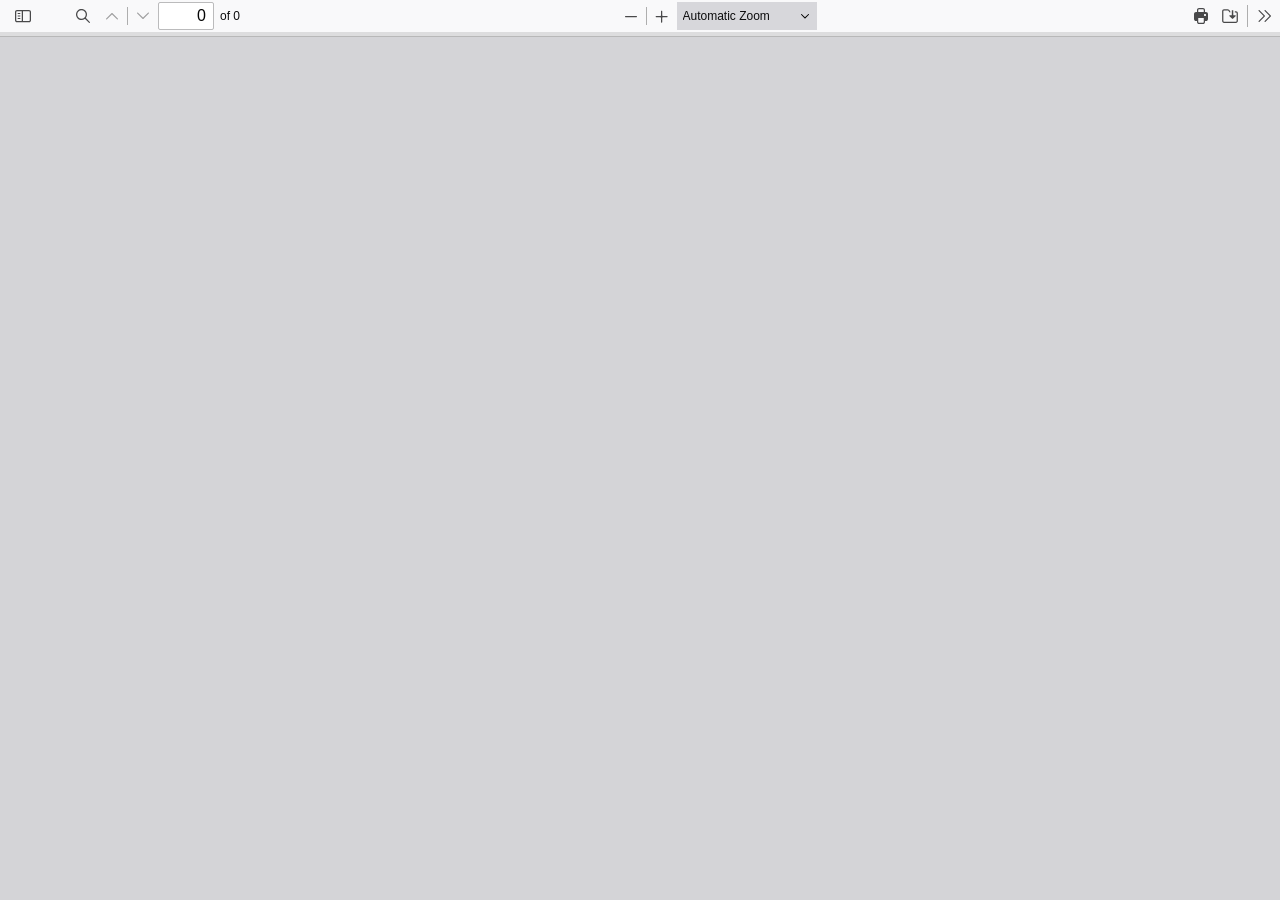
==== commit ad0fac7b: "Input validations, option to disable thinking and sum validation, expense item adjustment, more dash" ====
--- a/src/main/resources/static/pdfjs-5.6.205-dist/web/viewer.html
+++ b/src/main/resources/static/pdfjs-5.6.205-dist/web/viewer.html
@@ -32,6 +32,22 @@
 <script src="../build/pdf.mjs" type="module"></script>
 
     <link rel="stylesheet" href="viewer.css" />
+    <style>
+      /* Hide annotation/editing toolbar buttons */
+      #editorModeButtons,
+      #editorModeSeparator,
+      #editorComment,
+      #editorSignature,
+      #editorHighlight,
+      #editorFreeText,
+      #editorInk,
+      #editorStamp,
+      #editorUndoBar,
+      /* Hide Open File from secondary toolbar */
+      #secondaryOpenFile {
+        display: none !important;
+      }
+    </style>
 
   <script src="viewer.mjs" type="module"></script>
   </head>
